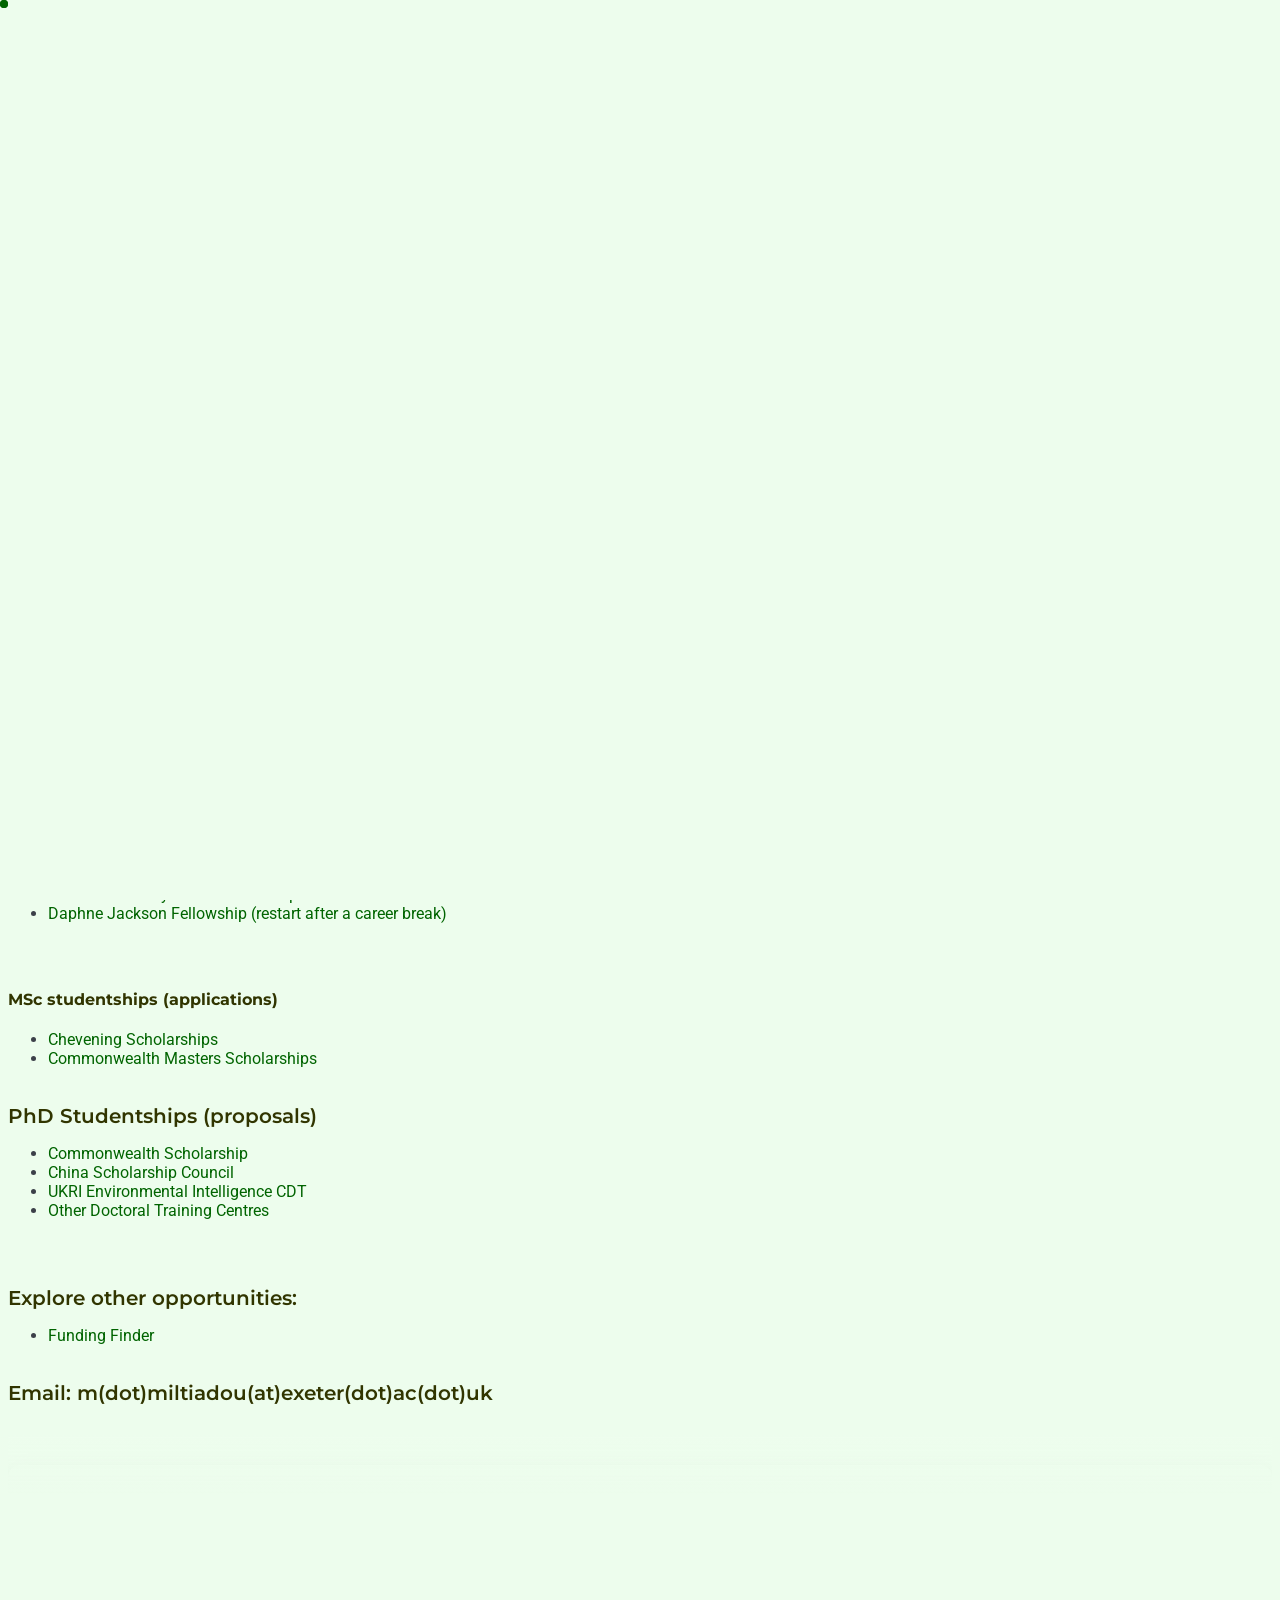
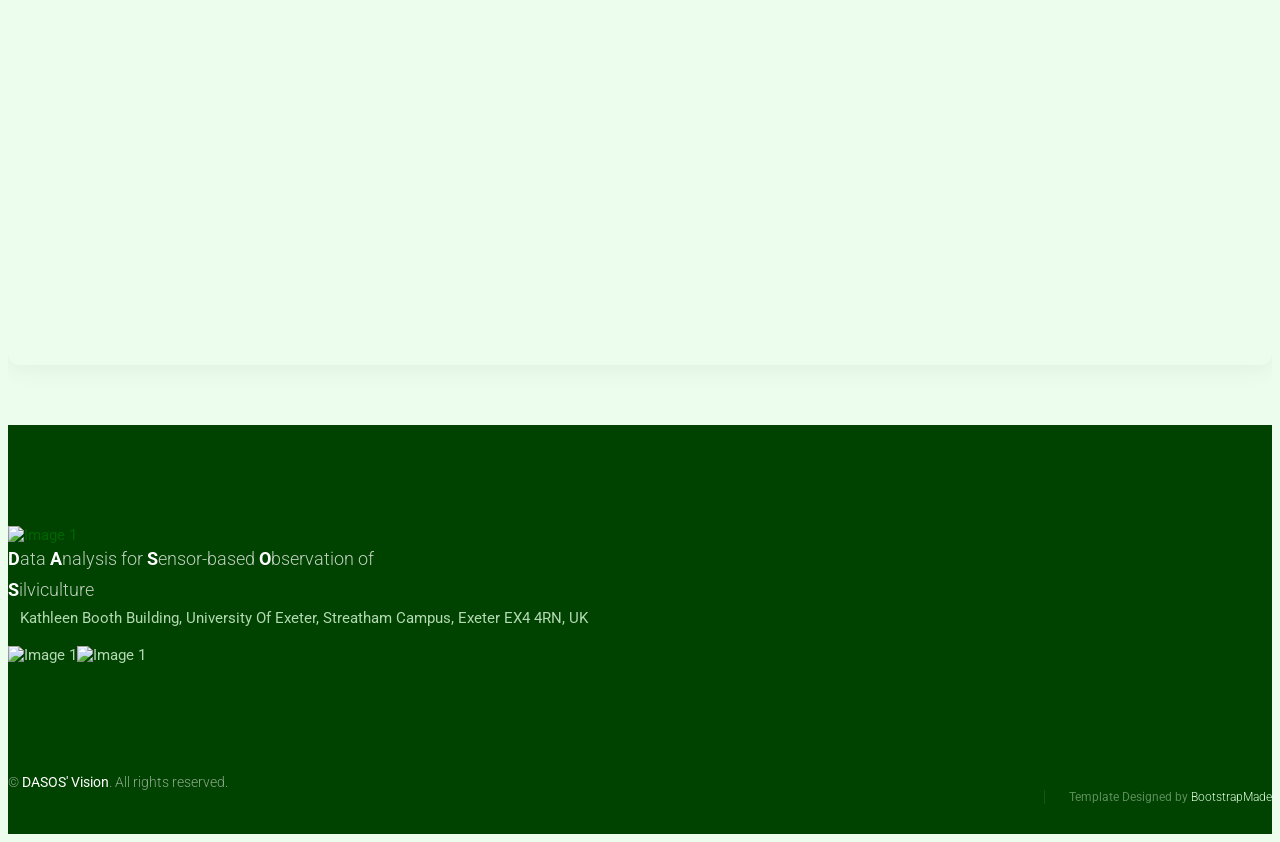
==== contact.html @ 77182d91 "updating github link" ====
<!DOCTYPE html>
<html lang="en">

<head>
    <meta charset="utf-8">
  <meta content="width=device-width, initial-scale=1.0" name="viewport">
  <title>Dr Miltiadou's R&D lab</title>
  <meta name="description" content="">
  <meta name="keywords" content="">

  <!-- Favicons -->
  <link href="assets/img/small_logo.jpg" rel="icon">
  <link href="assets/img/small_logo.jpg" rel="apple-touch-icon">

  <!-- Fonts -->
  <link href="https://fonts.googleapis.com" rel="preconnect">
  <link href="https://fonts.gstatic.com" rel="preconnect" crossorigin>
  <link href="https://fonts.googleapis.com/css2?family=Roboto:ital,wght@0,100;0,300;0,400;0,500;0,700;0,900;1,100;1,300;1,400;1,500;1,700;1,900&family=Montserrat:ital,wght@0,100;0,200;0,300;0,400;0,500;0,600;0,700;0,800;0,900;1,100;1,200;1,300;1,400;1,500;1,600;1,700;1,800;1,900&family=Lato:ital,wght@0,100;0,300;0,400;0,700;0,900;1,100;1,300;1,400;1,700;1,900&display=swap" rel="stylesheet">

  <!-- Vendor CSS Files -->
  <link href="assets/vendor/bootstrap/css/bootstrap.min.css" rel="stylesheet">
  <link href="assets/vendor/bootstrap-icons/bootstrap-icons.css" rel="stylesheet">
  <link href="assets/vendor/aos/aos.css" rel="stylesheet">
  <link href="assets/vendor/glightbox/css/glightbox.min.css" rel="stylesheet">
  <link href="assets/vendor/fontawesome-free/css/all.min.css" rel="stylesheet">
  <link href="assets/vendor/swiper/swiper-bundle.min.css" rel="stylesheet">

  <!-- Main CSS File -->
  <link href="assets/css/main.css" rel="stylesheet">

  <!-- =======================================================
  * Template Name: Clinic
  * Template URL: https://bootstrapmade.com/clinic-bootstrap-template/
  * Updated: Jul 23 2025 with Bootstrap v5.3.7
  * Author: BootstrapMade.com
  * License: https://bootstrapmade.com/license/
  ======================================================== -->
</head>

<body class="index-page">

  <header id="header" class="header fixed-top">

    <div class="topbar d-flex align-items-center dark-background">
      <div class="container d-flex justify-content-center justify-content-md-between">
        <div class="contact-info d-flex align-items-center">
          <i class="d-flex align-items-center"><a href="index.html">Dr Miltiadou's R&D lab at University of Exeter, UK</a></i>
        </div>
        <div class="social-links d-none d-md-flex align-items-center">
          <a href="https://experts.exeter.ac.uk/43484-milto-miltiadou/" class="website"><i class="bi bi-globe"></i></a>
          <a href="https://bsky.app/profile/drmiltiadou.bsky.social" class="bluesky"><i class="bi bi-bluesky"></i></a>
          <a href="https://github.com/MiltoMiltiadou/" class="github"><i class="bi bi-github"></i></a>
          <a href="https://www.linkedin.com/in/milto-miltiadou" class="linkedin"><i class="bi bi-linkedin"></i></a>
        </div>
      </div>
    </div><!-- End Top Bar -->

    

    <div class="branding d-flex align-items-cente">

      <div class="container position-relative d-flex align-items-center justify-content-between">
        <a href="index.html" class="logo d-flex align-items-center">
          <!-- Uncomment the line below if you also wish to use an image logo -->
          <img src="assets/img/DASOS_vision_alpha_logo.png" alt="">
          <h1 class="sitename"></h1>
        </a>

        <nav id="navmenu" class="navmenu">
          <ul>
            <li><a href="index.html" >Home</a></li>
            <li><a href="People1.html">People</a></li>
            <li class="dropdown"><a href="Projects.html" ><span>Projects</span> <i class="bi bi-chevron-down toggle-dropdown"></i></a>
              <ul>                
                <li><a href="Projects.html">All Projects</a></li>
                <li><a href="https://cordis.europa.eu/project/id/101206950">ForestFireAI</a></li>
                <li><a href="prGreenSight.html">GreenSight</a></li>
                <li><a href="prASTARTE.html">ASTARTE</a></li>
                <li><a href="prFOREST.html">FOREST</a></li>
                <li><a href="prEngD.html">EngD</a></li>
                <!-- <li class="dropdown"><a href="#"><span>Deep Dropdown</span> <i class="bi bi-chevron-down toggle-dropdown"></i></a>
                  <ul>
                    <li><a href="#">Deep Dropdown 1</a></li>
                    <li><a href="#">Deep Dropdown 2</a></li>
                    <li><a href="#">Deep Dropdown 3</a></li>
                    <li><a href="#">Deep Dropdown 4</a></li>
                    <li><a href="#">Deep Dropdown 5</a></li>
                  </ul>
                </li> --> <!-- For future past projects -->
              </ul>
            </li>            
            <li class="dropdown"><a href="Tools.html"><span>Tools</span> <i class="bi bi-chevron-down toggle-dropdown"></i></a>
                <ul>                
                    <li><a href="Tools.html#PlotToSat-brief">PlotToSat</a></li>
                    <li><a href="Tools.html#DASOS-brief">DASOS</a></li>
                </ul>
            <li><a href="Papers.html">Papers</a></li>
              <li class="dropdown" ><a href="News2026.html"><span>News</span> <i class="bi bi-chevron-down toggle-dropdown"></i></a>
                <ul>                
                    <li><a href="News2026.html">2026</a></li>
                    <li><a href="News2025.html">2025</a></li>
                </ul>
            <li><a href="contact.html" >Join</a></li>
          </ul>
          <i class="mobile-nav-toggle d-xl-none bi bi-list"></i>
        </nav>

      </div>

    </div>

  </header>

  <main class="main">

    <!-- Page Title -->
    <div class="page-title">

      <nav class="breadcrumbs">
        <div class="container">
          <ol>
            <li><a href="index.html">Home</a></li>
            <li class="current">Join</li>
          </ol>
        </div>
      </nav>
    </div><!-- End Page Title -->

    <!-- Contact Section -->
    <section id="contact" class="contact section" >
       <!-- Section Title -->
      <div class="container section-title" data-aos="fade-up">
        <h2>Join Us</h2>
        <p>Discover open positions and opportunities to co-develop PhD and Postdoc proposals with us. </p>
        <p>If you are a Postdoc interested in one of our PhD projects and seeking supervisory experience, please reach out. </p>
        <p>We are also eligible for EU Horizon Europe proposals, as well as UKRI (NERC & ESPRC). Reach out to discuss Collaborations.</p>
      </div><!-- End Section Title -->

      <div class="container" data-aos="fade-up" data-aos-delay="100">
        <div class="contact-info-item" data-aos="fade-up" data-aos-delay="100">
          <div class="info-content">
            
            <h3>We are hiring:</h3>         
            <p>🌿 PhD in Computer Science with Earth Observation for forest monitoring. Opportunity to be published in June, 2026. Start flexible, preferably by January, 2027. </p>
            <br>
            <p>🌿 Also check opportunities to co-develop projects bellow!  </p>
            <!--
            <p>Coming Soon! &#128513; - Check opportunities to co-develop projects bellow! </p>
            -->
            <br>
          </div>
        </div>

        <div class="row g-5">
          <div class="col-lg-5">
            <div class="contact-info-wrapper">
              

              <div class="contact-info-item" data-aos="fade-up" data-aos-delay="200">

                <div class="info-content">
                  <h3>Postdoctoral Fellowships (proposals)</h3>
										<ul class="alt">
											<li><a href="https://marie-sklodowska-curie-actions.ec.europa.eu/actions/postdoctoral-fellowships">MSCA Postdoctoral Fellowships</a></li>
											<li><a href="https://royalsociety.org/grants/newton-international/">Newton International Fellowships</a></li>
											<li><a href="https://www.leverhulme.ac.uk/early-career-fellowships">Leverhulme Early Career Fellowship</a></li>
                      
                      <li><a href="https://daphnejackson.org/apply/types-of-fellowship/research-fellowships/">
                        Daphne Jackson Fellowship (restart after a career break)
                          </a>
                      </li>
										
                    </ul>
                </div>
              </div>



              <div class="contact-info-item" data-aos="fade-up" data-aos-delay="300">
                <div class="info-content">
                  <h4>MSc studentships (applications)</h4>
										<ul class="alt">
											<li><a href="https://study-uk.britishcouncil.org/scholarships-funding/chevening-scholarships">Chevening Scholarships</a></li>
											<li><a href="https://cscuk.fcdo.gov.uk/scholarships/commonwealth-masters-scholarships/">Commonwealth Masters Scholarships</a></li>
										</ul>
                </div>
              </div>

              
          </div>

          
          
          
        </div>

        <div class="col-lg-5">
            <div class="contact-info-wrapper">
              <div class="contact-info-item" data-aos="fade-up" data-aos-delay="300">
                <div class="info-content">
                  <h3>PhD Studentships (proposals)</h3>
										<ul class="alt">
											<li><a href="https://cscuk.fcdo.gov.uk/about-us/scholarships/">Commonwealth Scholarship</a></li>
											<li><a href="https://www.chinesescholarshipcouncil.com/">China Scholarship Council</a></li>
											<li><a href="https://www.exeter.ac.uk/study/pg-research/funding/phdfunding/fundedcentres/eicdt/">UKRI Environmental Intelligence CDT</a></li>
											<li><a href="https://www.exeter.ac.uk/study/pg-research/funding/phdfunding/fundedcentres/">Other Doctoral Training Centres</a></li>
										</ul>
                </div>
              </div>

            <div class="contact-info-item" data-aos="fade-up" data-aos-delay="300">
                <div class="info-content">
                  <h3>Explore other opportunities:</h3>
										<ul class="alt">
											<li><a href="https://exeter.shinyapps.io/funding_finder/">Funding Finder</a></li>
										</ul>
                </div>
              </div>
            </div>
          </div>
        
          <div class="contact-info-item" data-aos="fade-up" data-aos-delay="30">
          <div class="info-content">
            <h3> Email: m(dot)miltiadou(at)exeter(dot)ac(dot)uk</h3>              
          </div>
        </div>

      </div>

      <div class="container-fluid map-container" data-aos="fade-up" data-aos-delay="200">
        <div class="map-overlay"></div>
        <iframe src="https://www.google.com/maps/embed?pb=!1m18!1m12!1m3!1d15577.620805004262!2d-3.5377970878556178!3d50.73460293339789!2m3!1f0!2f0!3f0!3m2!1i1024!2i768!4f13.1!3m3!1m2!1s0x486da4113c8130b1%3A0x7f3efd04b3287246!2sUniversity%20of%20Exeter!5e0!3m2!1sen!2suk!4v1759159544452!5m2!1sen!2suk" width="600" height="450" style="border:0;" allowfullscreen="" loading="lazy" referrerpolicy="no-referrer-when-downgrade"></iframe>
        </div>
      
    </section><!-- /Contact Section -->

  </main>

   <footer id="footer" class="footer-16 footer position-relative">

    <div class="container">

      <div class="footer-main" data-aos="fade-up" data-aos-delay="100">
        <div class="row align-items-start">

          <div class="col-lg-5">
            <div class="brand-section">
              <a href="index.html">
                 <img src="assets/img/DASOS_vision_alpha_logo.png" class="img-fluid mb-3" style="max-width: 350px;" alt="Image 1">
              </a>
              <p class="brand-description">
                <strong style="color: #ffffff;">D</strong>ata  
                <strong style="color: #ffffff;">A</strong>nalysis for  
                <strong style="color: #ffffff;">S</strong>ensor-based 
                <strong style="color: #ffffff;">O</strong>bservation of 
                <strong style="color: #ffffff;">S</strong>ilviculture 
              </p>
              <div class="contact-info mt-5">
                <div class="contact-item">
                  <i class="bi bi-geo-alt"></i>
                  <span>Kathleen Booth Building, University Of Exeter, Streatham Campus, Exeter EX4 4RN, UK </span>
                  
                </div>
                <div class="contact-item">
                  <img src="assets/img/uoe_logo_white-1.webp" class="img-fluid mb-3" style="max-width: 200px;" alt="Image 1">
                  <img src="assets/img/cei-logo-3.png" class="img-fluid mb-3" style="max-width: 200px;" alt="Image 1">
                </div>
                <!-- <div class="contact-item">
                  <i class="bi bi-telephone"></i>
                  <span>+1 (555) 987-6543</span>
                </div>
                <div class="contact-item">
                  <i class="bi bi-envelope"></i>
                  <span>hello@designstudio.com</span>
                </div> -->
              </div>
            </div>
          </div>

          

        </div>
      </div>

    </div>

    <div class="footer-bottom">
      <div class="container">
        <div class="bottom-content" data-aos="fade-up" data-aos-delay="300">
          <div class="row align-items-center">

            <div class="col-lg-6">
              <div class="copyright">
                <p>© <span class="sitename">DASOS' Vision</span>. All rights reserved.</p>
              </div>
            </div>

            <div class="col-lg-6">
              <div class="legal-links">
                
                <div class="credits">
                  <!-- All the links in the footer should remain intact. -->
                  <!-- You can delete the links only if you've purchased the pro version. -->
                  <!-- Licensing information: https://bootstrapmade.com/license/ -->
                  <!-- Purchase the pro version with working PHP/AJAX contact form: [buy-url] -->
                  Template Designed by <a href="https://bootstrapmade.com/">BootstrapMade</a>
                </div>
              </div>
            </div>

          </div>
        </div>
      </div>
    </div>

  </footer>

  <!-- Scroll Top -->
  <a href="#" id="scroll-top" class="scroll-top d-flex align-items-center justify-content-center"><i class="bi bi-arrow-up-short"></i></a>

  <!-- Preloader -->
  <div id="preloader"></div>

  <!-- Vendor JS Files -->
  <script src="assets/vendor/bootstrap/js/bootstrap.bundle.min.js"></script>
  <script src="assets/vendor/php-email-form/validate.js"></script>
  <script src="assets/vendor/aos/aos.js"></script>
  <script src="assets/vendor/glightbox/js/glightbox.min.js"></script>
  <script src="assets/vendor/purecounter/purecounter_vanilla.js"></script>
  <script src="assets/vendor/swiper/swiper-bundle.min.js"></script>

  <!-- Main JS File -->
  <script src="assets/js/main.js"></script>

</body>

</html>
---- assets/css/main.css ----
/**
* Template Name: Clinic
* Template URL: https://bootstrapmade.com/clinic-bootstrap-template/
* Updated: Jul 23 2025 with Bootstrap v5.3.7
* Author: BootstrapMade.com
* License: https://bootstrapmade.com/license/
*/

@charset "UTF-8";

/*--------------------------------------------------------------
# Font & Color Variables
# Help: https://bootstrapmade.com/color-system/
--------------------------------------------------------------*/
/* Fonts */
:root {
  --default-font: "Roboto",  system-ui, -apple-system, "Segoe UI", Roboto, "Helvetica Neue", Arial, "Noto Sans", "Liberation Sans", sans-serif, "Apple Color Emoji", "Segoe UI Emoji", "Segoe UI Symbol", "Noto Color Emoji";
  --heading-font: "Montserrat",  sans-serif;
  --nav-font: "Lato",  sans-serif;
}

/* Global Colors - The following color variables are used throughout the website. Updating them here will change the color scheme of the entire website */
:root { 
  --background-color: #edfded; /* Background color for the entire website, including individual sections */
  --default-color: #3c4049; /* Default color used for the majority of the text content across the entire website */
  --heading-color: #313500; /* Color for headings, subheadings and title throughout the website */
  --accent-color: #006400; /* Accent color that represents your brand on the website. It's used for buttons, links, and other elements that need to stand out */
  --surface-color: #ffffff; /* The surface color is used as a background of boxed elements within sections, such as cards, icon boxes, or other elements that require a visual separation from the global background. */
  --accent-color-light: hwb(120 2% 44%); /* Accent color that represents your brand on the website. It's used for buttons, links, and other elements that need to stand out */
  --contrast-color: #ffffff; /* Contrast color for text, ensuring readability against backgrounds of accent, heading, or default colors. */
  --project-border-color: #99cc8aa6;  
}

/* Nav Menu Colors - The following color variables are used specifically for the navigation menu. They are separate from the global colors to allow for more customization options */
:root {
  --nav-color: #e0ffdf;  /* The default color of the main navmenu links */
  --nav-hover-color: #00c700; /* Applied to main navmenu links when they are hovered over or active */
  --nav-mobile-background-color: #ffffff; /* Used as the background color for mobile navigation menu */
  --nav-dropdown-background-color: #ffffff; /* Used as the background color for dropdown items that appear when hovering over primary navigation items */
  --nav-dropdown-color: #3c4049; /* Used for navigation links of the dropdown items in the navigation menu. */
  --nav-dropdown-hover-color: #006400; /* Similar to --nav-hover-color, this color is applied to dropdown navigation links when they are hovered over. */
}

/* Color Presets - These classes override global colors when applied to any section or element, providing reuse of the sam color scheme. */

.light-background {
  --background-color: #f4f8ff;
  --surface-color: #ffffff;
}

.dark-background {
  --background-color: #021418;
  --default-color: #ffffff;
  --heading-color: #ffffff;
  --surface-color: #11262a;
  --contrast-color: #ffffff;
}

/* Smooth scroll */
:root {
  scroll-behavior: smooth;
}

/*--------------------------------------------------------------
# General Styling & Shared Classes
--------------------------------------------------------------*/
body {
  color: var(--default-color);
  background-color: var(--background-color);
  font-family: var(--default-font);
}

a {
  color: var(--accent-color);
  text-decoration: none;
  transition: 0.3s;
}

a:hover {
  color: color-mix(in srgb, var(--accent-color), transparent 25%);
  text-decoration: none;
}

h1,
h2,
h3,
h4,
h5,
h6 {
  color: var(--heading-color);
  font-family: var(--heading-font);
}

/* PHP Email Form Messages
------------------------------*/
.php-email-form .error-message {
  display: none;
  background: #df1529;
  color: #ffffff;
  text-align: left;
  padding: 15px;
  margin-bottom: 24px;
  font-weight: 600;
}

.php-email-form .sent-message {
  display: none;
  color: #ffffff;
  background: #059652;
  text-align: center;
  padding: 15px;
  margin-bottom: 24px;
  font-weight: 600;
}

.php-email-form .loading {
  display: none;
  background: var(--surface-color);
  text-align: center;
  padding: 15px;
  margin-bottom: 24px;
}

.php-email-form .loading:before {
  content: "";
  display: inline-block;
  border-radius: 50%;
  width: 24px;
  height: 24px;
  margin: 0 10px -6px 0;
  border: 3px solid var(--accent-color);
  border-top-color: var(--surface-color);
  animation: php-email-form-loading 1s linear infinite;
}

@keyframes php-email-form-loading {
  0% {
    transform: rotate(0deg);
  }

  100% {
    transform: rotate(360deg);
  }
}

/*--------------------------------------------------------------
# Global Header
--------------------------------------------------------------*/
.header {
  --background-color: #121c20;
  color: var(--default-color);
  transition: all 0.5s;
  z-index: 997;
  background-color: var(--background-color);
  box-shadow: 0px 0 18px rgb(0, 0, 0);
}

.header .topbar {
  background-color: var(--accent-color);
  height: 40px;
  padding: 0;
  font-size: 14px;
  transition: all 0.5s;
}

.header .topbar .contact-info i {
  font-style: normal;
  color: var(--contrast-color);
}

.header .topbar .contact-info i a,
.header .topbar .contact-info i span {
  padding-left: 5px;
  color: var(--contrast-color);
}

@media (max-width: 575px) {

  .header .topbar .contact-info i a,
  .header .topbar .contact-info i span {
    font-size: 13px;
  }
}

.header .topbar .contact-info i a {
  line-height: 0;
  transition: 0.3s;
}

.header .topbar .contact-info i a:hover {
  color: var(--contrast-color);
  text-decoration: underline;
}

.header .topbar .social-links a {
  color: color-mix(in srgb, var(--contrast-color), transparent 40%);
  line-height: 0;
  transition: 0.3s;
  margin-left: 20px;
}

.header .topbar .social-links a:hover {
  color: var(--contrast-color);
}

.header .branding {
  min-height: 60px;
  padding: 10px 0;
}

.header .logo {
  line-height: 1;
}

.header .logo img {
  max-height: 36px;
  margin-right: 8px;
}

.header .logo h1 {
  font-size: 30px;
  margin: 0;
  font-weight: 600;
  color: var(--heading-color);
}

.scrolled .header .topbar {
  height: 0;
  visibility: hidden;
  overflow: hidden;
}

/* Global Header on Scroll
------------------------------*/
.scrolled .header {
  --background-color: #121c20;
}

/*--------------------------------------------------------------
# Navigation Menu
--------------------------------------------------------------*/
/* Desktop Navigation */
@media (min-width: 1200px) {
  .navmenu {
    padding: 0;
  }

  .navmenu ul {
    margin: 0;
    padding: 0;
    display: flex;
    list-style: none;
    align-items: center;
  }

  .navmenu li {
    position: relative;
  }

  .navmenu>ul>li {
    white-space: nowrap;
    padding: 15px 14px;
  }

  .navmenu>ul>li:last-child {
    padding-right: 0;
  }

  .navmenu a,
  .navmenu a:focus {
    color: var(--nav-color);
    font-size: 15px;
    padding: 0 2px;
    font-family: var(--nav-font);
    font-weight: 500;
    display: flex;
    align-items: center;
    justify-content: space-between;
    white-space: nowrap;
    transition: 0.3s;
    position: relative;
  }

  .navmenu a i,
  .navmenu a:focus i {
    font-size: 12px;
    line-height: 0;
    margin-left: 5px;
    transition: 0.3s;
  }

  .navmenu>ul>li>a:before {
    content: "";
    position: absolute;
    width: 100%;
    height: 2px;
    bottom: -6px;
    left: 0;
    background-color: var(--accent-color);
    visibility: hidden;
    width: 0px;
    transition: all 0.3s ease-in-out 0s;
  }

  .navmenu a:hover:before,
  .navmenu li:hover>a:before,
  .navmenu .active:before {
    visibility: visible;
    width: 100%;
  }

  .navmenu li:hover>a,
  .navmenu .active,
  .navmenu .active:focus {
    color: var(--nav-hover-color);
  }

  .navmenu .dropdown ul {
    margin: 0;
    padding: 10px 0;
    background: var(--nav-dropdown-background-color);
    display: block;
    position: absolute;
    visibility: hidden;
    left: 14px;
    top: 130%;
    opacity: 0;
    transition: 0.3s;
    border-radius: 4px;
    z-index: 99;
    box-shadow: 0px 0px 30px rgba(0, 0, 0, 0.1);
  }

  .navmenu .dropdown ul li {
    min-width: 200px;
  }

  .navmenu .dropdown ul a {
    padding: 10px 20px;
    font-size: 15px;
    text-transform: none;
    color: var(--nav-dropdown-color);
  }

  .navmenu .dropdown ul a i {
    font-size: 12px;
  }

  .navmenu .dropdown ul a:hover,
  .navmenu .dropdown ul .active:hover,
  .navmenu .dropdown ul li:hover>a {
    color: var(--nav-dropdown-hover-color);
  }

  .navmenu .dropdown:hover>ul {
    opacity: 1;
    top: 100%;
    visibility: visible;
  }

  .navmenu .dropdown .dropdown ul {
    top: 0;
    left: -90%;
    visibility: hidden;
  }

  .navmenu .dropdown .dropdown:hover>ul {
    opacity: 1;
    top: 0;
    left: -100%;
    visibility: visible;
  }
}

/* Mobile Navigation */
@media (max-width: 1199px) {
  .mobile-nav-toggle {
    color: var(--nav-color);
    font-size: 28px;
    line-height: 0;
    margin-right: 10px;
    cursor: pointer;
    transition: color 0.3s;
  }

  .navmenu {
    padding: 0;
    z-index: 9997;
  }

  .navmenu ul {
    display: none;
    list-style: none;
    position: absolute;
    inset: 60px 20px 20px 20px;
    padding: 10px 0;
    margin: 0;
    border-radius: 6px;
    background-color: var(--nav-mobile-background-color);
    border: 1px solid color-mix(in srgb, var(--default-color), transparent 90%);
    box-shadow: none;
    overflow-y: auto;
    transition: 0.3s;
    z-index: 9998;
  }

  .navmenu a,
  .navmenu a:focus {
    color: var(--nav-dropdown-color);
    padding: 10px 20px;
    font-family: var(--nav-font);
    font-size: 17px;
    font-weight: 500;
    display: flex;
    align-items: center;
    justify-content: space-between;
    white-space: nowrap;
    transition: 0.3s;
  }

  .navmenu a i,
  .navmenu a:focus i {
    font-size: 12px;
    line-height: 0;
    margin-left: 5px;
    width: 30px;
    height: 30px;
    display: flex;
    align-items: center;
    justify-content: center;
    border-radius: 50%;
    transition: 0.3s;
    background-color: color-mix(in srgb, var(--accent-color), transparent 90%);
  }

  .navmenu a i:hover,
  .navmenu a:focus i:hover {
    background-color: var(--accent-color);
    color: var(--contrast-color);
  }

  .navmenu a:hover,
  .navmenu .active,
  .navmenu .active:focus {
    color: var(--nav-dropdown-hover-color);
  }

  .navmenu .active i,
  .navmenu .active:focus i {
    background-color: var(--accent-color);
    color: var(--contrast-color);
    transform: rotate(180deg);
  }

  .navmenu .dropdown ul {
    position: static;
    display: none;
    z-index: 99;
    padding: 10px 0;
    margin: 10px 20px;
    background-color: var(--nav-dropdown-background-color);
    transition: all 0.5s ease-in-out;
  }

  .navmenu .dropdown ul ul {
    background-color: rgba(33, 37, 41, 0.1);
  }

  .navmenu .dropdown>.dropdown-active {
    display: block;
    background-color: rgba(33, 37, 41, 0.03);
  }

  .mobile-nav-active {
    overflow: hidden;
  }

  .mobile-nav-active .mobile-nav-toggle {
    color: #fff;
    position: absolute;
    font-size: 32px;
    top: 15px;
    right: 15px;
    margin-right: 0;
    z-index: 9999;
  }

  .mobile-nav-active .navmenu {
    position: fixed;
    overflow: hidden;
    inset: 0;
    background: rgba(33, 37, 41, 0.8);
    transition: 0.3s;
  }

  .mobile-nav-active .navmenu>ul {
    display: block;
  }
}


/*--------------------------------------------------------------
# Global Footer
--------------------------------------------------------------*/
.footer-16 {
  background: #004200;
  color: var(--default-color);
  font-size: 15px;
  padding: 100px 0 0;
  border-top: 1px solid color-mix(in srgb, var(--default-color), transparent 92%);
}

.footer-16 .footer-main {
  margin-bottom: 80px;
}

.footer-16 .brand-section .logo {
  text-decoration: none;
}

.footer-16 .brand-section .logo .sitename {
  font-family: var(--heading-font);
  font-size: 32px;
  font-weight: 300;
  color: var(--nav-color);
  letter-spacing: -0.5px;
}

.footer-16 .brand-section .brand-description {
  font-size: 18px;
  line-height: 1.7;
  color: color-mix(in srgb, var(--contrast-color), transparent 25%);
  font-weight: 300;
  max-width: 380px;
  margin: 0;
}

.footer-16 .brand-section .contact-info .contact-item {
  display: flex;
  align-items: flex-start;
  margin-bottom: 16px;
  font-size: 15px;
  color: color-mix(in srgb, var(--nav-color), transparent 20%);
}

.footer-16 .brand-section .contact-info .contact-item i {
  font-size: 16px;
  color: var(--accent-color);
  margin-right: 12px;
  margin-top: 3px;
  flex-shrink: 0;
}

.footer-16 .brand-section .contact-info .contact-item span {
  line-height: 1.6;
}

.footer-16 .footer-nav-wrapper {
  padding-left: 60px;
}

@media (max-width: 991px) {
  .footer-16 .footer-nav-wrapper {
    padding-left: 0;
    margin-top: 50px;
  }
}

.footer-16 .nav-column {
  margin-bottom: 40px;
}

.footer-16 .nav-column h6 {
  font-family: var(--heading-font);
  font-size: 16px;
  font-weight: 400;
  color: var(--contrast-color);
  margin-bottom: 24px;
  letter-spacing: 0.3px;
}

.footer-16 .nav-column .footer-nav {
  display: flex;
  flex-direction: column;
  gap: 12px;
}

.footer-16 .nav-column .footer-nav a {
  color: color-mix(in srgb, var(--nav-color), transparent 30%);
  text-decoration: none;
  font-size: 15px;
  font-weight: 300;
  transition: all 0.3s ease;
  line-height: 1.4;
}

.footer-16 .nav-column .footer-nav a:hover {
  color: var(--accent-color);
  transform: translateX(4px);
}

.footer-16 .footer-social {
  padding: 50px 0;
  border-top: 1px solid color-mix(in srgb, var(--default-color), transparent 94%);
  border-bottom: 1px solid color-mix(in srgb, var(--default-color), transparent 94%);
}

.footer-16 .footer-social .newsletter-section h5 {
  font-family: var(--heading-font);
  font-size: 20px;
  font-weight: 300;
  color: var(--heading-color);
  margin-bottom: 12px;
  letter-spacing: -0.2px;
}

.footer-16 .footer-social .newsletter-section p {
  font-size: 16px;
  color: color-mix(in srgb, var(--default-color), transparent 35%);
  margin: 0;
  line-height: 1.6;
  max-width: 340px;
}

.footer-16 .footer-social .social-section {
  display: flex;
  justify-content: flex-end;
}

@media (max-width: 991px) {
  .footer-16 .footer-social .social-section {
    justify-content: flex-start;
    margin-top: 30px;
  }
}

.footer-16 .footer-social .social-links {
  display: flex;
  gap: 32px;
  align-items: center;
}

@media (max-width: 576px) {
  .footer-16 .footer-social .social-links {
    gap: 20px;
    flex-wrap: wrap;
  }
}

.footer-16 .footer-social .social-links .social-link {
  display: flex;
  align-items: center;
  gap: 8px;
  text-decoration: none;
  color: color-mix(in srgb, var(--default-color), transparent 40%);
  font-size: 14px;
  font-weight: 400;
  transition: all 0.3s ease;
}

.footer-16 .footer-social .social-links .social-link i {
  font-size: 18px;
  transition: all 0.3s ease;
}

.footer-16 .footer-social .social-links .social-link span {
  transition: all 0.3s ease;
}

.footer-16 .footer-social .social-links .social-link:hover {
  color: var(--accent-color);
  transform: translateY(-2px);
}

.footer-16 .footer-social .social-links .social-link:hover i {
  transform: scale(1.1);
}

.footer-16 .footer-bottom {
  padding: 30px 0;
}

.footer-16 .footer-bottom .copyright p {
  margin: 0;
  font-size: 14px;
  color: color-mix(in srgb, var(--contrast-color), transparent 45%);
  font-weight: 300;
}

.footer-16 .footer-bottom .copyright p .sitename {
  color: var(--contrast-color);
  font-weight: 400;
}

.footer-16 .footer-bottom .legal-links {
  display: flex;
  align-items: center;
  justify-content: flex-end;
  gap: 24px;
}

@media (max-width: 991px) {
  .footer-16 .footer-bottom .legal-links {
    justify-content: flex-start;
    margin-top: 20px;
    flex-wrap: wrap;
  }
}

.footer-16 .footer-bottom .legal-links a {
  font-size: 13px;
  color: color-mix(in srgb, var(--contrast-color), transparent 50%);
  text-decoration: none;
  font-weight: 300;
  transition: color 0.3s ease;
}

.footer-16 .footer-bottom .legal-links a:hover {
  color: var(--nav-color);
}

.footer-16 .footer-bottom .legal-links .credits {
  font-size: 12px;
  color: color-mix(in srgb, var(--nav-color), transparent 60%);
  margin-left: 8px;
  padding-left: 24px;
  border-left: 1px solid color-mix(in srgb, var(--nav-color), transparent 90%);
}

@media (max-width: 576px) {
  .footer-16 .footer-bottom .legal-links .credits {
    margin-left: 0;
    padding-left: 0;
    border-left: none;
    width: 100%;
    margin-top: 12px;
  }
}

.footer-16 .footer-bottom .legal-links .credits a {
  color: var(--nav-color);
  font-size: 12px;
}

.footer-16 .footer-bottom .legal-links .credits a:hover {
  text-decoration: underline;
}

@media (max-width: 768px) {
  .footer-16 {
    padding: 70px 0 0;
  }

  .footer-16 .brand-section {
    text-align: center;
    margin-bottom: 50px;
  }

  .footer-16 .brand-section .brand-description {
    max-width: none;
  }

  .footer-16 .brand-section .contact-info {
    text-align: left;
    display: inline-block;
  }

  .footer-16 .footer-nav-wrapper .nav-column {
    text-align: left;
  }

  .footer-16 .footer-nav-wrapper .nav-column h6 {
    margin-bottom: 16px;
  }

  .footer-16 .footer-nav-wrapper .nav-column .footer-nav {
    gap: 10px;
  }

  .footer-16 .footer-social {
    text-align: center;
  }

  .footer-16 .footer-social .newsletter-section p {
    max-width: none;
  }

  .footer-16 .footer-social .social-links {
    justify-content: center;
  }

  .footer-16 .footer-bottom {
    text-align: center;
  }

  .footer-16 .footer-bottom .legal-links {
    justify-content: center;
  }
}

/*--------------------------------------------------------------
# Preloader
--------------------------------------------------------------*/
#preloader {
  position: fixed;
  inset: 0;
  z-index: 9999;
  overflow: hidden;
  background-color: var(--background-color);
  transition: all 0.6s ease-out;
  width: 100%;
  height: 100vh;
}

#preloader:before,
#preloader:after {
  content: "";
  position: absolute;
  border: 4px solid var(--accent-color);
  border-radius: 50%;
  animation: animate-preloader 2s cubic-bezier(0, 0.2, 0.8, 1) infinite;
}

#preloader:after {
  animation-delay: -0.5s;
}

@keyframes animate-preloader {
  0% {
    width: 10px;
    height: 10px;
    top: calc(50% - 5px);
    left: calc(50% - 5px);
    opacity: 1;
  }

  100% {
    width: 72px;
    height: 72px;
    top: calc(50% - 36px);
    left: calc(50% - 36px);
    opacity: 0;
  }
}

/*--------------------------------------------------------------
# Scroll Top Button
--------------------------------------------------------------*/
.scroll-top {
  position: fixed;
  visibility: hidden;
  opacity: 0;
  right: 15px;
  bottom: -15px;
  z-index: 99999;
  background-color: var(--accent-color);
  width: 44px;
  height: 44px;
  border-radius: 50px;
  transition: all 0.4s;
}

.scroll-top i {
  font-size: 24px;
  color: var(--contrast-color);
  line-height: 0;
}

.scroll-top:hover {
  background-color: color-mix(in srgb, var(--accent-color), transparent 20%);
  color: var(--contrast-color);
}

.scroll-top.active {
  visibility: visible;
  opacity: 1;
  bottom: 15px;
}

/*--------------------------------------------------------------
# Disable aos animation delay on mobile devices
--------------------------------------------------------------*/
@media screen and (max-width: 768px) {
  [data-aos-delay] {
    transition-delay: 0 !important;
  }
}

/*--------------------------------------------------------------
# Global Page Titles & Breadcrumbs
--------------------------------------------------------------*/
.page-title {
  color: var(--default-color);
  background-color: var(--background-color);
  position: relative;
  padding-top: 100px;
}

.page-title .heading {
  padding: 80px 0;
}

.page-title .heading h1 {
  font-size: 38px;
  font-weight: 500;
}

.page-title nav {
  background-color: color-mix(in srgb, var(--default-color), transparent 96%);
  padding: 20px 0;
}

.page-title nav ol {
  display: flex;
  flex-wrap: wrap;
  list-style: none;
  padding: 0;
  margin: 0;
  font-size: 16px;
  font-weight: 400;
}

.page-title nav ol li+li {
  padding-left: 10px;
}

.page-title nav ol li+li::before {
  content: "/";
  display: inline-block;
  padding-right: 10px;
  color: color-mix(in srgb, var(--default-color), transparent 70%);
}

/*--------------------------------------------------------------
# Global Sections
--------------------------------------------------------------*/
section,
.section {
  color: var(--default-color);
  background-color: var(--background-color);
  padding: 60px 0;
  scroll-margin-top: 90px;
  overflow: clip;
}

@media (max-width: 1199px) {

  section,
  .section {
    scroll-margin-top: 66px;
  }
}

/*--------------------------------------------------------------
# Global Section Titles
--------------------------------------------------------------*/
.section-title {
  text-align: center;
  padding-bottom: 60px;
  position: relative;
}

.section-title h2 {
  font-size: 32px;
  font-weight: 500;
  margin-bottom: 20px;
  padding-bottom: 20px;
  position: relative;
}

.section-title h2:before {
  content: "";
  position: absolute;
  display: block;
  width: 160px;
  height: 1px;
  background: color-mix(in srgb, var(--default-color), transparent 60%);
  left: 0;
  right: 0;
  bottom: 1px;
  margin: auto;
}

.section-title h2::after {
  content: "";
  position: absolute;
  display: block;
  width: 60px;
  height: 3px;
  background: var(--accent-color);
  left: 0;
  right: 0;
  bottom: 0;
  margin: auto;
}

.section-title p {
  margin-bottom: 0;
}

/*--------------------------------------------------------------
# Hero Section
--------------------------------------------------------------*/
.hero {
  position: relative;
  min-height: 100vh;
  display: flex;
  align-items: center;
  background: linear-gradient(135deg, var(--surface-color) 0%, color-mix(in srgb, var(--accent-color), transparent 95%) 100%);
  overflow: hidden;
}

.hero::before {
  content: "";
  position: absolute;
  top: 0;
  left: 0;
  right: 0;
  bottom: 0;
  background: url("../img/bg/banner.jpg") center/cover;
  opacity: 0.1;
  z-index: 0;
}

.hero .container {
  position: relative;
  z-index: 1;
}

.hero .hero-content {
  padding: 2rem 0;
}

.hero .hero-content .trust-badges {
  display: flex;
  gap: 1.5rem;
  flex-wrap: wrap;
}

.hero .hero-content .trust-badges .badge-item {
  display: flex;
  align-items: center;
  gap: 0.5rem;
  padding: 0.5rem 1rem;
  background: color-mix(in srgb, var(--accent-color), transparent 90%);
  border-radius: 50px;
  color: var(--accent-color);
  font-size: 0.875rem;
  font-weight: 500;
}

.hero .hero-content .trust-badges .badge-item i {
  font-size: 1rem;
}

@media (max-width: 576px) {
  .hero .hero-content .trust-badges {
    gap: 0.75rem;
  }

  .hero .hero-content .trust-badges .badge-item {
    font-size: 0.75rem;
    padding: 0.4rem 0.8rem;
  }
}

.hero .hero-content h1 {
  font-size: 3.5rem;
  font-weight: 700;
  line-height: 1.2;
  margin: 1.5rem 0;
  color: var(--heading-color);
}

.hero .hero-content h1 .highlight {
  color: var(--accent-color);
  position: relative;
}

.hero .hero-content h1 .highlight::after {
  content: "";
  position: absolute;
  bottom: 0;
  left: 0;
  right: 0;
  height: 3px;
  background: var(--accent-color);
  border-radius: 2px;
}

@media (max-width: 992px) {
  .hero .hero-content h1 {
    font-size: 2.5rem;
  }
}

@media (max-width: 576px) {
  .hero .hero-content h1 {
    font-size: 2rem;
  }
}

.hero .hero-content .hero-description {
  font-size: 1.125rem;
  line-height: 1.7;
  color: color-mix(in srgb, var(--default-color), transparent 20%);
  margin-bottom: 2rem;
  max-width: 500px;
}

.hero .hero-content .hero-stats {
  display: flex;
  gap: 2rem;
}

.hero .hero-content .hero-stats .stat-item {
  text-align: left;
}

.hero .hero-content .hero-stats .stat-item h3 {
  font-size: 2rem;
  font-weight: 700;
  color: var(--accent-color);
  margin: 0;
  line-height: 1;
}

.hero .hero-content .hero-stats .stat-item p {
  color: color-mix(in srgb, var(--default-color), transparent 30%);
  margin: 0.25rem 0 0 0;
  font-size: 0.875rem;
  font-weight: 500;
}

@media (max-width: 576px) {
  .hero .hero-content .hero-stats {
    gap: 1rem;
  }

  .hero .hero-content .hero-stats .stat-item h3 {
    font-size: 1.5rem;
  }
}

.hero .hero-content .hero-actions {
  display: flex;
  gap: 1rem;
  align-items: center;
  margin-bottom: 2rem;
}

.hero .hero-content .hero-actions .btn {
  padding: 1rem 2rem;
  font-weight: 600;
  border-radius: 50px;
  text-decoration: none;
  display: inline-flex;
  align-items: center;
  transition: all 0.3s ease;
  border: 2px solid transparent;
}

.hero .hero-content .hero-actions .btn.btn-primary {
  background: var(--accent-color);
  color: var(--contrast-color);
}

.hero .hero-content .hero-actions .btn.btn-primary:hover {
  background: color-mix(in srgb, var(--accent-color), black 10%);
  transform: translateY(-2px);
}

.hero .hero-content .hero-actions .btn.btn-outline {
  color: var(--accent-color);
  border-color: var(--accent-color);
  background: transparent;
}

.hero .hero-content .hero-actions .btn.btn-outline:hover {
  background: var(--accent-color);
  color: var(--contrast-color);
}

@media (max-width: 576px) {
  .hero .hero-content .hero-actions {
    flex-direction: column;
    align-items: stretch;
  }

  .hero .hero-content .hero-actions .btn {
    text-align: center;
    justify-content: center;
  }
}

.hero .hero-content .emergency-contact {
  display: flex;
  align-items: center;
  gap: 1rem;
  padding: 1rem;
  background: color-mix(in srgb, var(--surface-color), transparent 50%);
  border: 1px solid color-mix(in srgb, var(--accent-color), transparent 80%);
  border-radius: 12px;
  backdrop-filter: blur(10px);
}

.hero .hero-content .emergency-contact .emergency-icon {
  width: 50px;
  height: 50px;
  background: var(--accent-color);
  color: var(--contrast-color);
  border-radius: 50%;
  display: flex;
  align-items: center;
  justify-content: center;
  font-size: 1.25rem;
}

.hero .hero-content .emergency-contact .emergency-info small {
  display: block;
  color: color-mix(in srgb, var(--default-color), transparent 40%);
  font-size: 0.75rem;
  margin-bottom: 0.25rem;
}

.hero .hero-content .emergency-contact .emergency-info strong {
  color: var(--heading-color);
  font-size: 1.125rem;
  font-weight: 600;
}

.hero .hero-visual {
  position: relative;
  height: 600px;
}

.hero .hero-visual .main-image {
  position: relative;
  height: 100%;
  border-radius: 20px;
  overflow: hidden;
  box-shadow: 0 20px 60px color-mix(in srgb, var(--default-color), transparent 85%);
}

.hero .hero-visual .main-image img {
  width: 100%;
  height: 100%;
  object-fit: cover;
}

.hero .hero-visual .main-image .floating-card {
  position: absolute;
  background: var(--surface-color);
  padding: 1.5rem;
  border-radius: 16px;
  box-shadow: 0 15px 40px color-mix(in srgb, var(--default-color), transparent 85%);
  backdrop-filter: blur(10px);
  border: 1px solid color-mix(in srgb, var(--default-color), transparent 90%);
}

.hero .hero-visual .main-image .floating-card.appointment-card {
  top: 20px;
  right: 20px;
  display: flex;
  align-items: center;
  gap: 1rem;
  min-width: 200px;
}

.hero .hero-visual .main-image .floating-card.appointment-card .card-icon {
  width: 50px;
  height: 50px;
  background: color-mix(in srgb, var(--accent-color), transparent 90%);
  color: var(--accent-color);
  border-radius: 12px;
  display: flex;
  align-items: center;
  justify-content: center;
  font-size: 1.25rem;
}

.hero .hero-visual .main-image .floating-card.appointment-card .card-content h6 {
  margin: 0 0 0.25rem 0;
  color: var(--heading-color);
  font-weight: 600;
  font-size: 0.875rem;
}

.hero .hero-visual .main-image .floating-card.appointment-card .card-content p {
  margin: 0 0 0.25rem 0;
  color: var(--default-color);
  font-weight: 600;
  font-size: 1rem;
}

.hero .hero-visual .main-image .floating-card.appointment-card .card-content small {
  color: color-mix(in srgb, var(--default-color), transparent 40%);
  font-size: 0.75rem;
}

.hero .hero-visual .main-image .floating-card.rating-card {
  bottom: 20px;
  left: 20px;
  text-align: center;
  min-width: 140px;
}

.hero .hero-visual .main-image .floating-card.rating-card .rating-stars {
  color: #ffc107;
  margin-bottom: 0.5rem;
}

.hero .hero-visual .main-image .floating-card.rating-card .rating-stars i {
  font-size: 1rem;
}

.hero .hero-visual .main-image .floating-card.rating-card h6 {
  margin: 0 0 0.25rem 0;
  color: var(--heading-color);
  font-weight: 700;
  font-size: 1.125rem;
}

.hero .hero-visual .main-image .floating-card.rating-card small {
  color: color-mix(in srgb, var(--default-color), transparent 40%);
  font-size: 0.75rem;
}

@media (max-width: 768px) {
  .hero .hero-visual .main-image .floating-card.appointment-card {
    right: 10px;
    top: 10px;
    padding: 1rem;
    min-width: 160px;
  }

  .hero .hero-visual .main-image .floating-card.rating-card {
    left: 10px;
    bottom: 10px;
    padding: 1rem;
    min-width: 120px;
  }
}

.hero .hero-visual .background-elements {
  position: absolute;
  top: 0;
  left: 0;
  right: 0;
  bottom: 0;
  z-index: -1;
}

.hero .hero-visual .background-elements .element {
  position: absolute;
  border-radius: 50%;
  background: var(--accent-color);
  opacity: 0.1;
}

.hero .hero-visual .background-elements .element.element-1 {
  width: 200px;
  height: 200px;
  top: -50px;
  left: -50px;
  animation: float1 6s ease-in-out infinite;
}

.hero .hero-visual .background-elements .element.element-2 {
  width: 150px;
  height: 150px;
  bottom: -30px;
  right: -30px;
  animation: float2 8s ease-in-out infinite;
}

.hero .hero-visual .background-elements .element.element-3 {
  width: 100px;
  height: 100px;
  top: 50%;
  left: -25px;
  transform: translateY(-50%);
  animation: float3 7s ease-in-out infinite;
}

@media (max-width: 992px) {
  .hero .hero-visual {
    height: 400px;
    margin-top: 2rem;
  }
}

@keyframes float1 {

  0%,
  100% {
    transform: translateY(0px) rotate(0deg);
  }

  50% {
    transform: translateY(-20px) rotate(180deg);
  }
}

@keyframes float2 {

  0%,
  100% {
    transform: translateY(0px) rotate(0deg);
  }

  50% {
    transform: translateY(-15px) rotate(-180deg);
  }
}

@keyframes float3 {

  0%,
  100% {
    transform: translateY(-50%) rotate(0deg);
  }

  50% {
    transform: translateY(-70%) rotate(180deg);
  }
}

/*--------------------------------------------------------------
# Home About Section
--------------------------------------------------------------*/
.home-about {
  padding: 100px 0;
  background-color: var(--surface-color);
}

.home-about .about-content .section-heading {
  font-size: 2.5rem;
  font-weight: 300;
  line-height: 1.3;
  margin-bottom: 1.5rem;
}

@media (max-width: 768px) {
  .home-about .about-content .section-heading {
    font-size: 2rem;
  }
}

.home-about .about-content .lead-text {
  font-size: 1.25rem;
  font-weight: 300;
  line-height: 1.7;
  color: color-mix(in srgb, var(--default-color), transparent 15%);
  margin-bottom: 1.5rem;
}

.home-about .about-content p {
  font-size: 1.1rem;
  line-height: 1.8;
  color: color-mix(in srgb, var(--default-color), transparent 20%);
  margin-bottom: 2.5rem;
}

.home-about .about-content .stats-grid {
  display: grid;
  grid-template-columns: repeat(3, 1fr);
  gap: 2rem;
  margin-bottom: 3rem;
}

@media (max-width: 576px) {
  .home-about .about-content .stats-grid {
    grid-template-columns: 1fr;
    gap: 1.5rem;
  }
}

.home-about .about-content .stats-grid .stat-item {
  text-align: center;
}

.home-about .about-content .stats-grid .stat-item .stat-number {
  font-size: 2.5rem;
  font-weight: 300;
  color: var(--accent-color);
  display: block;
  line-height: 1;
}

.home-about .about-content .stats-grid .stat-item .stat-number::after {
  content: "+";
  font-size: 1.5rem;
  margin-left: 2px;
}

.home-about .about-content .stats-grid .stat-item .stat-label {
  font-size: 0.95rem;
  color: color-mix(in srgb, var(--default-color), transparent 30%);
  margin-top: 0.5rem;
  font-weight: 400;
}

.home-about .about-content .cta-section {
  display: flex;
  align-items: center;
  gap: 2rem;
  flex-wrap: wrap;
}

.home-about .about-content .cta-section .btn-primary {
  background-color: var(--accent-color);
  color: var(--contrast-color);
  padding: 12px 30px;
  font-size: 1rem;
  font-weight: 400;
  text-decoration: none;
  border-radius: 6px;
  transition: all 0.3s ease;
}

.home-about .about-content .cta-section .btn-primary:hover {
  background-color: color-mix(in srgb, var(--accent-color), black 10%);
  transform: translateY(-2px);
  color: var(--contrast-color);
}

.home-about .about-content .cta-section .btn-secondary {
  color: var(--heading-color);
  text-decoration: none;
  font-weight: 500;
  display: flex;
  align-items: center;
  gap: 0.5rem;
  transition: all 0.3s ease;
}

.home-about .about-content .cta-section .btn-secondary i {
  font-size: 1.5rem;
  color: var(--accent-color);
}

.home-about .about-content .cta-section .btn-secondary:hover {
  color: var(--accent-color);
  transform: translateX(5px);
}

.home-about .about-visual {
  position: relative;
}

.home-about .about-visual .main-image {
  border-radius: 8px;
  overflow: hidden;
  box-shadow: 0 20px 60px color-mix(in srgb, var(--default-color), transparent 85%);
}

.home-about .about-visual .main-image img {
  width: 100%;
  height: auto;
  transition: transform 0.3s ease;
}

.home-about .about-visual .main-image:hover img {
  transform: scale(1.05);
}

.home-about .about-visual .floating-card {
  position: absolute;
  bottom: -30px;
  left: -30px;
  background-color: var(--surface-color);
  padding: 1.5rem;
  border-radius: 8px;
  box-shadow: 0 15px 40px color-mix(in srgb, var(--default-color), transparent 90%);
  border: 1px solid color-mix(in srgb, var(--default-color), transparent 92%);
}

@media (max-width: 768px) {
  .home-about .about-visual .floating-card {
    position: static;
    margin-top: 2rem;
    left: auto;
    bottom: auto;
  }
}

.home-about .about-visual .floating-card .card-content {
  display: flex;
  align-items: center;
  gap: 1rem;
}

.home-about .about-visual .floating-card .card-content .icon {
  background-color: color-mix(in srgb, var(--accent-color), transparent 90%);
  width: 50px;
  height: 50px;
  border-radius: 50%;
  display: flex;
  align-items: center;
  justify-content: center;
  flex-shrink: 0;
}

.home-about .about-visual .floating-card .card-content .icon i {
  color: var(--accent-color);
  font-size: 1.5rem;
}

.home-about .about-visual .floating-card .card-content .card-text h4 {
  font-size: 1rem;
  font-weight: 600;
  margin-bottom: 0.25rem;
  line-height: 1.2;
}

.home-about .about-visual .floating-card .card-content .card-text p {
  font-size: 0.875rem;
  color: color-mix(in srgb, var(--default-color), transparent 40%);
  margin: 0;
  line-height: 1.4;
}

.home-about .about-visual .experience-badge {
  position: absolute;
  top: 20px;
  right: -20px;
  background-color: var(--accent-color);
  color: var(--contrast-color);
  padding: 1.25rem;
  border-radius: 8px;
  text-align: center;
  box-shadow: 0 15px 40px color-mix(in srgb, var(--accent-color), transparent 70%);
}

@media (max-width: 768px) {
  .home-about .about-visual .experience-badge {
    position: static;
    margin-bottom: 2rem;
    right: auto;
    top: auto;
    display: inline-block;
  }
}

.home-about .about-visual .experience-badge .badge-content .years {
  display: block;
  font-size: 1.5rem;
  font-weight: 600;
  line-height: 1;
}

.home-about .about-visual .experience-badge .badge-content .text {
  display: block;
  font-size: 0.75rem;
  font-weight: 400;
  margin-top: 0.25rem;
  opacity: 0.9;
}

@media (max-width: 992px) {
  .home-about {
    padding: 80px 0;
  }

  .home-about .row {
    text-align: center;
  }

  .home-about .about-content .stats-grid {
    margin: 2rem 0;
  }
}

/*--------------------------------------------------------------
# Featured Departments Section
--------------------------------------------------------------*/


.featured-departments .specialty-card {
  background: var(--surface-color);
  border-radius: 20px;
  overflow: hidden;
  box-shadow: 0 8px 40px color-mix(in srgb, var(--default-color), transparent 92%);
  transition: all 0.4s ease;
  height: 100%;
  display: flex;
  flex-direction: column;
  border: 2px solid color-mix(in srgb, var(--project-border-color), transparent 0%);
}

.featured-departments .specialty-card:hover {
  transform: translateY(-8px);
  box-shadow: 0 20px 60px color-mix(in srgb, var(--default-color), transparent 85%);
}

.featured-departments .specialty-content {
  padding: 40px;
  flex: 1;
  display: flex;
  flex-direction: column;
}

.featured-departments .specialty-meta {
  margin-bottom: 15px;
}

.featured-departments .specialty-meta .specialty-label {
  display: inline-block;
  background: color-mix(in srgb, var(--accent-color), transparent 90%);
  color: var(--accent-color);
  font-size: 12px;
  font-weight: 600;
  text-transform: uppercase;
  letter-spacing: 0.5px;
  padding: 8px 16px;
  border-radius: 20px;
}

.featured-departments h3 {
  font-size: 28px;
  font-weight: 300;
  color: var(--heading-color);
  margin-bottom: 20px;
  line-height: 1.3;
}

.featured-departments .specialty-card p {
  color: color-mix(in srgb, var(--default-color), transparent 25%);
  font-size: 16px;
  line-height: 1.7;
  margin-bottom: 25px;
  flex: 1;
}

.featured-departments .specialty-features {
  display: flex;
  flex-direction: column;
  gap: 12px;
  margin-bottom: 30px;
}

.featured-departments .specialty-features span {
  display: flex;
  align-items: center;
  gap: 10px;
  font-size: 14px;
  color: color-mix(in srgb, var(--default-color), transparent 15%);
}

.featured-departments .specialty-features span i {
  color: var(--accent-color);
  font-size: 16px;
}

.featured-departments .specialty-link {
  display: inline-flex;
  align-items: center;
  gap: 10px;
  color: var(--accent-color);
  font-weight: 400;
  font-size: 16px;
  text-decoration: none;
  transition: all 0.3s ease;
}

.featured-departments .specialty-link:hover {
  color: color-mix(in srgb, var(--accent-color), transparent 20%);
  transform: translateX(5px);
}

.featured-departments .specialty-link i {
  transition: transform 0.3s ease;
}

.featured-departments .specialty-link:hover i {
  transform: translateX(3px);
}

.featured-departments .specialty-visual {
  height: 250px;
  position: relative;
  overflow: hidden;
}

.featured-departments .specialty-visual img {
  width: 100%;
  height: 100%;
  object-fit: cover;
  transition: transform 0.4s ease;
}

.featured-departments .specialty-visual .visual-overlay {
  position: absolute;
  top: 20px;
  right: 20px;
  width: 50px;
  height: 50px;
  background: color-mix(in srgb, var(--contrast-color), transparent 10%);
  border-radius: 50%;
  display: flex;
  align-items: center;
  justify-content: center;
  backdrop-filter: blur(10px);
}

.featured-departments .specialty-visual .visual-overlay i {
  color: var(--accent-color);
  font-size: 24px;
}

.featured-departments .specialty-card:hover .specialty-visual img {
  transform: scale(1.08);
}

.featured-departments .department-highlight {
  background: var(--surface-color);
  border-radius: 16px;
  padding: 40px 30px;
  height: 100%;
  text-align: center;
  border: 1px solid color-mix(in srgb, var(--default-color), transparent 92%);
  transition: all 0.3s ease;
}

.featured-departments .department-highlight:hover {
  border-color: color-mix(in srgb, var(--accent-color), transparent 70%);
  transform: translateY(-3px);
}

.featured-departments .highlight-icon {
  width: 80px;
  height: 80px;
  background: linear-gradient(135deg, var(--accent-color), color-mix(in srgb, var(--accent-color), #667eea 30%));
  border-radius: 50%;
  display: flex;
  align-items: center;
  justify-content: center;
  margin: 0 auto 25px;
}

.featured-departments .highlight-icon i {
  color: var(--contrast-color);
  font-size: 32px;
}

.featured-departments h4 {
  font-size: 22px;
  font-weight: 400;
  color: var(--heading-color);
  margin-bottom: 15px;
}

.featured-departments .department-highlight p {
  color: color-mix(in srgb, var(--default-color), transparent 25%);
  font-size: 15px;
  line-height: 1.6;
  margin-bottom: 25px;
}

.featured-departments .highlight-list {
  list-style: none;
  padding: 0;
  margin: 0 0 30px 0;
}

.featured-departments .highlight-list li {
  padding: 8px 0;
  color: color-mix(in srgb, var(--default-color), transparent 20%);
  font-size: 14px;
  position: relative;
}

.featured-departments .highlight-list li:before {
  content: "→";
  color: var(--accent-color);
  font-weight: bold;
  margin-right: 10px;
}

.featured-departments .highlight-cta {
  color: var(--accent-color);
  text-decoration: none;
  font-weight: 500;
  font-size: 14px;
  transition: all 0.3s ease;
  text-transform: uppercase;
  letter-spacing: 0.5px;
}

.featured-departments .highlight-cta:hover {
  color: color-mix(in srgb, var(--accent-color), transparent 20%);
}

.featured-departments .emergency-banner {
  background: linear-gradient(135deg, var(--accent-color-light), color-mix(in srgb, var(--accent-color-light), #03a20e 30%));
  border-radius: 20px;
  padding: 40px;
  margin-top: 60px;
  color: var(--contrast-color);
}

.featured-departments .emergency-banner h3 {
  color: var(--contrast-color);
  font-size: 28px;
  font-weight: 400;
  margin-bottom: 10px;
}

.featured-departments .emergency-banner p {
  color: color-mix(in srgb, var(--contrast-color), transparent 15%);
  font-size: 16px;
  line-height: 1.6;
  margin-bottom: 0;
}

.featured-departments .emergency-btn {
  display: inline-flex;
  align-items: center;
  gap: 12px;
  background: var(--contrast-color);
  color: var(--accent-color);
  padding: 16px 30px;
  border-radius: 50px;
  text-decoration: none;
  font-weight: 600;
  font-size: 16px;
  transition: all 0.3s ease;
}

.featured-departments .emergency-btn:hover {
  background: color-mix(in srgb, var(--contrast-color), transparent 10%);
  transform: translateY(-2px);
  color: var(--accent-color);
}

.featured-departments .emergency-btn i {
  font-size: 18px;
}

@media (max-width: 992px) {
  .featured-departments .specialty-card {
    flex-direction: column;
  }

  .featured-departments .specialty-visual {
    height: 200px;
    order: -1;
  }
}

@media (max-width: 768px) {
  .featured-departments .specialty-content {
    padding: 30px 25px;
  }

  .featured-departments h3 {
    font-size: 24px;
  }

  .featured-departments .department-highlight {
    padding: 30px 20px;
    text-align: center;
  }

  .featured-departments .highlight-icon {
    width: 60px;
    height: 60px;
    margin-bottom: 20px;
  }

  .featured-departments .highlight-icon i {
    font-size: 24px;
  }

  .featured-departments h4 {
    font-size: 20px;
  }

  .featured-departments .emergency-banner {
    padding: 30px 25px;
    text-align: center;
  }

  .featured-departments .emergency-banner h3 {
    font-size: 24px;
    margin-bottom: 15px;
  }

  .featured-departments .emergency-banner .emergency-btn {
    margin-top: 20px;
    padding: 14px 25px;
    font-size: 15px;
  }
}

/*--------------------------------------------------------------
# Featured Services Section
--------------------------------------------------------------*/
.featured-services {
  padding: 100px 0;
  background-color: var(--surface-color);

}

.featured-services .featured-service-main {
  height: 100%;
  display: flex;
  flex-direction: column;
}

.featured-services .service-image-wrapper {
  position: relative;
  height: 400px;
  overflow: hidden;
  border-radius: 8px;
}

.featured-services .service-image-wrapper img {
  width: 100%;
  height: 100%;
  object-fit: cover;
  transition: transform 0.5s ease;
}

.featured-services .service-image-wrapper:hover img {
  transform: scale(1.02);
}

.featured-services .service-overlay {
  position: absolute;
  top: 0;
  left: 0;
  right: 0;
  bottom: 0;
  background: linear-gradient(135deg, color-mix(in srgb, var(--accent-color), transparent 20%) 0%, transparent 70%);
  display: flex;
  align-items: flex-start;
  justify-content: flex-start;
  padding: 40px;
}

.featured-services .service-badge {
  background: var(--surface-color);
  padding: 16px 24px;
  border-radius: 50px;
  display: flex;
  align-items: center;
  gap: 12px;
  box-shadow: 0 8px 25px color-mix(in srgb, var(--default-color), transparent 90%);
}

.featured-services .service-badge i {
  font-size: 20px;
  color: var(--accent-color);
}

.featured-services .service-badge span {
  font-weight: 500;
  color: var(--heading-color);
  font-size: 14px;
}

.featured-services .service-details {
  padding: 40px 0 0 0;
}

.featured-services .service-details h2 {
  font-size: 32px;
  font-weight: 300;
  line-height: 1.3;
  margin-bottom: 24px;
  color: var(--heading-color);
}

.featured-services .service-details p {
  font-size: 16px;
  line-height: 1.7;
  color: color-mix(in srgb, var(--default-color), transparent 15%);
  margin-bottom: 32px;
}

.featured-services .main-cta {
  display: inline-flex;
  align-items: center;
  padding: 0;
  color: var(--accent-color);
  text-decoration: none;
  font-weight: 400;
  font-size: 16px;
  position: relative;
  transition: all 0.3s ease;
}

.featured-services .main-cta::after {
  content: "";
  position: absolute;
  bottom: -2px;
  left: 0;
  width: 100%;
  height: 1px;
  background: var(--accent-color);
  transition: transform 0.3s ease;
}

.featured-services .main-cta:hover {
  color: var(--heading-color);
}

.featured-services .main-cta:hover::after {
  transform: scaleX(1.1);
}

.featured-services .services-sidebar {
  height: 100%;
  display: flex;
  flex-direction: column;
  gap: 0;
  padding-left: 60px;
}

.featured-services .service-item {
  padding: 32px 0;
  border-bottom: 1px solid color-mix(in srgb, var(--default-color), transparent 92%);
  display: flex;
  gap: 20px;
  transition: all 0.3s ease;
}

.featured-services .service-item:last-child {
  border-bottom: none;
}

.featured-services .service-item:hover {
  transform: translateX(8px);
}

.featured-services .service-icon-wrapper {
  width: 50px;
  height: 50px;
  border-radius: 50%;
  background: color-mix(in srgb, var(--accent-color), transparent 92%);
  display: flex;
  align-items: center;
  justify-content: center;
  flex-shrink: 0;
  transition: all 0.3s ease;
}

.featured-services .service-icon-wrapper i {
  font-size: 20px;
  color: var(--accent-color);
  transition: all 0.3s ease;
}

.service-item:hover .featured-services .service-icon-wrapper {
  background: var(--accent-color);
  transform: scale(1.1);
}

.service-item:hover .featured-services .service-icon-wrapper i {
  color: var(--contrast-color);
}

.featured-services .service-info {
  flex: 1;
}

.featured-services .service-info h4 {
  font-size: 18px;
  font-weight: 400;
  margin-bottom: 8px;
  color: var(--heading-color);
  line-height: 1.4;
}

.featured-services .service-info p {
  font-size: 14px;
  line-height: 1.6;
  color: color-mix(in srgb, var(--default-color), transparent 30%);
  margin-bottom: 12px;
}

.featured-services .service-link {
  font-size: 13px;
  color: var(--accent-color);
  text-decoration: none;
  font-weight: 500;
  transition: all 0.3s ease;
}

.featured-services .service-link:hover {
  color: var(--heading-color);
}

.featured-services .specialties-grid {
  margin-top: 80px;
}

.featured-services .specialty-card {
  text-align: center;
  transition: transform 0.3s ease;
}

.featured-services .specialty-card:hover {
  transform: translateY(-5px);
}

.featured-services .specialty-card:hover .specialty-image img {
  transform: scale(1.05);
}

.featured-services .specialty-image {
  width: 120px;
  height: 120px;
  border-radius: 50%;
  overflow: hidden;
  margin: 0 auto 20px;
  position: relative;
}

.featured-services .specialty-image img {
  width: 100%;
  height: 100%;
  object-fit: cover;
  transition: transform 0.3s ease;
}

.featured-services .specialty-content h5 {
  font-size: 16px;
  font-weight: 400;
  color: var(--heading-color);
  margin-bottom: 8px;
}

.featured-services .specialty-content span {
  font-size: 13px;
  color: color-mix(in srgb, var(--default-color), transparent 40%);
  line-height: 1.5;
}

@media (max-width: 992px) {
  .featured-services .services-sidebar {
    padding-left: 0;
    margin-top: 40px;
  }

  .featured-services .service-details h2 {
    font-size: 28px;
  }
}

@media (max-width: 768px) {
  .featured-services {
    padding: 60px 0;
  }

  .featured-services .service-image-wrapper {
    height: 280px;
  }

  .featured-services .service-overlay {
    padding: 24px;
  }

  .featured-services .service-details {
    padding-top: 24px;
  }

  .featured-services .service-details h2 {
    font-size: 24px;
  }

  .featured-services .service-details p {
    font-size: 15px;
  }

  .featured-services .service-item {
    padding: 24px 0;
  }

  .featured-services .specialties-grid {
    margin-top: 50px;
  }

  .featured-services .specialty-image {
    width: 80px;
    height: 80px;
    margin-bottom: 16px;
  }

  .featured-services .specialty-content h5 {
    font-size: 14px;
  }

  .featured-services .specialty-content span {
    font-size: 12px;
  }
}

/*--------------------------------------------------------------
# Find A Doctor Section
--------------------------------------------------------------*/
.find-a-doctor .search-section {
  max-width: 100%;
  margin: 0 auto;
}

.find-a-doctor .search-section .search-title {
  font-size: 2.5rem;
  font-weight: 300;
  color: var(--heading-color);
  margin-bottom: 1rem;
  letter-spacing: -0.02em;
  line-height: 1.2;
}

.find-a-doctor .search-section .search-subtitle {
  font-size: 1.125rem;
  color: color-mix(in srgb, var(--default-color), transparent 20%);
  margin-bottom: 3rem;
  line-height: 1.6;
  font-weight: 300;
}

.find-a-doctor .search-section .search-form .search-input-group {
  display: flex;
  align-items: stretch;
  background: var(--surface-color);
  border-radius: 60px;
  padding: 8px;
  box-shadow: 0 20px 60px color-mix(in srgb, var(--default-color), transparent 94%);
  transition: all 0.4s ease;
}

.find-a-doctor .search-section .search-form .search-input-group:focus-within {
  box-shadow: 0 25px 80px color-mix(in srgb, var(--accent-color), transparent 90%);
}

.find-a-doctor .search-section .search-form .input-wrapper,
.find-a-doctor .search-section .search-form .select-wrapper {
  position: relative;
  flex: 1;
  display: flex;
  align-items: center;
}

.find-a-doctor .search-section .search-form .input-wrapper i,
.find-a-doctor .search-section .search-form .select-wrapper i {
  position: absolute;
  left: 20px;
  color: color-mix(in srgb, var(--default-color), transparent 40%);
  font-size: 1.1rem;
  z-index: 2;
}

.find-a-doctor .search-section .search-form .form-control,
.find-a-doctor .search-section .search-form .form-select {
  border: none;
  background: transparent;
  padding: 20px 20px 20px 50px;
  font-size: 1rem;
  color: var(--default-color);
  border-radius: 0;
}

.find-a-doctor .search-section .search-form .form-control:focus,
.find-a-doctor .search-section .search-form .form-select:focus {
  box-shadow: none;
  background: transparent;
}

.find-a-doctor .search-section .search-form .form-control::placeholder,
.find-a-doctor .search-section .search-form .form-select::placeholder {
  color: color-mix(in srgb, var(--default-color), transparent 50%);
  font-weight: 300;
}

.find-a-doctor .search-section .search-form .search-btn {
  background: var(--accent-color);
  color: var(--contrast-color);
  border: none;
  border-radius: 50px;
  padding: 18px 32px;
  font-weight: 500;
  font-size: 1rem;
  display: flex;
  align-items: center;
  gap: 8px;
  transition: all 0.3s ease;
  white-space: nowrap;
}

.find-a-doctor .search-section .search-form .search-btn:hover {
  background: color-mix(in srgb, var(--accent-color), black 10%);
  transform: translateY(-2px);
  box-shadow: 0 10px 25px color-mix(in srgb, var(--accent-color), transparent 70%);
}

.find-a-doctor .search-section .search-form .search-btn i {
  font-size: 1.1rem;
}

.find-a-doctor .doctors-grid {
  display: grid;
  grid-template-columns: repeat(auto-fit, minmax(350px, 1fr));
  gap: 2.5rem;
  margin-top: 4rem;
}

.find-a-doctor .doctor-profile {
  background: var(--surface-color);
  border-radius: 24px;
  padding: 2rem;
  transition: all 0.4s cubic-bezier(0.4, 0, 0.2, 1);
  border: 1px solid color-mix(in srgb, var(--default-color), transparent 95%);
}

.find-a-doctor .doctor-profile:hover {
  transform: translateY(-8px);
  box-shadow: 0 25px 60px color-mix(in srgb, var(--default-color), transparent 88%);
  border-color: color-mix(in srgb, var(--accent-color), transparent 80%);
}

.find-a-doctor .doctor-profile .profile-header {
  display: flex;
  align-items: flex-start;
  gap: 1.5rem;
  margin-bottom: 1.5rem;
}

.find-a-doctor .doctor-profile .profile-header .doctor-avatar {
  position: relative;
  flex-shrink: 0;
}

.find-a-doctor .doctor-profile .profile-header .doctor-avatar img {
  width: 80px;
  height: 80px;
  border-radius: 20px;
  object-fit: cover;
}

.find-a-doctor .doctor-profile .profile-header .doctor-avatar .status-indicator {
  position: absolute;
  bottom: -2px;
  right: -2px;
  width: 20px;
  height: 20px;
  border-radius: 50%;
  border: 3px solid var(--surface-color);
}

.find-a-doctor .doctor-profile .profile-header .doctor-avatar .status-indicator.available {
  background: #10b981;
}

.find-a-doctor .doctor-profile .profile-header .doctor-avatar .status-indicator.busy {
  background: #f59e0b;
}

.find-a-doctor .doctor-profile .profile-header .doctor-avatar .status-indicator.offline {
  background: color-mix(in srgb, var(--default-color), transparent 40%);
}

.find-a-doctor .doctor-profile .profile-header .doctor-details {
  flex: 1;
}

.find-a-doctor .doctor-profile .profile-header .doctor-details h4 {
  font-size: 1.375rem;
  font-weight: 500;
  color: var(--heading-color);
  margin-bottom: 0.5rem;
  line-height: 1.3;
}

.find-a-doctor .doctor-profile .profile-header .doctor-details .specialty-tag {
  display: inline-block;
  background: color-mix(in srgb, var(--accent-color), transparent 90%);
  color: var(--accent-color);
  font-size: 0.875rem;
  font-weight: 500;
  padding: 4px 12px;
  border-radius: 12px;
  margin-bottom: 0.75rem;
}

.find-a-doctor .doctor-profile .profile-header .doctor-details .experience-info {
  display: flex;
  align-items: center;
  gap: 0.5rem;
  color: color-mix(in srgb, var(--default-color), transparent 30%);
  font-size: 0.9rem;
}

.find-a-doctor .doctor-profile .profile-header .doctor-details .experience-info i {
  color: color-mix(in srgb, var(--accent-color), transparent 20%);
  font-size: 1rem;
}

.find-a-doctor .doctor-profile .rating-section {
  display: flex;
  align-items: center;
  gap: 1rem;
  margin-bottom: 1.5rem;
}

.find-a-doctor .doctor-profile .rating-section .stars {
  display: flex;
  gap: 2px;
}

.find-a-doctor .doctor-profile .rating-section .stars i {
  color: #fbbf24;
  font-size: 1rem;
}

.find-a-doctor .doctor-profile .rating-section .rating-score {
  font-weight: 600;
  font-size: 1.125rem;
  color: var(--heading-color);
}

.find-a-doctor .doctor-profile .rating-section .review-count {
  color: color-mix(in srgb, var(--default-color), transparent 40%);
  font-size: 0.875rem;
}

.find-a-doctor .doctor-profile .action-buttons {
  display: grid;
  grid-template-columns: 1fr 1fr;
  gap: 0.75rem;
}

.find-a-doctor .doctor-profile .action-buttons .btn-secondary,
.find-a-doctor .doctor-profile .action-buttons .btn-primary {
  padding: 12px 20px;
  border-radius: 12px;
  font-weight: 500;
  font-size: 0.9rem;
  text-align: center;
  text-decoration: none;
  transition: all 0.3s ease;
  border: 1px solid;
}

.find-a-doctor .doctor-profile .action-buttons .btn-secondary:hover,
.find-a-doctor .doctor-profile .action-buttons .btn-primary:hover {
  transform: translateY(-1px);
  text-decoration: none;
}

.find-a-doctor .doctor-profile .action-buttons .btn-secondary {
  background: transparent;
  color: var(--default-color);
  border-color: color-mix(in srgb, var(--default-color), transparent 80%);
}

.find-a-doctor .doctor-profile .action-buttons .btn-secondary:hover {
  background: color-mix(in srgb, var(--default-color), transparent 95%);
  color: var(--default-color);
  border-color: color-mix(in srgb, var(--default-color), transparent 70%);
}

.find-a-doctor .doctor-profile .action-buttons .btn-primary {
  background: var(--accent-color);
  color: var(--contrast-color);
  border-color: var(--accent-color);
}

.find-a-doctor .doctor-profile .action-buttons .btn-primary:hover {
  background: color-mix(in srgb, var(--accent-color), black 10%);
  border-color: color-mix(in srgb, var(--accent-color), black 10%);
  color: var(--contrast-color);
}

.find-a-doctor .btn-view-all {
  display: inline-flex;
  align-items: center;
  gap: 0.75rem;
  padding: 16px 32px;
  background: transparent;
  color: var(--accent-color);
  border: 2px solid var(--accent-color);
  border-radius: 50px;
  font-weight: 500;
  font-size: 1.1rem;
  text-decoration: none;
  transition: all 0.3s ease;
}

.find-a-doctor .btn-view-all:hover {
  background: var(--accent-color);
  color: var(--contrast-color);
  transform: translateY(-2px);
  text-decoration: none;
  box-shadow: 0 8px 25px color-mix(in srgb, var(--accent-color), transparent 70%);
}

.find-a-doctor .btn-view-all i {
  transition: transform 0.3s ease;
}

.find-a-doctor .btn-view-all:hover i {
  transform: translateX(4px);
}

@media (max-width: 768px) {
  .find-a-doctor .search-section .search-title {
    font-size: 2rem;
  }

  .find-a-doctor .search-section .search-subtitle {
    font-size: 1rem;
    margin-bottom: 2rem;
  }

  .find-a-doctor .search-section .search-input-group {
    flex-direction: column;
    gap: 1rem;
    padding: 1.5rem;
    border-radius: 24px;
  }

  .find-a-doctor .search-section .search-input-group .search-btn {
    border-radius: 16px;
    justify-content: center;
  }

  .find-a-doctor .search-section .search-input-group .form-control,
  .find-a-doctor .search-section .search-input-group .form-select {
    padding: 16px 20px;
  }

  .find-a-doctor .search-section .search-input-group .input-wrapper i,
  .find-a-doctor .search-section .search-input-group .select-wrapper i {
    display: none;
  }

  .find-a-doctor .doctors-grid {
    grid-template-columns: 1fr;
    gap: 1.5rem;
    margin-top: 2.5rem;
  }

  .find-a-doctor .doctor-profile {
    padding: 1.5rem;
  }

  .find-a-doctor .doctor-profile .profile-header {
    gap: 1rem;
  }

  .find-a-doctor .doctor-profile .profile-header .doctor-avatar img {
    width: 60px;
    height: 60px;
  }

  .find-a-doctor .doctor-profile .profile-header .doctor-details h4 {
    font-size: 1.25rem;
  }

  .find-a-doctor .doctor-profile .action-buttons {
    grid-template-columns: 1fr;
    gap: 0.5rem;
  }
}

@media (max-width: 576px) {
  .find-a-doctor .search-section .search-title {
    font-size: 1.75rem;
  }

  .find-a-doctor .doctor-profile {
    border-radius: 16px;
    padding: 1.25rem;
  }
}

/*--------------------------------------------------------------
# Call To Action Section
--------------------------------------------------------------*/
.call-to-action {
  padding: 120px 0 100px;
}

.call-to-action .hero-content {
  margin-bottom: 120px;
}

.call-to-action .hero-content .content-wrapper {
  padding-right: 40px;
}

@media (max-width: 992px) {
  .call-to-action .hero-content .content-wrapper {
    padding-right: 0;
    margin-bottom: 60px;
    text-align: center;
  }
}

.call-to-action .hero-content h1 {
  font-size: 3.5rem;
  font-weight: 300;
  line-height: 1.2;
  margin-bottom: 30px;
  color: var(--heading-color);
}

@media (max-width: 768px) {
  .call-to-action .hero-content h1 {
    font-size: 2.5rem;
  }
}

@media (max-width: 576px) {
  .call-to-action .hero-content h1 {
    font-size: 2rem;
  }
}

.call-to-action .hero-content p {
  font-size: 18px;
  line-height: 1.8;
  color: color-mix(in srgb, var(--default-color), transparent 25%);
  margin-bottom: 50px;
}

.call-to-action .hero-content .cta-wrapper {
  display: flex;
  flex-direction: column;
  gap: 20px;
}

@media (max-width: 992px) {
  .call-to-action .hero-content .cta-wrapper {
    align-items: center;
  }
}

.call-to-action .hero-content .cta-wrapper .primary-cta,
.call-to-action .hero-content .cta-wrapper .secondary-cta {
  display: inline-flex;
  align-items: center;
  text-decoration: none;
  font-weight: 400;
  font-size: 16px;
  transition: all 0.3s ease;
  width: fit-content;
}

.call-to-action .hero-content .cta-wrapper .primary-cta span,
.call-to-action .hero-content .cta-wrapper .secondary-cta span {
  margin-right: 8px;
}

.call-to-action .hero-content .cta-wrapper .primary-cta i,
.call-to-action .hero-content .cta-wrapper .secondary-cta i {
  font-size: 14px;
  transition: transform 0.3s ease;
}

.call-to-action .hero-content .cta-wrapper .primary-cta:hover i,
.call-to-action .hero-content .cta-wrapper .secondary-cta:hover i {
  transform: translateX(4px);
}

.call-to-action .hero-content .cta-wrapper .primary-cta {
  color: var(--accent-color);
  border-bottom: 1px solid var(--accent-color);
  padding-bottom: 2px;
}

.call-to-action .hero-content .cta-wrapper .primary-cta:hover {
  color: color-mix(in srgb, var(--accent-color), black 20%);
  border-color: color-mix(in srgb, var(--accent-color), black 20%);
}

.call-to-action .hero-content .cta-wrapper .secondary-cta {
  color: color-mix(in srgb, var(--default-color), transparent 40%);
}

.call-to-action .hero-content .cta-wrapper .secondary-cta:hover {
  color: var(--default-color);
}

.call-to-action .hero-content .image-container {
  position: relative;
}

.call-to-action .hero-content .image-container img {
  width: 100%;
  height: 500px;
  object-fit: cover;
  border-radius: 4px;
}

@media (max-width: 768px) {
  .call-to-action .hero-content .image-container img {
    height: 300px;
  }
}

.call-to-action .features-section {
  margin-bottom: 120px;
}

.call-to-action .features-section .feature-block {
  padding: 60px 40px;
  text-align: left;
  border-right: 1px solid color-mix(in srgb, var(--default-color), transparent 90%);
  height: 100%;
}

@media (max-width: 992px) {
  .call-to-action .features-section .feature-block {
    border-right: none;
    border-bottom: 1px solid color-mix(in srgb, var(--default-color), transparent 90%);
    text-align: center;
  }
}

.call-to-action .features-section .feature-block:last-child {
  border-right: none;
}

@media (max-width: 992px) {
  .call-to-action .features-section .feature-block:last-child {
    border-bottom: none;
  }
}

.call-to-action .features-section .feature-block .feature-icon {
  margin-bottom: 30px;
}

.call-to-action .features-section .feature-block .feature-icon i {
  font-size: 2.5rem;
  color: var(--accent-color);
}

.call-to-action .features-section .feature-block h3 {
  font-size: 1.4rem;
  font-weight: 400;
  margin-bottom: 20px;
  color: var(--heading-color);
}

.call-to-action .features-section .feature-block p {
  font-size: 15px;
  line-height: 1.7;
  color: color-mix(in srgb, var(--default-color), transparent 30%);
  margin-bottom: 0;
}

.call-to-action .contact-block {
  background-color: color-mix(in srgb, var(--accent-color), transparent 95%);
  padding: 60px 40px;
  border-radius: 4px;
}

.call-to-action .contact-block .contact-content h2 {
  font-size: 2rem;
  font-weight: 300;
  margin-bottom: 20px;
  color: var(--heading-color);
}

@media (max-width: 768px) {
  .call-to-action .contact-block .contact-content h2 {
    font-size: 1.6rem;
  }
}

.call-to-action .contact-block .contact-content p {
  font-size: 16px;
  line-height: 1.7;
  color: color-mix(in srgb, var(--default-color), transparent 25%);
  margin-bottom: 0;
}

@media (max-width: 992px) {
  .call-to-action .contact-block .contact-content p {
    margin-bottom: 30px;
  }
}

.call-to-action .contact-block .contact-actions {
  display: flex;
  flex-direction: column;
  align-items: flex-end;
  gap: 15px;
}

@media (max-width: 992px) {
  .call-to-action .contact-block .contact-actions {
    align-items: center;
  }
}

.call-to-action .contact-block .contact-actions .emergency-call {
  display: inline-flex;
  align-items: center;
  background-color: var(--accent-color);
  color: var(--contrast-color);
  padding: 15px 25px;
  border-radius: 4px;
  text-decoration: none;
  font-weight: 500;
  font-size: 16px;
  transition: all 0.3s ease;
}

.call-to-action .contact-block .contact-actions .emergency-call i {
  margin-right: 10px;
  font-size: 16px;
}

.call-to-action .contact-block .contact-actions .emergency-call:hover {
  background-color: color-mix(in srgb, var(--accent-color), black 15%);
  transform: translateY(-2px);
}

.call-to-action .contact-block .contact-actions .contact-link {
  color: color-mix(in srgb, var(--default-color), transparent 40%);
  text-decoration: none;
  font-size: 14px;
  transition: color 0.3s ease;
}

.call-to-action .contact-block .contact-actions .contact-link:hover {
  color: var(--default-color);
}

@media (max-width: 992px) {
  .call-to-action .contact-block {
    text-align: center;
  }
}

/*--------------------------------------------------------------
# About Section
--------------------------------------------------------------*/
.about {
  padding: 100px 0;
}

.about .about-content h2 {
  font-size: 2.8rem;
  font-weight: 300;
  margin-bottom: 2rem;
  line-height: 1.3;
}

.about .about-content p.lead {
  font-size: 1.25rem;
  font-weight: 300;
  color: color-mix(in srgb, var(--default-color), transparent 20%);
  margin-bottom: 2rem;
  line-height: 1.7;
}

.about .about-content p {
  font-size: 1.1rem;
  line-height: 1.8;
  margin-bottom: 3rem;
  color: color-mix(in srgb, var(--default-color), transparent 15%);
}

.about .stats-grid {
  display: grid;
  grid-template-columns: repeat(3, 1fr);
  gap: 2rem;
  margin-top: 2rem;
}

@media (max-width: 576px) {
  .about .stats-grid {
    grid-template-columns: 1fr;
    gap: 1.5rem;
  }
}

.about .stats-grid .stat-item {
  text-align: center;
  padding: 1.5rem;
  border-radius: 8px;
  background: color-mix(in srgb, var(--accent-color), transparent 95%);
  transition: transform 0.3s ease;
}

.about .stats-grid .stat-item:hover {
  transform: translateY(-5px);
}

.about .stats-grid .stat-item .stat-number {
  display: block;
  font-size: 2.5rem;
  font-weight: 300;
  color: var(--accent-color);
  margin-bottom: 0.5rem;
}

.about .stats-grid .stat-item .stat-label {
  font-size: 0.9rem;
  color: color-mix(in srgb, var(--default-color), transparent 30%);
  font-weight: 500;
}

.about .image-wrapper {
  position: relative;
}

.about .image-wrapper .main-image {
  border-radius: 12px;
  box-shadow: 0 20px 60px color-mix(in srgb, var(--default-color), transparent 85%);
}

.about .image-wrapper .floating-image {
  position: absolute;
  bottom: -30px;
  right: -30px;
  width: 200px;
  height: 200px;
  border-radius: 50%;
  overflow: hidden;
  border: 8px solid var(--surface-color);
  box-shadow: 0 15px 40px color-mix(in srgb, var(--default-color), transparent 80%);
}

@media (max-width: 768px) {
  .about .image-wrapper .floating-image {
    width: 150px;
    height: 150px;
    bottom: -20px;
    right: -20px;
    border-width: 6px;
  }
}

.about .image-wrapper .floating-image img {
  width: 100%;
  height: 100%;
  object-fit: cover;
}

.about .values-section {
  margin-top: 120px;
}

.about .values-section h3 {
  font-size: 2.2rem;
  font-weight: 300;
  margin-bottom: 1rem;
}

.about .values-section .section-description {
  font-size: 1.1rem;
  color: color-mix(in srgb, var(--default-color), transparent 30%);
  margin-bottom: 4rem;
  max-width: 600px;
  margin-left: auto;
  margin-right: auto;
  line-height: 1.7;
}

.about .values-section .value-item {
  text-align: center;
  padding: 2rem 1rem;
  transition: transform 0.3s ease;
}

.about .values-section .value-item:hover {
  transform: translateY(-5px);
}

.about .values-section .value-item .value-icon {
  width: 80px;
  height: 80px;
  border-radius: 50%;
  background: color-mix(in srgb, var(--accent-color), transparent 90%);
  display: flex;
  align-items: center;
  justify-content: center;
  margin: 0 auto 1.5rem;
  transition: all 0.3s ease;
}

.about .values-section .value-item .value-icon i {
  font-size: 2rem;
  color: var(--accent-color);
}

.about .values-section .value-item h4 {
  font-size: 1.3rem;
  font-weight: 400;
  margin-bottom: 1rem;
}

.about .values-section .value-item p {
  font-size: 1rem;
  line-height: 1.7;
  color: color-mix(in srgb, var(--default-color), transparent 25%);
  margin: 0;
}

.about .values-section .value-item:hover .value-icon {
  background: var(--accent-color);
  transform: scale(1.1);
}

.about .values-section .value-item:hover .value-icon i {
  color: var(--contrast-color);
}

.about .certifications-section {
  margin-top: 80px;
  padding: 4rem 0;
  background: color-mix(in srgb, var(--accent-color), transparent 98%);
  border-radius: 16px;
}

.about .certifications-section h3 {
  font-size: 2rem;
  font-weight: 300;
  margin-bottom: 1rem;
}

.about .certifications-section .section-description {
  font-size: 1.1rem;
  color: color-mix(in srgb, var(--default-color), transparent 30%);
  margin-bottom: 3rem;
  max-width: 500px;
  margin-left: auto;
  margin-right: auto;
  line-height: 1.7;
}

.about .certifications-section .certification-item {
  padding: 1.5rem;
  background: var(--surface-color);
  border-radius: 12px;
  text-align: center;
  transition: all 0.3s ease;
  height: 120px;
  display: flex;
  align-items: center;
  justify-content: center;
  margin-bottom: 2rem;
}

.about .certifications-section .certification-item:hover {
  transform: translateY(-5px);
  box-shadow: 0 10px 30px color-mix(in srgb, var(--default-color), transparent 85%);
}

.about .certifications-section .certification-item img {
  max-height: 60px;
  max-width: 100%;
  opacity: 0.7;
  transition: opacity 0.3s ease;
  filter: grayscale(100%);
}

.about .certifications-section .certification-item:hover img {
  opacity: 1;
  filter: grayscale(0%);
}

@media (max-width: 992px) {
  .about {
    padding: 80px 0;
  }

  .about .about-content {
    margin-bottom: 3rem;
  }

  .about .about-content h2 {
    font-size: 2.4rem;
  }

  .about .values-section {
    margin-top: 80px;
  }

  .about .image-wrapper .floating-image {
    position: relative;
    bottom: auto;
    right: auto;
    margin: 2rem auto 0;
    display: block;
  }
}

@media (max-width: 768px) {
  .about .about-content h2 {
    font-size: 2rem;
  }

  .about .stats-grid .stat-item .stat-number {
    font-size: 2rem;
  }

  .about .values-section .value-item {
    margin-bottom: 2rem;
  }

  .about .certifications-section {
    margin-top: 60px;
    padding: 3rem 1rem;
  }
}

/*--------------------------------------------------------------
# Departments Tabs Section
--------------------------------------------------------------*/
.departments-tabs .section-label {
  color: var(--accent-color);
  font-size: 14px;
  font-weight: 600;
  letter-spacing: 3px;
  text-transform: uppercase;
  margin-bottom: 0;
  display: block;
}

.departments-tabs .medical-specialties {
  margin-top: 3rem;
}

.departments-tabs .specialty-navigation {
  margin-bottom: 2rem;
}

.departments-tabs .specialty-navigation .nav-pills {
  flex-wrap: wrap;
  gap: 0;
  justify-content: center;
}

@media (max-width: 768px) {
  .departments-tabs .specialty-navigation .nav-pills {
    flex-direction: column;
    gap: 0.5rem;
  }
}

.departments-tabs .specialty-navigation .department-tab {
  background-color: color-mix(in srgb, var(--default-color), transparent 95%);
  border: none;
  border-radius: 0;
  color: var(--default-color);
  font-size: 1.2rem;
  font-weight: 600;
  padding: 2rem 1.5rem;
  position: relative;
  transition: all 0.3s ease;
  flex: 1;
  text-align: center;
}

@media (max-width: 992px) {
  .departments-tabs .specialty-navigation .department-tab {
    font-size: 1rem;
    padding: 1.5rem 1rem;
  }
}

@media (max-width: 768px) {
  .departments-tabs .specialty-navigation .department-tab {
    width: 100%;
    margin-bottom: 0;
  }
}

.departments-tabs .specialty-navigation .department-tab:hover {
  background-color: color-mix(in srgb, var(--accent-color), transparent 10%);
  color: var(--contrast-color);
  transform: translateY(-2px);
}

.departments-tabs .specialty-navigation .department-tab.active {
  background-color: var(--accent-color);
  color: var(--contrast-color);
}

.departments-tabs .specialty-navigation .department-tab.active::after {
  content: "";
  position: absolute;
  bottom: -12px;
  left: 50%;
  transform: translateX(-50%);
  width: 0;
  height: 0;
  border-left: 12px solid transparent;
  border-right: 12px solid transparent;
  border-top: 12px solid var(--accent-color);
}

@media (max-width: 768px) {
  .departments-tabs .specialty-navigation .department-tab.active::after {
    display: none;
  }
}

.departments-tabs .department-content {
  background-color: var(--surface-color);
  border-radius: 12px;
  box-shadow: 0 10px 30px color-mix(in srgb, var(--default-color), transparent 90%);
  padding: 3rem;
  margin-top: 1.5rem;
}

@media (max-width: 768px) {
  .departments-tabs .department-content {
    padding: 2rem 1.5rem;
  }
}

.departments-tabs .department-layout {
  align-items: stretch;
}

.departments-tabs .department-image {
  height: 100%;
  border-radius: 8px;
  overflow: hidden;
}

.departments-tabs .department-image img {
  height: 100%;
  object-fit: cover;
  transition: transform 0.3s ease;
}

.departments-tabs .department-image img:hover {
  transform: scale(1.05);
}

@media (max-width: 992px) {
  .departments-tabs .department-image {
    height: 300px;
    margin-bottom: 2rem;
  }
}

.departments-tabs .department-info {
  height: 100%;
  display: flex;
  flex-direction: column;
  justify-content: center;
}

@media (max-width: 992px) {
  .departments-tabs .department-info {
    height: auto;
  }
}

.departments-tabs .department-title {
  color: var(--heading-color);
  font-size: 2.2rem;
  font-weight: 700;
  margin-bottom: 1.5rem;
}

@media (max-width: 768px) {
  .departments-tabs .department-title {
    font-size: 1.8rem;
  }
}

.departments-tabs .department-description {
  color: color-mix(in srgb, var(--default-color), transparent 20%);
  font-size: 1.1rem;
  line-height: 1.6;
  margin-bottom: 2rem;
}

.departments-tabs .service-item {
  display: flex;
  align-items: flex-start;
  margin-bottom: 2rem;
  padding: 1rem;
  border-radius: 8px;
  transition: all 0.3s ease;
}

.departments-tabs .service-item:hover {
  background-color: color-mix(in srgb, var(--accent-color), transparent 95%);
  transform: translateY(-2px);
}

.departments-tabs .service-icon {
  background-color: var(--accent-color);
  border-radius: 50%;
  width: 60px;
  height: 60px;
  display: flex;
  align-items: center;
  justify-content: center;
  margin-right: 1rem;
  flex-shrink: 0;
}

.departments-tabs .service-icon i {
  color: var(--contrast-color);
  font-size: 1.5rem;
}

.departments-tabs .service-content {
  flex: 1;
}

.departments-tabs .service-content h4 {
  color: var(--heading-color);
  font-size: 1.1rem;
  font-weight: 600;
  margin-bottom: 0.5rem;
  text-transform: uppercase;
}

.departments-tabs .service-content p {
  color: color-mix(in srgb, var(--default-color), transparent 30%);
  font-size: 0.95rem;
  line-height: 1.5;
  margin-bottom: 0;
}

.departments-tabs .tab-pane {
  opacity: 0;
  transform: translateY(20px);
  transition: all 0.3s ease;
}

.departments-tabs .tab-pane.show.active {
  opacity: 1;
  transform: translateY(0);
}

/*--------------------------------------------------------------
# Departments Section
--------------------------------------------------------------*/
.departments .department-card {
  position: relative;
  background-color: var(--surface-color);
  border-radius: 8px;
  /* border: 2px solid #99cc8aa6;  */
  border: 2px solid var(--project-border-color);
  overflow: hidden;
  transition: all 0.4s ease;
  height: 100%;
  display: flex;
  flex-direction: column;
}

.departments .department-card:hover {
  transform: translateY(-8px);
  box-shadow: 0 15px 40px rgba(0, 0, 0, 0.08);
}

.departments .department-card:hover .department-image img {
  transform: scale(1.05);
}

.departments .department-card:hover .department-icon {
  transform: scale(1.1);
  color: var(--contrast-color);
  background: linear-gradient(135deg, var(--accent-color), color-mix(in srgb, var(--accent-color), var(--heading-color) 20%));
}

.departments .department-card:hover .learn-more {
  color: var(--accent-color);
}

.departments .department-card:hover .learn-more i {
  transform: translateX(5px);
}

.departments .department-icon {
  position: absolute;
  top: 20px;
  right: 20px;
  width: 60px;
  height: 60px;
  background-color: color-mix(in srgb, var(--accent-color), transparent 85%);
  border-radius: 12px;
  display: flex;
  align-items: center;
  justify-content: center;
  color: var(--accent-color);
  font-size: 24px;
  transition: all 0.4s ease;
  z-index: 2;
}

.departments .department-image {
  position: relative;
  height: 240px;
  overflow: hidden;
}

.departments .department-image img {
  width: 100%;
  height: 100%;
  object-fit: cover;
  transition: transform 0.4s ease;
}

.departments .department-content {
  padding: 30px 25px 25px;
  flex: 1;
  display: flex;
  flex-direction: column;
}

.departments .department-content h3 {
  font-size: 22px;
  font-weight: 300;
  margin-bottom: 15px;
  color: var(--heading-color);
  font-family: var(--heading-font);
  line-height: 1.3;
}

.departments .department-content p {
  color: color-mix(in srgb, var(--default-color), transparent 20%);
  font-size: 15px;
  line-height: 1.7;
  margin-bottom: 20px;
  flex: 1;
}

.departments .department-content .learn-more {
  display: inline-flex;
  align-items: center;
  gap: 8px;
  color: var(--heading-color);
  text-decoration: none;
  font-size: 14px;
  font-weight: 500;
  transition: all 0.3s ease;
  margin-top: auto;
}

.departments .department-content .learn-more span {
  font-family: var(--heading-font);
}

.departments .department-content .learn-more i {
  font-size: 12px;
  transition: transform 0.3s ease;
}

@media (max-width: 768px) {
  .departments .department-card {
    margin-bottom: 20px;
  }

  .departments .department-image {
    height: 200px;
  }

  .departments .department-content {
    padding: 25px 20px 20px;
  }

  .departments .department-content h3 {
    font-size: 20px;
  }

  .departments .department-content p {
    font-size: 14px;
  }

  .departments .department-icon {
    width: 50px;
    height: 50px;
    top: 15px;
    right: 15px;
    font-size: 20px;
  }
}

/*--------------------------------------------------------------
# Department Details Section
--------------------------------------------------------------*/
.department-details .department-hero {
  padding: 2rem 0;
}

.department-details .department-hero .badge-wrap {
  margin-bottom: 1.5rem;
}

.department-details .department-hero .badge-wrap .specialty-badge {
  display: inline-block;
  padding: 0.5rem 1rem;
  background-color: color-mix(in srgb, var(--accent-color), transparent 90%);
  color: var(--accent-color);
  font-size: 0.875rem;
  font-weight: 500;
  border-radius: 20px;
  text-transform: uppercase;
  letter-spacing: 0.5px;
}

.department-details .department-hero .department-title {
  font-size: 3.5rem;
  font-weight: 300;
  line-height: 1.1;
  color: var(--heading-color);
  margin-bottom: 1.5rem;
  letter-spacing: -0.02em;
}

.department-details .department-hero .department-intro {
  font-size: 1.125rem;
  line-height: 1.7;
  color: color-mix(in srgb, var(--default-color), transparent 25%);
  margin-bottom: 3rem;
  max-width: 90%;
}

.department-details .department-hero .key-highlights {
  display: flex;
  gap: 2.5rem;
  margin-bottom: 3rem;
  flex-wrap: wrap;
}

.department-details .department-hero .key-highlights .highlight-item {
  display: flex;
  flex-direction: column;
  align-items: flex-start;
}

.department-details .department-hero .key-highlights .highlight-item .highlight-number {
  font-size: 2.25rem;
  font-weight: 300;
  color: var(--accent-color);
  line-height: 1;
  margin-bottom: 0.25rem;
}

.department-details .department-hero .key-highlights .highlight-item .highlight-text {
  font-size: 0.875rem;
  color: color-mix(in srgb, var(--default-color), transparent 40%);
  text-transform: uppercase;
  letter-spacing: 0.5px;
  font-weight: 500;
}

.department-details .department-hero .action-group {
  display: flex;
  gap: 2rem;
  align-items: center;
  flex-wrap: wrap;
}

.department-details .department-hero .action-group .btn-primary {
  background-color: var(--accent-color);
  color: var(--contrast-color);
  padding: 1rem 2.5rem;
  border-radius: 0;
  font-weight: 400;
  font-size: 1rem;
  text-decoration: none;
  transition: all 0.3s ease;
  border: 1px solid var(--accent-color);
}

.department-details .department-hero .action-group .btn-primary:hover {
  background-color: color-mix(in srgb, var(--accent-color), black 15%);
  transform: translateX(5px);
}

.department-details .department-hero .action-group .btn-secondary {
  display: flex;
  align-items: center;
  gap: 0.75rem;
  color: var(--default-color);
  text-decoration: none;
  font-weight: 400;
  font-size: 1rem;
  transition: all 0.3s ease;
}

.department-details .department-hero .action-group .btn-secondary i {
  transition: transform 0.3s ease;
}

.department-details .department-hero .action-group .btn-secondary:hover {
  color: var(--accent-color);
}

.department-details .department-hero .action-group .btn-secondary:hover i {
  transform: translateX(3px);
}

@media (max-width: 768px) {
  .department-details .department-hero .department-title {
    font-size: 2.5rem;
  }

  .department-details .department-hero .key-highlights {
    gap: 1.5rem;
  }

  .department-details .department-hero .action-group {
    flex-direction: column;
    align-items: flex-start;
    gap: 1.5rem;
  }
}

.department-details .department-visual .image-container {
  position: relative;
  height: 100%;
  min-height: 500px;
}

.department-details .department-visual .image-container .primary-image {
  width: 100%;
  height: 100%;
  object-fit: cover;
  border-radius: 0;
}

.department-details .department-visual .image-container .floating-card {
  position: absolute;
  bottom: 2rem;
  left: 2rem;
  background-color: var(--surface-color);
  padding: 1.5rem;
  border-radius: 12px;
  box-shadow: 0 20px 40px rgba(0, 0, 0, 0.1);
  max-width: 280px;
}

.department-details .department-visual .image-container .floating-card .card-icon {
  width: 50px;
  height: 50px;
  background-color: var(--accent-color);
  border-radius: 8px;
  display: flex;
  align-items: center;
  justify-content: center;
  margin-bottom: 1rem;
}

.department-details .department-visual .image-container .floating-card .card-icon i {
  font-size: 1.5rem;
  color: var(--contrast-color);
}

.department-details .department-visual .image-container .floating-card .card-content h4 {
  font-size: 1.125rem;
  font-weight: 600;
  color: var(--heading-color);
  margin-bottom: 0.5rem;
}

.department-details .department-visual .image-container .floating-card .card-content p {
  font-size: 0.875rem;
  color: color-mix(in srgb, var(--default-color), transparent 30%);
  margin-bottom: 0;
  line-height: 1.5;
}

@media (max-width: 991px) {
  .department-details .department-visual {
    margin-top: 3rem;
  }

  .department-details .department-visual .image-container {
    min-height: 400px;
  }

  .department-details .department-visual .image-container .floating-card {
    bottom: 1rem;
    left: 1rem;
    max-width: 250px;
  }
}

.department-details .services-overview {
  margin-top: 8rem;
  margin-bottom: 6rem;
}

.department-details .services-overview .overview-header {
  text-align: center;
  margin-bottom: 4rem;
}

.department-details .services-overview .overview-header h3 {
  font-size: 2.5rem;
  font-weight: 300;
  color: var(--heading-color);
  margin-bottom: 1.5rem;
  letter-spacing: -0.01em;
}

.department-details .services-overview .overview-header p {
  font-size: 1.125rem;
  line-height: 1.7;
  color: color-mix(in srgb, var(--default-color), transparent 25%);
  max-width: 600px;
  margin: 0 auto;
}

.department-details .services-overview .services-grid .service-item {
  text-align: left;
  padding: 2rem 0;
  border-bottom: 1px solid color-mix(in srgb, var(--default-color), transparent 90%);
  transition: all 0.3s ease;
}

.department-details .services-overview .services-grid .service-item:hover {
  padding-left: 1rem;
}

.department-details .services-overview .services-grid .service-item:hover .service-icon {
  background-color: var(--accent-color);
}

.department-details .services-overview .services-grid .service-item:hover .service-icon i {
  color: var(--contrast-color);
}

.department-details .services-overview .services-grid .service-item .service-icon {
  width: 60px;
  height: 60px;
  background-color: color-mix(in srgb, var(--accent-color), transparent 90%);
  border-radius: 8px;
  display: flex;
  align-items: center;
  justify-content: center;
  margin-bottom: 1.5rem;
  transition: all 0.3s ease;
}

.department-details .services-overview .services-grid .service-item .service-icon i {
  font-size: 1.5rem;
  color: var(--accent-color);
  transition: color 0.3s ease;
}

.department-details .services-overview .services-grid .service-item h4 {
  font-size: 1.25rem;
  font-weight: 500;
  color: var(--heading-color);
  margin-bottom: 1rem;
}

.department-details .services-overview .services-grid .service-item p {
  color: color-mix(in srgb, var(--default-color), transparent 30%);
  line-height: 1.6;
  margin-bottom: 0;
}

.department-details .expert-care-section {
  margin-top: 6rem;
}

.department-details .expert-care-section .expert-image img {
  width: 100%;
  height: auto;
  border-radius: 0;
}

.department-details .expert-care-section .expert-content {
  padding-left: 3rem;
}

.department-details .expert-care-section .expert-content h3 {
  font-size: 2.25rem;
  font-weight: 300;
  color: var(--heading-color);
  margin-bottom: 1.5rem;
  letter-spacing: -0.01em;
}

.department-details .expert-care-section .expert-content .lead {
  font-size: 1.125rem;
  line-height: 1.7;
  color: color-mix(in srgb, var(--default-color), transparent 20%);
  margin-bottom: 2.5rem;
}

.department-details .expert-care-section .expert-content .expertise-list {
  margin-bottom: 3rem;
}

.department-details .expert-care-section .expert-content .expertise-list .expertise-item {
  display: flex;
  align-items: center;
  gap: 1rem;
  margin-bottom: 1rem;
}

.department-details .expert-care-section .expert-content .expertise-list .expertise-item i {
  color: var(--accent-color);
  font-size: 1.125rem;
  flex-shrink: 0;
}

.department-details .expert-care-section .expert-content .expertise-list .expertise-item span {
  color: color-mix(in srgb, var(--default-color), transparent 15%);
  line-height: 1.6;
}

.department-details .expert-care-section .expert-content .contact-info .contact-item {
  display: flex;
  align-items: center;
  gap: 1rem;
  margin-bottom: 1.5rem;
}

.department-details .expert-care-section .expert-content .contact-info .contact-item i {
  width: 40px;
  height: 40px;
  background-color: color-mix(in srgb, var(--accent-color), transparent 90%);
  color: var(--accent-color);
  border-radius: 8px;
  display: flex;
  align-items: center;
  justify-content: center;
  flex-shrink: 0;
}

.department-details .expert-care-section .expert-content .contact-info .contact-item div {
  display: flex;
  flex-direction: column;
}

.department-details .expert-care-section .expert-content .contact-info .contact-item div .contact-label {
  font-size: 0.875rem;
  color: color-mix(in srgb, var(--default-color), transparent 40%);
  margin-bottom: 0.25rem;
}

.department-details .expert-care-section .expert-content .contact-info .contact-item div .contact-value {
  font-weight: 500;
  color: var(--default-color);
}

@media (max-width: 991px) {
  .department-details .expert-care-section .expert-content {
    padding-left: 0;
    margin-top: 3rem;
  }
}

@media (max-width: 768px) {
  .department-details .expert-care-section .expert-content h3 {
    font-size: 1.875rem;
  }
}

/*--------------------------------------------------------------
# Services Section
--------------------------------------------------------------*/
.services {
  padding: 80px 0;
}

.services .service-item {
  background: var(--surface-color);
  border-radius: 15px;
  overflow: hidden;
  box-shadow: 0 5px 30px rgba(0, 0, 0, 0.1);
  transition: all 0.3s ease;
  height: 100%;
  display: flex;
  flex-direction: column;
}

.services .service-item:hover {
  transform: translateY(-10px);
  box-shadow: 0 15px 40px rgba(0, 0, 0, 0.15);
}

.services .service-image {
  position: relative;
  height: 250px;
  overflow: hidden;
}

.services .service-image img {
  width: 100%;
  height: 100%;
  object-fit: cover;
  transition: transform 0.3s ease;
}

.services .service-image .service-overlay {
  position: absolute;
  top: 0;
  left: 0;
  right: 0;
  bottom: 0;
  background: linear-gradient(45deg, var(--accent-color), color-mix(in srgb, var(--accent-color), transparent 20%));
  opacity: 0;
  display: flex;
  align-items: center;
  justify-content: center;
  transition: opacity 0.3s ease;
}

.services .service-image .service-overlay i {
  font-size: 3rem;
  color: var(--contrast-color);
  transform: scale(0.7);
  transition: transform 0.3s ease;
}

.services .service-image:hover img {
  transform: scale(1.05);
}

.services .service-image:hover .service-overlay {
  opacity: 0.9;
}

.services .service-image:hover .service-overlay i {
  transform: scale(1);
}

.services .service-content {
  padding: 30px 25px;
  flex: 1;
  display: flex;
  flex-direction: column;
}

.services .service-content h3 {
  color: var(--heading-color);
  font-size: 1.5rem;
  font-weight: 600;
  margin-bottom: 15px;
  line-height: 1.3;
}

.services .service-content p {
  color: color-mix(in srgb, var(--default-color), transparent 20%);
  font-size: 0.95rem;
  line-height: 1.6;
  margin-bottom: 20px;
  flex: 1;
}

.services .service-content .service-features {
  display: flex;
  flex-wrap: wrap;
  gap: 15px;
  margin-bottom: 25px;
}

.services .service-content .service-features .feature-item {
  display: flex;
  align-items: center;
  font-size: 0.85rem;
  color: var(--default-color);
}

.services .service-content .service-features .feature-item i {
  color: var(--accent-color);
  font-size: 0.75rem;
  margin-right: 8px;
}

.services .service-content .service-btn {
  display: inline-flex;
  align-items: center;
  justify-content: space-between;
  width: 100%;
  padding: 15px 20px;
  background: color-mix(in srgb, var(--accent-color), transparent 5%);
  color: var(--contrast-color);
  text-decoration: none;
  border-radius: 8px;
  font-weight: 500;
  transition: all 0.3s ease;
  margin-top: auto;
}

.services .service-content .service-btn i {
  font-size: 0.9rem;
  transition: transform 0.3s ease;
}

.services .service-content .service-btn:hover {
  background: var(--accent-color);
  color: var(--contrast-color);
}

.services .service-content .service-btn:hover i {
  transform: translateX(5px);
}

@media (max-width: 768px) {
  .services {
    padding: 60px 0;
  }

  .services .service-image {
    height: 200px;
  }

  .services .service-content {
    padding: 25px 20px;
  }

  .services .service-content h3 {
    font-size: 1.3rem;
  }

  .services .service-content p {
    font-size: 0.9rem;
  }

  .services .service-content .service-features .feature-item {
    font-size: 0.8rem;
  }
}

@media (max-width: 576px) {
  .services .service-features {
    flex-direction: column;
    gap: 10px;
  }

  .services .service-features .feature-item {
    justify-content: flex-start;
  }
}

/*--------------------------------------------------------------
# Service Details 2 Section
--------------------------------------------------------------*/
.service-details-2 .service-header .service-category span {
  display: inline-block;
  background: linear-gradient(135deg, var(--accent-color), color-mix(in srgb, var(--accent-color), transparent 20%));
  color: var(--contrast-color);
  padding: 8px 20px;
  border-radius: 50px;
  font-size: 14px;
  font-weight: 600;
  text-transform: uppercase;
  letter-spacing: 0.5px;
  margin-bottom: 2rem;
}

.service-details-2 .service-header h2 {
  font-size: 3rem;
  margin-bottom: 1.5rem;
  font-weight: 700;
  line-height: 1.15;
}

@media (max-width: 768px) {
  .service-details-2 .service-header h2 {
    font-size: 2.2rem;
  }
}

.service-details-2 .service-header .lead {
  font-size: 1.25rem;
  color: color-mix(in srgb, var(--default-color), transparent 25%);
  font-weight: 400;
  line-height: 1.5;
}

.service-details-2 .service-details .detail-item {
  display: flex;
  align-items: flex-start;
  gap: 1.5rem;
  margin-bottom: 2.5rem;
}

.service-details-2 .service-details .detail-item .icon-wrapper {
  width: 60px;
  height: 60px;
  background: linear-gradient(135deg, var(--accent-color), color-mix(in srgb, var(--accent-color), black 15%));
  border-radius: 16px;
  display: flex;
  align-items: center;
  justify-content: center;
  flex-shrink: 0;
  box-shadow: 0 8px 25px color-mix(in srgb, var(--accent-color), transparent 70%);
}

.service-details-2 .service-details .detail-item .icon-wrapper i {
  font-size: 1.5rem;
  color: var(--contrast-color);
}

.service-details-2 .service-details .detail-item .content h4 {
  font-size: 1.3rem;
  margin-bottom: 0.8rem;
  font-weight: 600;
  color: var(--heading-color);
}

.service-details-2 .service-details .detail-item .content p {
  color: color-mix(in srgb, var(--default-color), transparent 20%);
  line-height: 1.6;
  margin: 0;
}

.service-details-2 .service-visual {
  position: relative;
  border-radius: 20px;
  overflow: hidden;
}

.service-details-2 .service-visual img {
  border-radius: 20px;
  box-shadow: 0 15px 40px rgba(0, 0, 0, 0.15);
}

.service-details-2 .service-visual .visual-overlay {
  position: absolute;
  bottom: 20px;
  left: 20px;
  right: 20px;
}

.service-details-2 .service-visual .stats-card {
  background: rgba(255, 255, 255, 0.95);
  backdrop-filter: blur(10px);
  border-radius: 16px;
  padding: 1.5rem;
  display: flex;
  justify-content: space-around;
  box-shadow: 0 10px 30px rgba(0, 0, 0, 0.1);
}

.service-details-2 .service-visual .stats-card .stat {
  text-align: center;
}

.service-details-2 .service-visual .stats-card .stat .number {
  display: block;
  font-size: 1.8rem;
  font-weight: 700;
  color: var(--accent-color);
  line-height: 1;
}

.service-details-2 .service-visual .stats-card .stat .label {
  display: block;
  font-size: 0.9rem;
  color: color-mix(in srgb, var(--default-color), transparent 30%);
  font-weight: 500;
  margin-top: 0.3rem;
}

.service-details-2 .service-overview {
  background: var(--surface-color);
  padding: 3rem;
  border-radius: 20px;
  box-shadow: 0 10px 40px rgba(0, 0, 0, 0.05);
}

.service-details-2 .service-overview h3 {
  font-size: 2rem;
  margin-bottom: 1.5rem;
  font-weight: 600;
}

@media (max-width: 768px) {
  .service-details-2 .service-overview h3 {
    font-size: 1.6rem;
  }
}

.service-details-2 .service-overview p {
  font-size: 1.1rem;
  line-height: 1.7;
  color: color-mix(in srgb, var(--default-color), transparent 15%);
  margin-bottom: 2rem;
}

.service-details-2 .service-overview .features-grid {
  display: grid;
  grid-template-columns: repeat(2, 1fr);
  gap: 1rem;
}

@media (max-width: 576px) {
  .service-details-2 .service-overview .features-grid {
    grid-template-columns: 1fr;
  }
}

.service-details-2 .service-overview .features-grid .feature {
  display: flex;
  align-items: center;
  gap: 0.8rem;
  padding: 0.8rem;
  background: color-mix(in srgb, var(--accent-color), transparent 95%);
  border-radius: 12px;
}

.service-details-2 .service-overview .features-grid .feature i {
  color: var(--accent-color);
  font-size: 1.2rem;
}

.service-details-2 .service-overview .features-grid .feature span {
  font-weight: 500;
  color: var(--heading-color);
}

.service-details-2 .service-overview .treatment-areas {
  background: color-mix(in srgb, var(--default-color), transparent 97%);
  padding: 2rem;
  border-radius: 16px;
}

.service-details-2 .service-overview .treatment-areas h4 {
  font-size: 1.3rem;
  margin-bottom: 1.5rem;
  color: var(--heading-color);
  font-weight: 600;
}

.service-details-2 .service-overview .treatment-areas .condition-tags {
  display: flex;
  flex-wrap: wrap;
  gap: 0.8rem;
}

.service-details-2 .service-overview .treatment-areas .condition-tags .tag {
  background: var(--surface-color);
  color: color-mix(in srgb, var(--default-color), transparent 10%);
  padding: 0.6rem 1.2rem;
  border-radius: 25px;
  font-size: 0.9rem;
  font-weight: 500;
  border: 1px solid color-mix(in srgb, var(--default-color), transparent 90%);
  transition: all 0.3s ease;
}

.service-details-2 .service-overview .treatment-areas .condition-tags .tag:hover {
  background: var(--accent-color);
  color: var(--contrast-color);
  border-color: var(--accent-color);
  transform: translateY(-2px);
}

@media (max-width: 992px) {
  .service-details-2 .service-overview {
    padding: 2rem;
  }

  .service-details-2 .service-overview .treatment-areas {
    margin-top: 2rem;
  }
}

.service-details-2 .action-card {
  background: var(--surface-color);
  padding: 2rem;
  border-radius: 20px;
  text-align: center;
  height: 100%;
  border: 2px solid color-mix(in srgb, var(--accent-color), transparent 40%);
  transition: all 0.3s ease;
  box-shadow: 0 8px 30px rgba(0, 0, 0, 0.08);
}

.service-details-2 .action-card.primary {
  border-color: var(--accent-color);
  background: linear-gradient(135deg, var(--surface-color), color-mix(in srgb, var(--accent-color), transparent 97%));
}

.service-details-2 .action-card.primary .card-header i {
  color: var(--accent-color);
}

.service-details-2 .action-card.primary .btn-action {
  background: var(--accent-color);
  color: var(--contrast-color);
}

.service-details-2 .action-card .btn-action {
  background: var(--accent-color);
  color: var(--contrast-color);
}

.service-details-2 .action-card.primary .btn-action:hover {
  background: color-mix(in srgb, var(--accent-color), black 10%);
  transform: translateY(-3px);
}

.service-details-2 .action-card.secondary {
  border-color: color-mix(in srgb, var(--heading-color), transparent 70%);
}

.service-details-2 .action-card.secondary .card-header i {
  color: var(--heading-color);
}

.service-details-2 .action-card.secondary .btn-action {
  background: transparent;
  color: var(--default-color);
  border: 2px solid color-mix(in srgb, var(--default-color), transparent 50%);
}

.service-details-2 .action-card.secondary .btn-action:hover {
  color: var(--accent-color);
  border-color: var(--accent-color);
  transform: translateY(-3px);
}

.service-details-2 .action-card.tertiary {
  border-color: color-mix(in srgb, var(--default-color), transparent 80%);
}

.service-details-2 .action-card.tertiary .card-header i {
  color: color-mix(in srgb, var(--default-color), transparent 20%);
}

.service-details-2 .action-card.tertiary .btn-action {
  background: transparent;
  color: var(--default-color);
  border: 2px solid color-mix(in srgb, var(--default-color), transparent 50%);
}

.service-details-2 .action-card.tertiary .btn-action:hover {
  color: var(--accent-color);
  border-color: var(--accent-color);
  transform: translateY(-3px);
}

.service-details-2 .action-card:hover {
  transform: translateY(-5px);
  box-shadow: 0 20px 50px rgba(0, 0, 0, 0.15);
}

.service-details-2 .action-card .card-header {
  margin-bottom: 1rem;
}

.service-details-2 .action-card .card-header i {
  font-size: 2.5rem;
  margin-bottom: 1rem;
  display: block;
}

.service-details-2 .action-card .card-header h4 {
  font-size: 1.3rem;
  font-weight: 600;
  margin: 0;
}

.service-details-2 .action-card p {
  color: color-mix(in srgb, var(--default-color), transparent 25%);
  margin-bottom: 2rem;
  line-height: 1.5;
}

.service-details-2 .action-card .card-footer .btn-action {
  display: inline-block;
  padding: 12px 28px;
  border-radius: 30px;
  text-decoration: none;
  font-weight: 600;
  transition: all 0.3s ease;
  margin-bottom: 1rem;
  width: 100%;
}

.service-details-2 .action-card .card-footer .availability {
  display: block;
  font-size: 0.85rem;
  color: color-mix(in srgb, var(--default-color), transparent 40%);
  font-weight: 500;
}

@media (max-width: 768px) {
  .service-details-2 .service-header {
    margin-bottom: 3rem;
  }

  .service-details-2 .service-header .service-category span {
    margin-bottom: 1rem;
  }

  .service-details-2 .service-details {
    margin-bottom: 3rem;
  }

  .service-details-2 .service-details .detail-item {
    margin-bottom: 2rem;
  }

  .service-details-2 .visual-overlay {
    position: static !important;
    margin-top: 1rem;
  }

  .service-details-2 .visual-overlay .stats-card {
    background: var(--surface-color);
    backdrop-filter: none;
  }
}

/*--------------------------------------------------------------
# Doctors Section
--------------------------------------------------------------*/
.doctors .doctor-card {
  background: var(--surface-color);
  border-radius: 15px;
  padding: 25px;
  text-align: center;
  height: 100%;
  transition: all 0.3s ease;
  box-shadow: 0 5px 20px color-mix(in srgb, var(--default-color), transparent 90%);
}

.doctors .doctor-card:hover {
  transform: translateY(-10px);
  box-shadow: 0 15px 40px color-mix(in srgb, var(--default-color), transparent 80%);
}

.doctors .doctor-card:hover .doctor-overlay {
  opacity: 1;
}

.doctors .doctor-image {
  position: relative;
  margin-bottom: 25px;
  overflow: hidden;
  border-radius: 50%;
  width: 150px;
  height: 150px;
  margin: 0 auto 25px;
}

.doctors .doctor-image img {
  width: 100%;
  height: 100%;
  object-fit: cover;
  border-radius: 50%;
}

.doctors .doctor-overlay {
  position: absolute;
  top: 0;
  left: 0;
  width: 100%;
  height: 100%;
  background: color-mix(in srgb, var(--accent-color), transparent 20%);
  border-radius: 50%;
  display: flex;
  align-items: center;
  justify-content: center;
  opacity: 0;
  transition: all 0.3s ease;
}

.doctors .doctor-overlay .social-links {
  display: flex;
  gap: 10px;
}

.doctors .doctor-overlay .social-links a {
  width: 35px;
  height: 35px;
  background: var(--contrast-color);
  color: var(--accent-color);
  border-radius: 50%;
  display: flex;
  align-items: center;
  justify-content: center;
  text-decoration: none;
  transition: all 0.3s ease;
}

.doctors .doctor-overlay .social-links a:hover {
  background: var(--accent-color);
  color: var(--contrast-color);
}

.doctors .doctor-overlay .social-links a i {
  font-size: 16px;
}

.doctors .doctor-content h4 {
  font-size: 22px;
  font-weight: 700;
  margin-bottom: 8px;
  color: var(--heading-color);
}

.doctors .doctor-content .specialty {
  color: var(--accent-color);
  font-weight: 600;
  font-size: 16px;
  margin-bottom: 15px;
  display: block;
}

.doctors .doctor-content p {
  font-size: 14px;
  line-height: 1.6;
  margin-bottom: 20px;
  color: color-mix(in srgb, var(--default-color), transparent 20%);
}

.doctors .doctor-meta {
  margin-bottom: 20px;
}

.doctors .doctor-meta .experience,
.doctors .doctor-meta .department {
  display: flex;
  align-items: center;
  justify-content: center;
  gap: 8px;
  font-size: 13px;
  color: color-mix(in srgb, var(--default-color), transparent 30%);
  margin-bottom: 8px;
}

.doctors .doctor-meta .experience i,
.doctors .doctor-meta .department i {
  color: var(--accent-color);
  font-size: 14px;
}

.doctors .doctor-meta .department {
  margin-bottom: 0;
}

.doctors .btn-appointment {
  background: var(--accent-color);
  color: var(--contrast-color);
  padding: 12px 30px;
  border-radius: 25px;
  text-decoration: none;
  font-weight: 600;
  font-size: 14px;
  transition: all 0.3s ease;
  display: inline-block;
}

.doctors .btn-appointment:hover {
  background: color-mix(in srgb, var(--accent-color) 90%, black 15%);
  color: var(--contrast-color);
  transform: translateY(-2px);
}

@media (max-width: 768px) {
  .doctors .doctor-card {
    padding: 20px;
  }

  .doctors .doctor-image {
    width: 120px;
    height: 120px;
  }

  .doctors .doctor-content h4 {
    font-size: 20px;
  }

  .doctors .doctor-content .specialty {
    font-size: 14px;
  }

  .doctors .doctor-content p {
    font-size: 13px;
  }

  .doctors .btn-appointment {
    padding: 10px 25px;
    font-size: 13px;
  }
}

/*--------------------------------------------------------------
# Appointmnet Section
--------------------------------------------------------------*/
.appointmnet .booking-wrapper {
  background-color: var(--surface-color);
  border-radius: 15px;
  padding: 60px 40px;
  box-shadow: 0 5px 25px color-mix(in srgb, var(--default-color), transparent 90%);
}

.appointmnet .booking-header {
  margin-bottom: 50px;
}

.appointmnet .booking-header h2 {
  font-size: 2.5rem;
  font-weight: 700;
  margin-bottom: 20px;
  color: var(--heading-color);
}

.appointmnet .booking-header p {
  font-size: 1.1rem;
  color: color-mix(in srgb, var(--default-color), transparent 20%);
  max-width: 600px;
  margin: 0 auto;
}

.appointmnet .booking-steps {
  display: flex;
  justify-content: center;
  gap: 30px;
  margin-bottom: 50px;
  padding: 30px 0;
}

.appointmnet .booking-steps .step {
  text-align: center;
  flex: 1;
  max-width: 200px;
  position: relative;
}

.appointmnet .booking-steps .step:not(:last-child)::after {
  content: "";
  position: absolute;
  top: 30px;
  right: -15px;
  width: 30px;
  height: 2px;
  background-color: var(--accent-color);
  z-index: 1;
}

.appointmnet .booking-steps .step .step-icon {
  width: 60px;
  height: 60px;
  background-color: var(--accent-color);
  border-radius: 50%;
  display: flex;
  align-items: center;
  justify-content: center;
  margin: 0 auto 15px;
  position: relative;
  z-index: 2;
}

.appointmnet .booking-steps .step .step-icon i {
  font-size: 24px;
  color: var(--contrast-color);
}

.appointmnet .booking-steps .step .step-content h4 {
  font-size: 1.1rem;
  font-weight: 600;
  margin-bottom: 8px;
  color: var(--heading-color);
}

.appointmnet .booking-steps .step .step-content p {
  font-size: 0.9rem;
  color: color-mix(in srgb, var(--default-color), transparent 30%);
  margin: 0;
}

@media (max-width: 768px) {
  .appointmnet .booking-steps {
    flex-direction: column;
    gap: 20px;
  }

  .appointmnet .booking-steps .step {
    max-width: none;
  }

  .appointmnet .booking-steps .step:not(:last-child)::after {
    display: none;
  }
}

.appointmnet .appointment-form .php-email-form input[type=text],
.appointmnet .appointment-form .php-email-form input[type=email],
.appointmnet .appointment-form .php-email-form input[type=tel],
.appointmnet .appointment-form .php-email-form input[type=date],
.appointmnet .appointment-form .php-email-form select,
.appointmnet .appointment-form .php-email-form textarea {
  color: var(--default-color);
  background-color: transparent;
  font-size: 14px;
  border: 2px solid color-mix(in srgb, var(--default-color), transparent 80%);
  border-radius: 8px;
  padding: 15px;
  transition: all 0.3s ease;
}

.appointmnet .appointment-form .php-email-form input[type=text]:focus,
.appointmnet .appointment-form .php-email-form input[type=email]:focus,
.appointmnet .appointment-form .php-email-form input[type=tel]:focus,
.appointmnet .appointment-form .php-email-form input[type=date]:focus,
.appointmnet .appointment-form .php-email-form select:focus,
.appointmnet .appointment-form .php-email-form textarea:focus {
  border-color: var(--accent-color);
  box-shadow: 0 0 0 0.2rem color-mix(in srgb, var(--accent-color), transparent 80%);
  outline: none;
}

.appointmnet .appointment-form .php-email-form input[type=text]::placeholder,
.appointmnet .appointment-form .php-email-form input[type=email]::placeholder,
.appointmnet .appointment-form .php-email-form input[type=tel]::placeholder,
.appointmnet .appointment-form .php-email-form input[type=date]::placeholder,
.appointmnet .appointment-form .php-email-form select::placeholder,
.appointmnet .appointment-form .php-email-form textarea::placeholder {
  color: color-mix(in srgb, var(--default-color), transparent 70%);
}

.appointmnet .appointment-form .php-email-form .form-select {
  background-image: url("data:image/svg+xml,%3csvg xmlns='http://www.w3.org/2000/svg' viewBox='0 0 16 16'%3e%3cpath fill='none' stroke='%23343a40' stroke-linecap='round' stroke-linejoin='round' stroke-width='2' d='M2 5l6 6 6-6'/%3e%3c/svg%3e");
}

.appointmnet .appointment-form .php-email-form .btn-book {
  background-color: var(--accent-color);
  color: var(--contrast-color);
  padding: 15px 40px;
  border: none;
  border-radius: 8px;
  font-size: 1.1rem;
  font-weight: 600;
  text-transform: uppercase;
  letter-spacing: 0.5px;
  transition: all 0.3s ease;
  width: 100%;
  cursor: pointer;
}

.appointmnet .appointment-form .php-email-form .btn-book:hover {
  background-color: color-mix(in srgb, var(--accent-color), black 10%);
  transform: translateY(-2px);
}

.appointmnet .appointment-form .php-email-form .btn-book:active {
  transform: translateY(0);
}

.appointmnet .emergency-info {
  margin-top: 30px;
  padding: 20px;
  background-color: color-mix(in srgb, var(--accent-color), transparent 90%);
  border-radius: 8px;
  text-align: center;
}

.appointmnet .emergency-info p {
  margin: 0;
  color: var(--heading-color);
  font-size: 0.9rem;
}

.appointmnet .emergency-info p i {
  color: #dc3545;
  margin-right: 8px;
}

.appointmnet .emergency-info p strong {
  color: #dc3545;
  font-weight: 700;
}

@media (max-width: 768px) {
  .appointmnet .booking-wrapper {
    padding: 40px 25px;
  }

  .appointmnet .booking-header h2 {
    font-size: 2rem;
  }
}

/*--------------------------------------------------------------
# Featured Testimonials Section
--------------------------------------------------------------*/
.featured-testimonials .testimonial-item {
  background-color: color-mix(in srgb, var(--default-color), transparent 96%);
  padding: 24px;
  border-radius: 8px;
  transition: all 0.3s;
}

.featured-testimonials .testimonial-item .stars {
  margin-bottom: 16px;
  color: #f7b50d;
}

.featured-testimonials .testimonial-item .stars i {
  font-size: 18px;
  margin: 0 2px;
}

.featured-testimonials .testimonial-item p {
  font-size: 15px;
  font-style: italic;
  margin: 0 0 20px 0;
}

.featured-testimonials .testimonial-item .profile {
  display: flex;
  align-items: center;
  gap: 16px;
}

.featured-testimonials .testimonial-item .profile .testimonial-img {
  width: 48px;
  height: 48px;
  border-radius: 50%;
  object-fit: cover;
}

.featured-testimonials .testimonial-item .profile .info h4 {
  font-size: 16px;
  font-weight: 600;
  margin: 0 0 4px 0;
}

.featured-testimonials .testimonial-item .profile .info h4 i {
  font-size: 14px;
  color: var(--accent-color);
  margin-left: 4px;
}

.featured-testimonials .testimonial-item .profile .info span {
  font-size: 14px;
  color: color-mix(in srgb, var(--default-color), transparent 30%);
}

.featured-testimonials .swiper-wrapper {
  height: auto !important;
}

.featured-testimonials .swiper-pagination {
  margin-top: 30px;
  position: relative;
}

.featured-testimonials .swiper-pagination .swiper-pagination-bullet {
  width: 8px;
  height: 8px;
  background-color: color-mix(in srgb, var(--default-color), transparent 70%);
  opacity: 1;
}

.featured-testimonials .swiper-pagination .swiper-pagination-bullet.swiper-pagination-bullet-active {
  background-color: var(--accent-color);
  width: 20px;
  border-radius: 4px;
}

@media (max-width: 1199.98px) {
  .featured-testimonials .testimonial-item {
    margin: 0;
  }
}

/*--------------------------------------------------------------
# Testimonials Section
--------------------------------------------------------------*/
.testimonials .testimonial-item {
  background-color: var(--surface-color);
  border-radius: 12px;
  padding: 30px;
  margin-bottom: 20px;
  box-shadow: 0 5px 20px rgba(0, 0, 0, 0.05);
  height: 100%;
  transition: transform 0.3s ease, box-shadow 0.3s ease;
}

.testimonials .testimonial-item:hover {
  transform: translateY(-5px);
  box-shadow: 0 8px 25px rgba(0, 0, 0, 0.08);
}

.testimonials .testimonial-item .stars {
  margin-bottom: 15px;
  color: #FFD700;
}

.testimonials .testimonial-item .stars i {
  margin-right: 2px;
}

.testimonials .testimonial-item p {
  font-size: 16px;
  line-height: 1.6;
  margin-bottom: 25px;
  color: var(--default-color);
}

.testimonials .testimonial-item .testimonial-footer {
  display: flex;
  justify-content: space-between;
  align-items: center;
}

.testimonials .testimonial-item .testimonial-footer .testimonial-author {
  display: flex;
  align-items: center;
}

.testimonials .testimonial-item .testimonial-footer .testimonial-author img {
  width: 50px;
  height: 50px;
  border-radius: 50%;
  object-fit: cover;
  margin-right: 15px;
  border: 3px solid color-mix(in srgb, var(--accent-color), transparent 80%);
}

.testimonials .testimonial-item .testimonial-footer .testimonial-author div h5 {
  margin: 0 0 5px;
  font-size: 18px;
  font-weight: 600;
  color: var(--heading-color);
}

.testimonials .testimonial-item .testimonial-footer .testimonial-author div span {
  font-size: 14px;
  color: color-mix(in srgb, var(--default-color), transparent 30%);
}

.testimonials .testimonial-item .testimonial-footer .quote-icon {
  font-size: 36px;
  color: color-mix(in srgb, var(--accent-color), transparent 70%);
  line-height: 1;
}

.testimonials .testimonial-item .testimonial-footer .quote-icon i {
  transform: scaleX(-1);
}

@media (max-width: 768px) {
  .testimonials .testimonial-item {
    padding: 25px 20px;
  }

  .testimonials .testimonial-item p {
    font-size: 15px;
    margin-bottom: 20px;
  }

  .testimonials .testimonial-item .testimonial-footer .testimonial-author img {
    width: 45px;
    height: 45px;
  }

  .testimonials .testimonial-item .testimonial-footer .testimonial-author div h5 {
    font-size: 16px;
  }

  .testimonials .testimonial-item .testimonial-footer .testimonial-author div span {
    font-size: 13px;
  }

  .testimonials .testimonial-item .testimonial-footer .quote-icon {
    font-size: 30px;
  }
}

@media (max-width: 576px) {
  .testimonials .testimonial-item {
    padding: 20px 15px;
  }

  .testimonials .testimonial-item .testimonial-footer .testimonial-author img {
    width: 40px;
    height: 40px;
    margin-right: 10px;
  }
}

/*--------------------------------------------------------------
# Gallery Section
--------------------------------------------------------------*/
.gallery .gallery-item {
  position: relative;
  overflow: hidden;
  border-radius: 10px;
}

.gallery .gallery-item img {
  transition: 0.3s;
}

.gallery .gallery-links {
  position: absolute;
  inset: 0;
  opacity: 0;
  transition: all ease-in-out 0.3s;
  background: rgba(0, 0, 0, 0.6);
  z-index: 3;
}

.gallery .gallery-links .preview-link,
.gallery .gallery-links .details-link {
  font-size: 20px;
  color: rgba(255, 255, 255, 0.5);
  transition: 0.3s;
  line-height: 1.2;
  margin: 30px 8px 0 8px;
}

.gallery .gallery-links .preview-link:hover,
.gallery .gallery-links .details-link:hover {
  color: #ffffff;
}

.gallery .gallery-links .details-link {
  font-size: 30px;
  line-height: 0;
}

.gallery .gallery-item:hover .gallery-links {
  opacity: 1;
}

.gallery .gallery-item:hover .preview-link,
.gallery .gallery-item:hover .details-link {
  margin-top: 0;
}

.gallery .gallery-item:hover img {
  transform: scale(1.1);
}

.glightbox-clean .gslide-description {
  background: #272727;
}

.glightbox-clean .gslide-title {
  color: rgba(255, 255, 255, 0.8);
  margin: 0;
}

/*--------------------------------------------------------------
# Faq Section
--------------------------------------------------------------*/
.faq .faq-item {
  margin-bottom: 0;
  border-bottom: 1px solid color-mix(in srgb, var(--default-color), transparent 90%);
  transition: all 0.4s cubic-bezier(0.25, 0.46, 0.45, 0.94);
}

.faq .faq-item:last-child {
  border-bottom: none;
}

.faq .faq-item.faq-active .faq-header .faq-number {
  color: var(--accent-color);
  font-weight: 500;
}

.faq .faq-item.faq-active .faq-header h4 {
  color: var(--accent-color);
}

.faq .faq-item.faq-active .faq-header .faq-toggle {
  color: var(--accent-color);
  transform: rotate(0deg);
}

.faq .faq-item.faq-active .faq-header .faq-toggle i.bi-plus {
  opacity: 0;
  transform: rotate(90deg);
}

.faq .faq-item.faq-active .faq-header .faq-toggle i.bi-dash {
  opacity: 1;
  transform: rotate(0deg);
}

.faq .faq-item.faq-active .faq-content {
  grid-template-rows: 1fr;
  visibility: visible;
  opacity: 1;
}

.faq .faq-item:not(.faq-active) .faq-header .faq-toggle i.bi-plus {
  opacity: 1;
  transform: rotate(0deg);
}

.faq .faq-item:not(.faq-active) .faq-header .faq-toggle i.bi-dash {
  opacity: 0;
  transform: rotate(-90deg);
}

.faq .faq-item .faq-header {
  display: flex;
  align-items: center;
  padding: 40px 0;
  cursor: pointer;
  gap: 0;
  transition: all 0.3s ease;
}

.faq .faq-item .faq-header:hover .faq-number {
  transform: scale(1.1);
}

.faq .faq-item .faq-header:hover .faq-toggle {
  transform: scale(1.1);
}

.faq .faq-item .faq-header .faq-number {
  flex-shrink: 0;
  width: 80px;
  font-family: var(--heading-font);
  font-size: 1.1rem;
  font-weight: 300;
  color: color-mix(in srgb, var(--default-color), transparent 50%);
  transition: all 0.3s ease;
  letter-spacing: -0.02em;
}

.faq .faq-item .faq-header h4 {
  flex: 1;
  margin: 0;
  font-family: var(--heading-font);
  font-size: 1.25rem;
  font-weight: 300;
  color: var(--heading-color);
  transition: all 0.3s ease;
  line-height: 1.5;
  letter-spacing: -0.01em;
  margin-right: 20px;
}

.faq .faq-item .faq-header .faq-toggle {
  flex-shrink: 0;
  width: 24px;
  height: 24px;
  display: flex;
  align-items: center;
  justify-content: center;
  color: color-mix(in srgb, var(--default-color), transparent 40%);
  font-size: 18px;
  transition: all 0.3s ease;
  position: relative;
}

.faq .faq-item .faq-header .faq-toggle i {
  position: absolute;
  transition: all 0.3s cubic-bezier(0.25, 0.46, 0.45, 0.94);
}

.faq .faq-item .faq-content {
  display: grid;
  grid-template-rows: 0fr;
  transition: 0.4s cubic-bezier(0.25, 0.46, 0.45, 0.94);
  visibility: hidden;
  opacity: 0;
}

.faq .faq-item .faq-content .content-inner {
  padding: 0 80px 40px 80px;
  overflow: hidden;
}

.faq .faq-item .faq-content .content-inner p {
  margin: 0;
  color: color-mix(in srgb, var(--default-color), transparent 25%);
  line-height: 1.8;
  font-size: 1rem;
  font-weight: 300;
}

@media (max-width: 768px) {
  .faq .faq-item .faq-header {
    padding: 30px 0;
  }

  .faq .faq-item .faq-header .faq-number {
    width: 60px;
    font-size: 1rem;
  }

  .faq .faq-item .faq-header h4 {
    font-size: 1.1rem;
    margin-right: 15px;
  }

  .faq .faq-item .faq-header .faq-toggle {
    width: 20px;
    height: 20px;
    font-size: 16px;
  }

  .faq .faq-item .faq-content .content-inner {
    padding: 0 60px 30px 60px;
  }

  .faq .faq-item .faq-content .content-inner p {
    font-size: 0.95rem;
  }
}

@media (max-width: 576px) {
  .faq .faq-item .faq-header {
    padding: 25px 0;
  }

  .faq .faq-item .faq-header .faq-number {
    width: 50px;
    font-size: 0.9rem;
  }

  .faq .faq-item .faq-header h4 {
    font-size: 1rem;
    margin-right: 10px;
  }

  .faq .faq-item .faq-content .content-inner {
    padding: 0 50px 25px 50px;
  }

  .faq .faq-item .faq-content .content-inner p {
    font-size: 0.9rem;
  }
}

/*--------------------------------------------------------------
# Contact Section
--------------------------------------------------------------*/
.contact .contact-info-wrapper {
  display: flex;
  flex-direction: column;
  gap: 30px;
}

.contact .contact-info-item {
  display: flex;
  gap: 20px;
  align-items: flex-start;
}

.contact .contact-info-item .info-icon {
  flex-shrink: 0;
  width: 60px;
  height: 60px;
  border-radius: 50%;
  background-color: color-mix(in srgb, var(--accent-color), transparent 90%);
  display: flex;
  align-items: center;
  justify-content: center;
}

.contact .contact-info-item .info-icon i {
  font-size: 24px;
  color: var(--accent-color);
}

.contact .contact-info-item .info-content h3 {
  font-size: 20px;
  font-weight: 600;
  margin-bottom: 10px;
}

.contact .contact-info-item .info-content p {
  margin-bottom: 5px;
  color: color-mix(in srgb, var(--default-color), transparent 20%);
  line-height: 1.7;
}

.contact .contact-info-item .info-content p:last-child {
  margin-bottom: 0;
}

.contact .contact-form-card {
  background-color: var(--surface-color);
  border-radius: 12px;
  padding: 40px;
  box-shadow: 0 5px 25px rgba(0, 0, 0, 0.03);
}

.contact .contact-form-card h2 {
  font-size: 28px;
  font-weight: 600;
  margin-bottom: 10px;
}

.contact .contact-form-card p {
  color: color-mix(in srgb, var(--default-color), transparent 20%);
  line-height: 1.7;
  margin-bottom: 30px;
}

.contact .contact-form-card .form-control {
  border-radius: 8px;
  border: 1px solid color-mix(in srgb, var(--default-color), transparent 80%);
  padding: 15px 20px;
  height: calc(3.5rem + 2px);
  background-color: var(--surface-color);
  color: var(--default-color);
  margin-bottom: 20px;
}

.contact .contact-form-card .form-control:focus {
  border-color: var(--accent-color);
  box-shadow: 0 0 0 0.25rem color-mix(in srgb, var(--accent-color), transparent 90%);
}

.contact .contact-form-card .form-control::placeholder {
  color: color-mix(in srgb, var(--default-color), transparent 40%);
}

.contact .contact-form-card textarea.form-control {
  min-height: 150px;
  margin-bottom: 25px;
}

.contact .btn-submit {
  background-color: var(--accent-color);
  color: var(--contrast-color);
  border: none;
  padding: 15px 30px;
  font-size: 16px;
  font-weight: 500;
  border-radius: 8px;
  transition: all 0.3s ease;
  width: 100%;
}

.contact .btn-submit:hover {
  background-color: color-mix(in srgb, var(--accent-color), transparent 15%);
  transform: translateY(-3px);
  box-shadow: 0 10px 20px rgba(0, 0, 0, 0.05);
}

.contact .map-container {
  position: relative;
  margin-top: 50px;
  padding: 0;
}

.contact .map-container .map-overlay {
  position: absolute;
  top: -30px;
  left: 0;
  right: 0;
  height: 60px;
  background: linear-gradient(to bottom, var(--background-color), transparent);
  z-index: 10;
}

.contact .map-container iframe {
  display: block;
  width: 100%;
  height: 500px;
  border: 0;
  border-radius: 12px;
  box-shadow: 0 5px 25px rgba(0, 0, 0, 0.05);
}

@media (max-width: 992px) {
  .contact .contact-form-card {
    padding: 30px;
  }

  .contact .map-container {
    margin-top: 40px;
  }

  .contact .map-container .map-overlay {
    top: -25px;
    height: 50px;
  }

  .contact .map-container iframe {
    height: 450px;
  }
}

@media (max-width: 768px) {
  .contact .contact-info-wrapper {
    gap: 25px;
  }

  .contact .contact-info-item {
    gap: 15px;
  }

  .contact .contact-info-item .info-icon {
    width: 50px;
    height: 50px;
  }

  .contact .contact-form-card {
    padding: 25px;
  }

  .contact .contact-form-card h2 {
    font-size: 24px;
  }

  .contact .map-container {
    margin-top: 30px;
  }

  .contact .map-container .map-overlay {
    top: -20px;
    height: 40px;
  }

  .contact .map-container iframe {
    height: 400px;
  }
}

@media (max-width: 576px) {
  .contact .contact-form-card {
    padding: 20px;
  }

  .contact .map-container {
    margin-top: 25px;
  }

  .contact .map-container .map-overlay {
    top: -15px;
    height: 30px;
  }

  .contact .map-container iframe {
    height: 350px;
    border-radius: 8px;
  }
}

/*--------------------------------------------------------------
# Terms Of Service Section
--------------------------------------------------------------*/
.terms-of-service .tos-header {
  margin-bottom: 60px;
}

.terms-of-service .tos-header .last-updated {
  display: inline-block;
  padding: 8px 20px;
  background-color: color-mix(in srgb, var(--accent-color), transparent 90%);
  border-radius: 30px;
  color: var(--accent-color);
  font-size: 0.95rem;
  margin-bottom: 20px;
}

.terms-of-service .tos-header h2 {
  font-size: 2.5rem;
  margin-bottom: 15px;
}

.terms-of-service .tos-header p {
  color: color-mix(in srgb, var(--default-color), transparent 30%);
  font-size: 1.1rem;
  max-width: 700px;
  margin: 0 auto;
}

.terms-of-service .tos-content .content-section {
  margin-bottom: 50px;
  scroll-margin-top: 100px;
}

.terms-of-service .tos-content .content-section:last-child {
  margin-bottom: 0;
}

.terms-of-service .tos-content .content-section h3 {
  font-size: 1.8rem;
  margin-bottom: 20px;
  color: var(--heading-color);
}

.terms-of-service .tos-content .content-section p {
  color: color-mix(in srgb, var(--default-color), transparent 20%);
  line-height: 1.7;
  margin-bottom: 20px;
}

.terms-of-service .tos-content .content-section p:last-child {
  margin-bottom: 0;
}

.terms-of-service .tos-content .content-section .info-box {
  display: flex;
  align-items: flex-start;
  gap: 15px;
  padding: 20px;
  background-color: color-mix(in srgb, var(--accent-color), transparent 95%);
  border-radius: 15px;
  margin-top: 20px;
}

.terms-of-service .tos-content .content-section .info-box i {
  font-size: 1.5rem;
  color: var(--accent-color);
  flex-shrink: 0;
}

.terms-of-service .tos-content .content-section .info-box p {
  margin: 0;
  font-size: 0.95rem;
}

.terms-of-service .tos-content .content-section .list-items {
  list-style: none;
  padding: 0;
  margin: 20px 0;
}

.terms-of-service .tos-content .content-section .list-items li {
  position: relative;
  padding-left: 25px;
  margin-bottom: 12px;
  color: color-mix(in srgb, var(--default-color), transparent 20%);
}

.terms-of-service .tos-content .content-section .list-items li:last-child {
  margin-bottom: 0;
}

.terms-of-service .tos-content .content-section .list-items li::before {
  content: "";
  position: absolute;
  left: 0;
  top: 10px;
  width: 6px;
  height: 6px;
  border-radius: 50%;
  background-color: var(--accent-color);
}

.terms-of-service .tos-content .content-section .alert-box {
  display: flex;
  gap: 20px;
  padding: 25px;
  background-color: var(--surface-color);
  border-radius: 15px;
  border-left: 4px solid var(--accent-color);
  margin-top: 20px;
}

.terms-of-service .tos-content .content-section .alert-box i {
  font-size: 2rem;
  color: var(--accent-color);
  flex-shrink: 0;
}

.terms-of-service .tos-content .content-section .alert-box .alert-content h5 {
  font-size: 1.1rem;
  margin-bottom: 8px;
}

.terms-of-service .tos-content .content-section .alert-box .alert-content p {
  margin: 0;
  font-size: 0.95rem;
}

.terms-of-service .tos-content .content-section .prohibited-list {
  display: grid;
  grid-template-columns: repeat(2, 1fr);
  gap: 20px;
  margin-top: 20px;
}

@media (max-width: 576px) {
  .terms-of-service .tos-content .content-section .prohibited-list {
    grid-template-columns: 1fr;
  }
}

.terms-of-service .tos-content .content-section .prohibited-list .prohibited-item {
  display: flex;
  align-items: center;
  gap: 12px;
  padding: 15px;
  background-color: var(--surface-color);
  border-radius: 12px;
}

.terms-of-service .tos-content .content-section .prohibited-list .prohibited-item i {
  color: #dc3545;
  font-size: 1.2rem;
}

.terms-of-service .tos-content .content-section .prohibited-list .prohibited-item span {
  font-size: 0.95rem;
  color: color-mix(in srgb, var(--default-color), transparent 20%);
}

.terms-of-service .tos-content .content-section .disclaimer-box {
  background-color: var(--surface-color);
  padding: 25px;
  border-radius: 15px;
  margin-top: 20px;
}

.terms-of-service .tos-content .content-section .disclaimer-box p {
  margin-bottom: 15px;
  font-weight: 500;
}

.terms-of-service .tos-content .content-section .disclaimer-box ul {
  list-style: none;
  padding: 0;
  margin: 0;
}

.terms-of-service .tos-content .content-section .disclaimer-box ul li {
  position: relative;
  padding-left: 25px;
  margin-bottom: 12px;
  color: color-mix(in srgb, var(--default-color), transparent 20%);
  font-size: 0.95rem;
}

.terms-of-service .tos-content .content-section .disclaimer-box ul li:last-child {
  margin-bottom: 0;
}

.terms-of-service .tos-content .content-section .disclaimer-box ul li::before {
  content: "•";
  position: absolute;
  left: 8px;
  color: var(--accent-color);
}

.terms-of-service .tos-content .content-section .notice-box {
  display: flex;
  align-items: center;
  gap: 15px;
  padding: 20px;
  background-color: color-mix(in srgb, var(--accent-color), transparent 95%);
  border-radius: 15px;
  margin-top: 20px;
}

.terms-of-service .tos-content .content-section .notice-box i {
  font-size: 1.5rem;
  color: var(--accent-color);
  flex-shrink: 0;
}

.terms-of-service .tos-content .content-section .notice-box p {
  margin: 0;
  font-size: 0.95rem;
}

.terms-of-service .tos-contact {
  margin-top: 60px;
}

.terms-of-service .tos-contact .contact-box {
  background: linear-gradient(135deg, color-mix(in srgb, var(--accent-color), transparent 95%) 0%, color-mix(in srgb, var(--accent-color), transparent 98%) 100%);
  border-radius: 20px;
  padding: 40px;
  display: flex;
  align-items: center;
  gap: 30px;
}

@media (max-width: 576px) {
  .terms-of-service .tos-contact .contact-box {
    flex-direction: column;
    text-align: center;
  }
}

.terms-of-service .tos-contact .contact-box .contact-icon {
  width: 60px;
  height: 60px;
  background-color: var(--accent-color);
  border-radius: 15px;
  display: flex;
  align-items: center;
  justify-content: center;
  flex-shrink: 0;
}

.terms-of-service .tos-contact .contact-box .contact-icon i {
  font-size: 1.8rem;
  color: var(--contrast-color);
}

.terms-of-service .tos-contact .contact-box .contact-content {
  flex: 1;
}

.terms-of-service .tos-contact .contact-box .contact-content h4 {
  font-size: 1.4rem;
  margin-bottom: 8px;
}

.terms-of-service .tos-contact .contact-box .contact-content p {
  color: color-mix(in srgb, var(--default-color), transparent 30%);
  margin-bottom: 15px;
}

.terms-of-service .tos-contact .contact-box .contact-content .contact-link {
  display: inline-flex;
  align-items: center;
  gap: 8px;
  padding: 12px 25px;
  background-color: var(--accent-color);
  color: var(--contrast-color);
  border-radius: 30px;
  text-decoration: none;
  font-weight: 500;
  transition: all 0.3s;
}

.terms-of-service .tos-contact .contact-box .contact-content .contact-link:hover {
  transform: translateY(-2px);
  box-shadow: 0 5px 15px rgba(0, 0, 0, 0.1);
}

@media print {
  .terms-of-service .tos-contact {
    display: none;
  }

  .terms-of-service .content-section {
    page-break-inside: avoid;
  }
}

/*--------------------------------------------------------------
# Privacy Section
--------------------------------------------------------------*/
.privacy {
  font-size: 1rem;
  line-height: 1.7;
}

.privacy .privacy-header {
  margin-bottom: 60px;
  text-align: center;
  border-bottom: 1px solid color-mix(in srgb, var(--default-color), transparent 90%);
  padding-bottom: 40px;
}

.privacy .privacy-header .header-content {
  max-width: 800px;
  margin: 0 auto;
}

.privacy .privacy-header .header-content .last-updated {
  font-size: 0.95rem;
  color: color-mix(in srgb, var(--default-color), transparent 40%);
  margin-bottom: 20px;
}

.privacy .privacy-header .header-content h1 {
  font-size: 2.8rem;
  color: var(--heading-color);
  margin-bottom: 20px;
  font-weight: 600;
}

.privacy .privacy-header .header-content .intro-text {
  font-size: 1.2rem;
  color: color-mix(in srgb, var(--default-color), transparent 20%);
  line-height: 1.6;
}

.privacy .privacy-content {
  max-width: 800px;
  margin: 0 auto 60px;
}

.privacy .privacy-content .content-section {
  margin-bottom: 50px;
}

.privacy .privacy-content .content-section:last-child {
  margin-bottom: 0;
}

.privacy .privacy-content .content-section h2 {
  font-size: 1.8rem;
  color: var(--heading-color);
  margin-bottom: 25px;
  font-weight: 600;
}

.privacy .privacy-content .content-section h3 {
  font-size: 1.4rem;
  color: var(--heading-color);
  margin: 30px 0 20px;
  font-weight: 500;
}

.privacy .privacy-content .content-section p {
  margin-bottom: 20px;
}

.privacy .privacy-content .content-section p:last-child {
  margin-bottom: 0;
}

.privacy .privacy-content .content-section ul {
  list-style: none;
  padding: 0;
  margin: 0 0 20px;
}

.privacy .privacy-content .content-section ul li {
  position: relative;
  padding-left: 25px;
  margin-bottom: 12px;
}

.privacy .privacy-content .content-section ul li:last-child {
  margin-bottom: 0;
}

.privacy .privacy-content .content-section ul li::before {
  content: "•";
  position: absolute;
  left: 8px;
  color: var(--accent-color);
}

.privacy .privacy-contact {
  max-width: 800px;
  margin: 0 auto;
  padding-top: 40px;
  border-top: 1px solid color-mix(in srgb, var(--default-color), transparent 90%);
}

.privacy .privacy-contact h2 {
  font-size: 1.8rem;
  color: var(--heading-color);
  margin-bottom: 20px;
  font-weight: 600;
}

.privacy .privacy-contact p {
  margin-bottom: 20px;
}

.privacy .privacy-contact .contact-details {
  background-color: var(--surface-color);
  padding: 25px;
  border-radius: 10px;
}

.privacy .privacy-contact .contact-details p {
  margin-bottom: 10px;
}

.privacy .privacy-contact .contact-details p:last-child {
  margin-bottom: 0;
}

.privacy .privacy-contact .contact-details p strong {
  color: var(--heading-color);
  font-weight: 600;
}

@media print {
  .privacy {
    font-size: 12pt;
    line-height: 1.5;
  }

  .privacy .privacy-header {
    text-align: left;
    border-bottom: 1pt solid #000;
    padding-bottom: 20pt;
    margin-bottom: 30pt;
  }

  .privacy h1 {
    font-size: 24pt;
  }

  .privacy h2 {
    font-size: 18pt;
    page-break-after: avoid;
  }

  .privacy h3 {
    font-size: 14pt;
    page-break-after: avoid;
  }

  .privacy p,
  .privacy ul {
    page-break-inside: avoid;
  }

  .privacy .contact-details {
    border: 1pt solid #000;
    padding: 15pt;
  }
}

@media (max-width: 767px) {
  .privacy .privacy-header {
    margin-bottom: 40px;
    padding-bottom: 30px;
  }

  .privacy .privacy-header .header-content h1 {
    font-size: 2.2rem;
  }

  .privacy .privacy-header .header-content .intro-text {
    font-size: 1.1rem;
  }

  .privacy .privacy-content .content-section {
    margin-bottom: 40px;
  }

  .privacy .privacy-content .content-section h2 {
    font-size: 1.6rem;
  }

  .privacy .privacy-content .content-section h3 {
    font-size: 1.3rem;
  }
}

/*--------------------------------------------------------------
# Error 404 Section
--------------------------------------------------------------*/
.error-404 {
  padding: 120px 0;
  min-height: 100vh;
  display: flex;
  align-items: center;
  background: linear-gradient(135deg, var(--surface-color) 0%, color-mix(in srgb, var(--accent-color), transparent 97%) 100%);
}

.error-404 .error-number {
  font-size: clamp(120px, 20vw, 280px);
  font-weight: 300;
  color: color-mix(in srgb, var(--heading-color), transparent 15%);
  line-height: 0.8;
  margin-bottom: 40px;
  font-family: var(--heading-font);
  letter-spacing: -0.02em;
}

.error-404 .error-title {
  font-size: clamp(32px, 5vw, 48px);
  font-weight: 300;
  color: var(--heading-color);
  margin-bottom: 32px;
  letter-spacing: -0.01em;
}

.error-404 .error-description {
  font-size: 18px;
  line-height: 1.7;
  color: color-mix(in srgb, var(--default-color), transparent 20%);
  margin-bottom: 48px;
  max-width: 600px;
  margin-left: auto;
  margin-right: auto;
}

.error-404 .error-actions {
  display: flex;
  flex-direction: column;
  gap: 16px;
  align-items: center;
  margin-bottom: 80px;
}

@media (min-width: 576px) {
  .error-404 .error-actions {
    flex-direction: row;
    justify-content: center;
    gap: 24px;
  }
}

.error-404 .error-actions .btn-primary {
  display: inline-flex;
  align-items: center;
  gap: 12px;
  padding: 16px 32px;
  background-color: var(--accent-color);
  color: var(--contrast-color);
  border-radius: 8px;
  text-decoration: none;
  font-weight: 400;
  font-size: 16px;
  transition: all 0.3s ease;
  border: 2px solid var(--accent-color);
}

.error-404 .error-actions .btn-primary:hover {
  background-color: transparent;
  color: var(--accent-color);
  transform: translateY(-2px);
}

.error-404 .error-actions .btn-primary i {
  font-size: 18px;
}

.error-404 .error-actions .btn-secondary {
  display: inline-flex;
  align-items: center;
  gap: 12px;
  padding: 16px 32px;
  background-color: transparent;
  color: var(--heading-color);
  border-radius: 8px;
  text-decoration: none;
  font-weight: 400;
  font-size: 16px;
  transition: all 0.3s ease;
  border: 2px solid color-mix(in srgb, var(--default-color), transparent 80%);
}

.error-404 .error-actions .btn-secondary:hover {
  border-color: var(--accent-color);
  color: var(--accent-color);
  transform: translateY(-2px);
}

.error-404 .error-actions .btn-secondary i {
  font-size: 18px;
}

.error-404 .helpful-links {
  text-align: center;
}

.error-404 .helpful-links h3 {
  font-size: 24px;
  font-weight: 300;
  color: var(--heading-color);
  margin-bottom: 40px;
}

.error-404 .helpful-links .links-grid {
  display: grid;
  grid-template-columns: repeat(auto-fit, minmax(200px, 1fr));
  gap: 20px;
  max-width: 800px;
  margin: 0 auto;
}

@media (min-width: 768px) {
  .error-404 .helpful-links .links-grid {
    grid-template-columns: repeat(3, 1fr);
  }
}

.error-404 .helpful-links .link-item {
  display: flex;
  flex-direction: column;
  align-items: center;
  gap: 12px;
  padding: 32px 20px;
  background-color: var(--surface-color);
  border-radius: 8px;
  text-decoration: none;
  color: var(--default-color);
  transition: all 0.3s ease;
  border: 1px solid color-mix(in srgb, var(--default-color), transparent 90%);
}

.error-404 .helpful-links .link-item:hover {
  transform: translateY(-4px);
  box-shadow: 0 8px 30px color-mix(in srgb, var(--default-color), transparent 90%);
  color: var(--accent-color);
  border-color: color-mix(in srgb, var(--accent-color), transparent 70%);
}

.error-404 .helpful-links .link-item i {
  font-size: 24px;
  color: var(--accent-color);
  transition: all 0.3s ease;
}

.error-404 .helpful-links .link-item span {
  font-size: 16px;
  font-weight: 400;
}

.error-404 .helpful-links .link-item:hover i {
  transform: scale(1.1);
}

@media (max-width: 768px) {
  .error-404 {
    padding: 80px 0;
  }

  .error-404 .error-actions {
    margin-bottom: 60px;
  }

  .error-404 .helpful-links .links-grid {
    grid-template-columns: repeat(2, 1fr);
  }
}

@media (max-width: 576px) {
  .error-404 .helpful-links .links-grid {
    grid-template-columns: 1fr;
  }
}

/*--------------------------------------------------------------
# Starter Section Section
--------------------------------------------------------------*/
.starter-section {
  padding-top: 60px;
  padding-bottom: 60px;
  /* Add your styles here */
}


.dropdownNews {
  position: relative;
}

.dropdownNews-menu {
  display: none;
  position: absolute;
  background: white;
  list-style: none;
  padding: 5px 0;
  margin: 0;
  border: 1px solid #ccc;
  min-width: 120px;
}

.dropdownNews-menu li {
  padding: 5px 10px;
}

.dropdownNews-menu li a {
  text-decoration: none;
  color: black;
}

.dropdownNews-menu li:hover {
  background: #f0f0f0;
}

/* Show dropdown on hover */
.dropdownNews:hover .dropdownNews-menu {
  display: block;
}


.dropdownNews-menu li::before {
  content: "" !important;
  display: none !important;
}
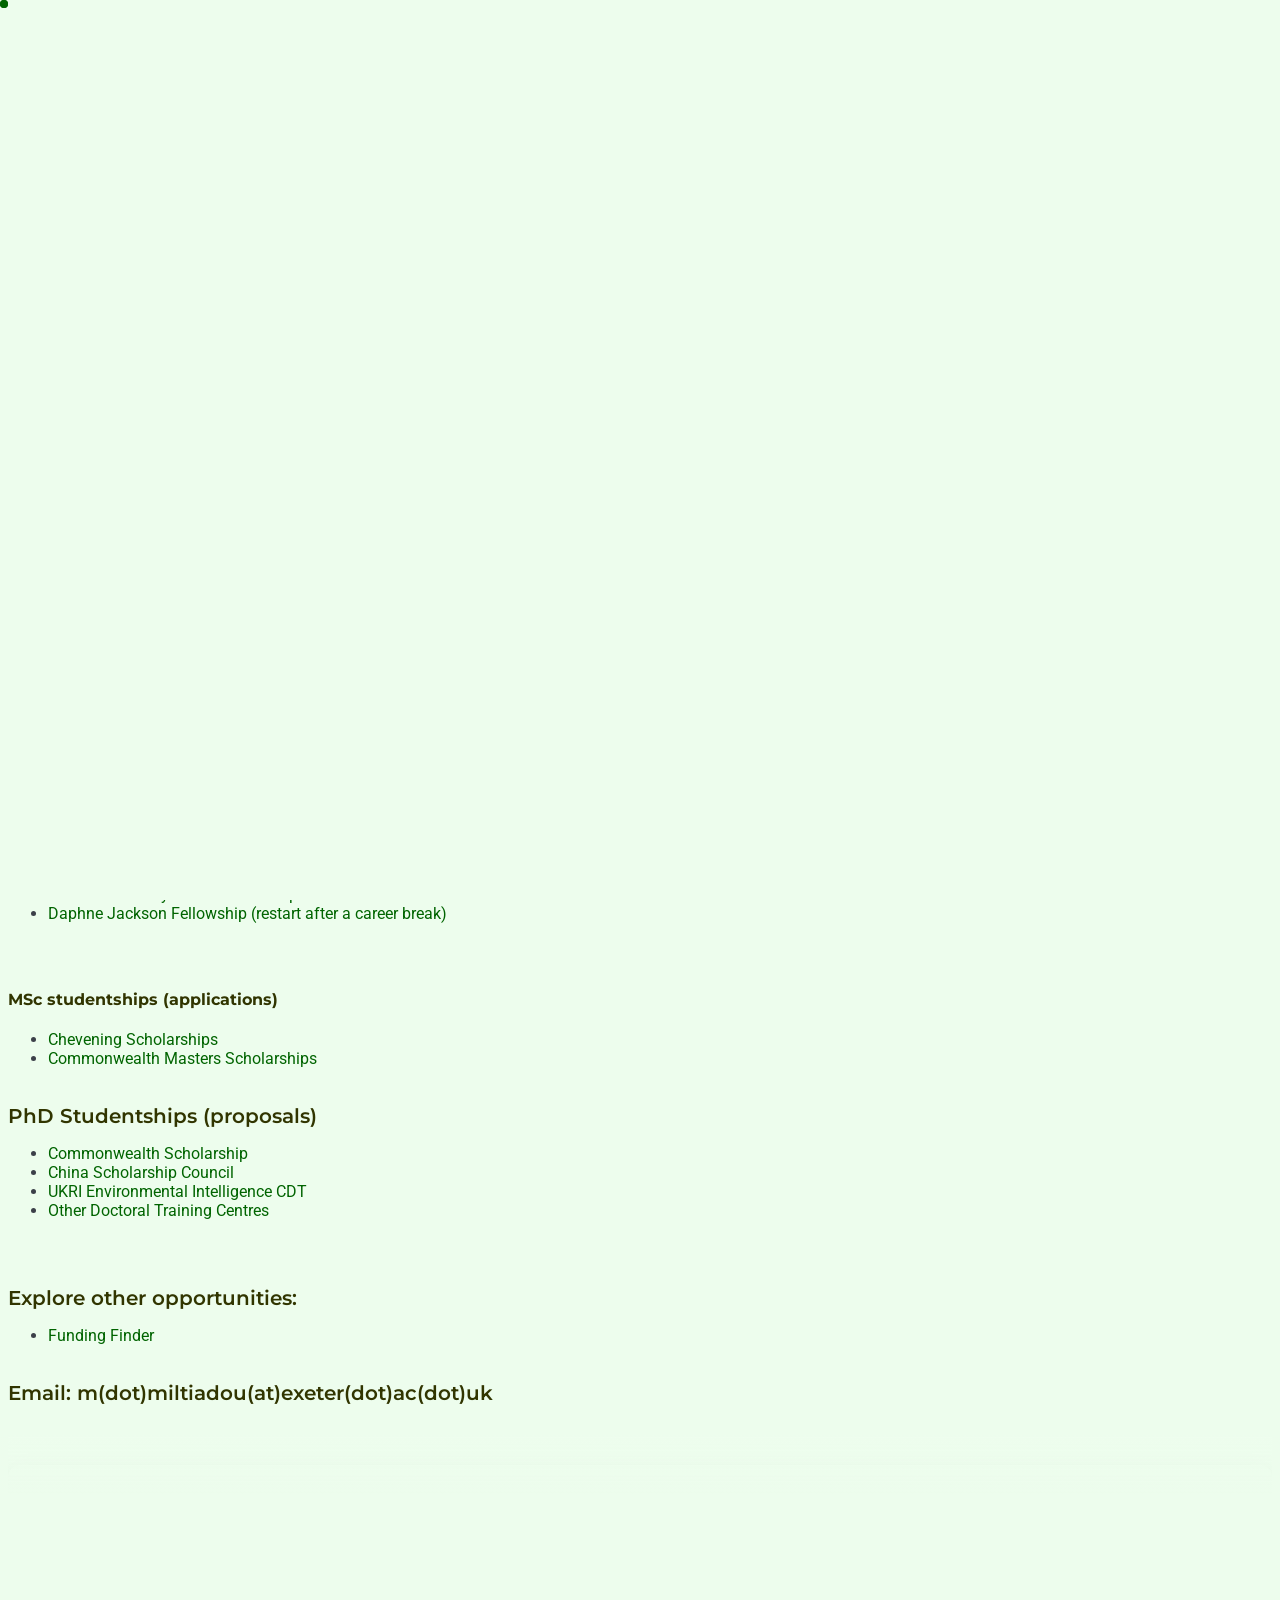
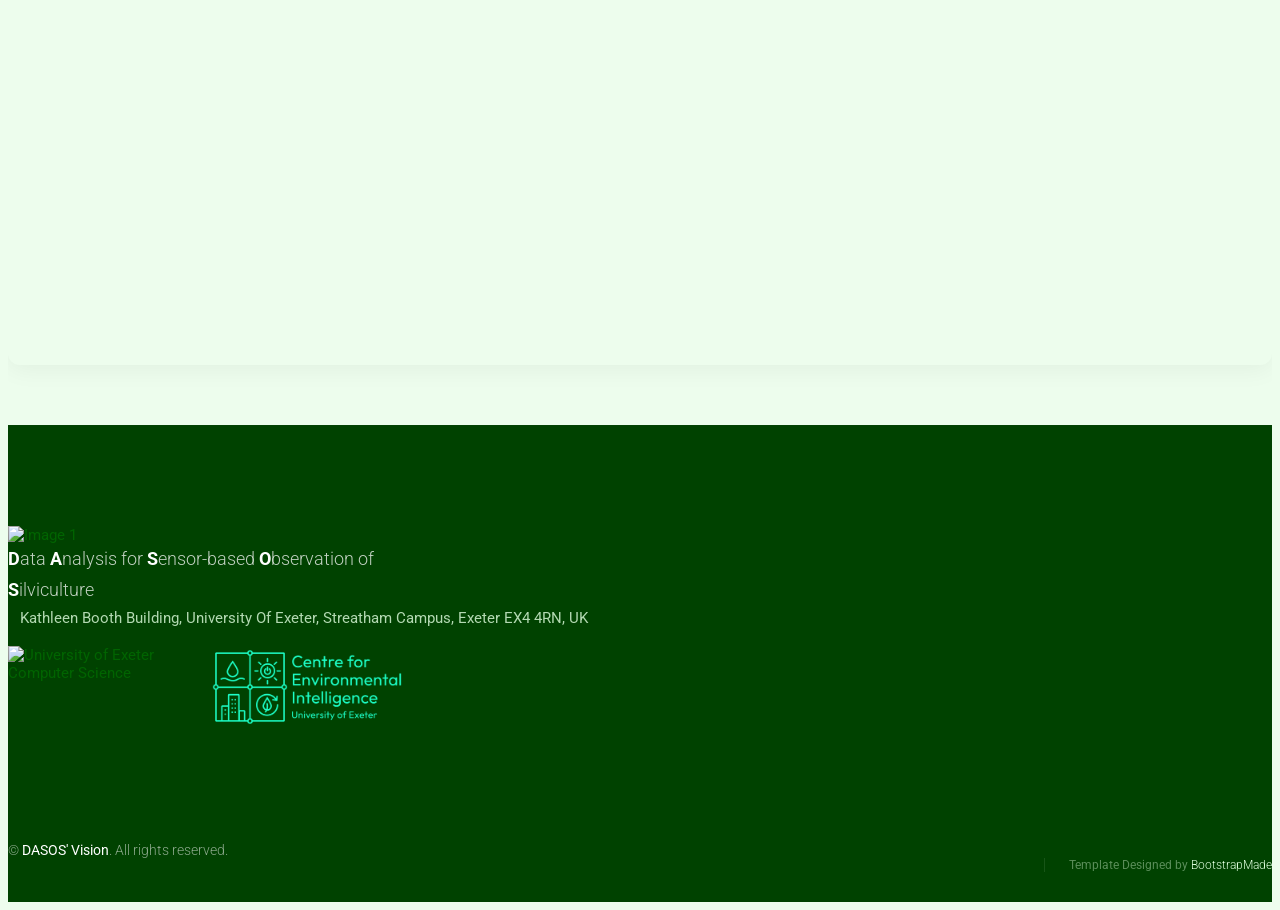
==== commit dee8d704: "Updating news and logos/links" ====
--- a/contact.html
+++ b/contact.html
@@ -261,9 +261,24 @@
                   <span>Kathleen Booth Building, University Of Exeter, Streatham Campus, Exeter EX4 4RN, UK </span>
                   
                 </div>
-                <div class="contact-item">
-                  <img src="assets/img/uoe_logo_white-1.webp" class="img-fluid mb-3" style="max-width: 200px;" alt="Image 1">
-                  <img src="assets/img/cei-logo-3.png" class="img-fluid mb-3" style="max-width: 200px;" alt="Image 1">
+                <div class="contact-item">              
+                  <a href="https://computerscience.exeter.ac.uk/"
+                    target="_blank"
+                    rel="noopener noreferrer">
+                    <img src="assets/img/uoe_logo_white-1.webp"
+                        class="img-fluid mb-3"
+                        style="max-width: 200px;"
+                        alt="University of Exeter Computer Science">
+                  </a>
+
+                  <a href="https://environmentalintelligence.org.uk/"
+                    target="_blank"
+                    rel="noopener noreferrer">
+                    <img src="assets/img/cei-logo-3.png"
+                        class="img-fluid mb-3"
+                        style="max-width: 200px;"
+                        alt="Centre for Environmental Intelligence Logo">
+                  </a>                  
                 </div>
                 <!-- <div class="contact-item">
                   <i class="bi bi-telephone"></i>
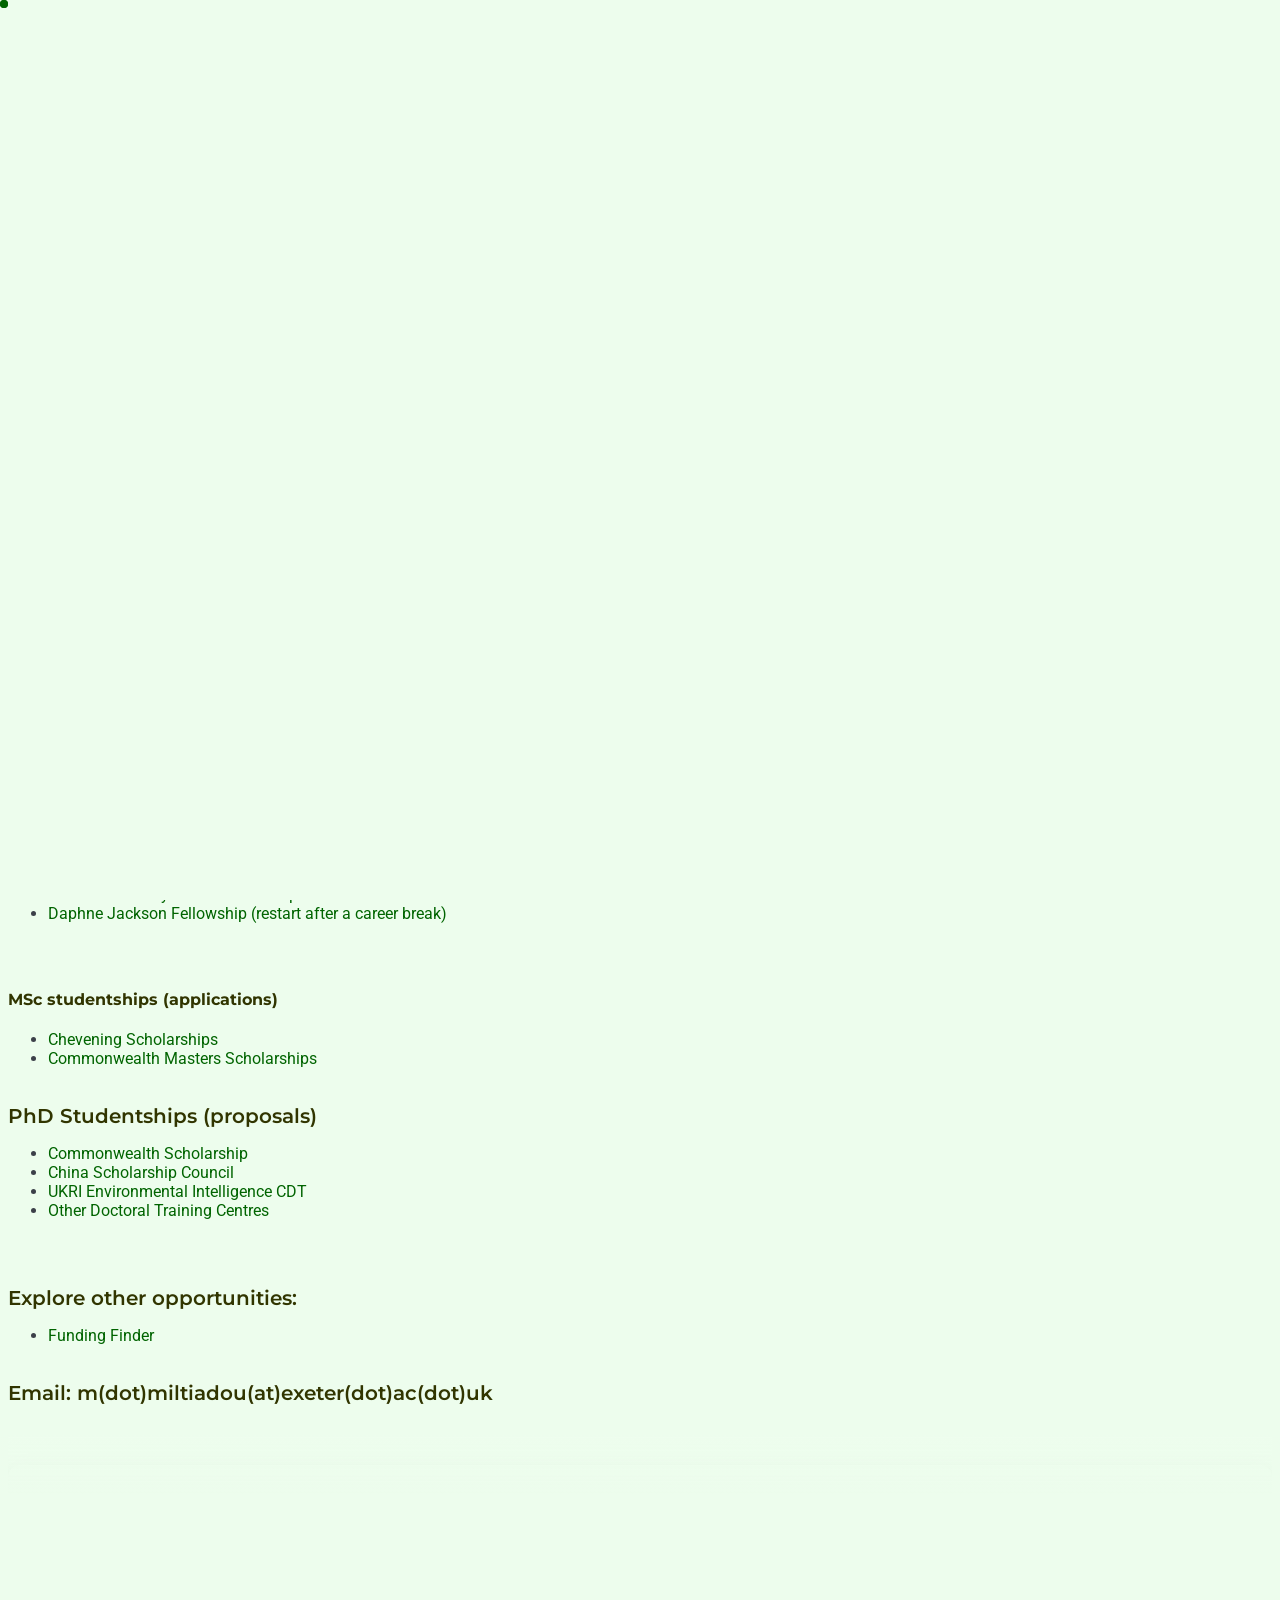
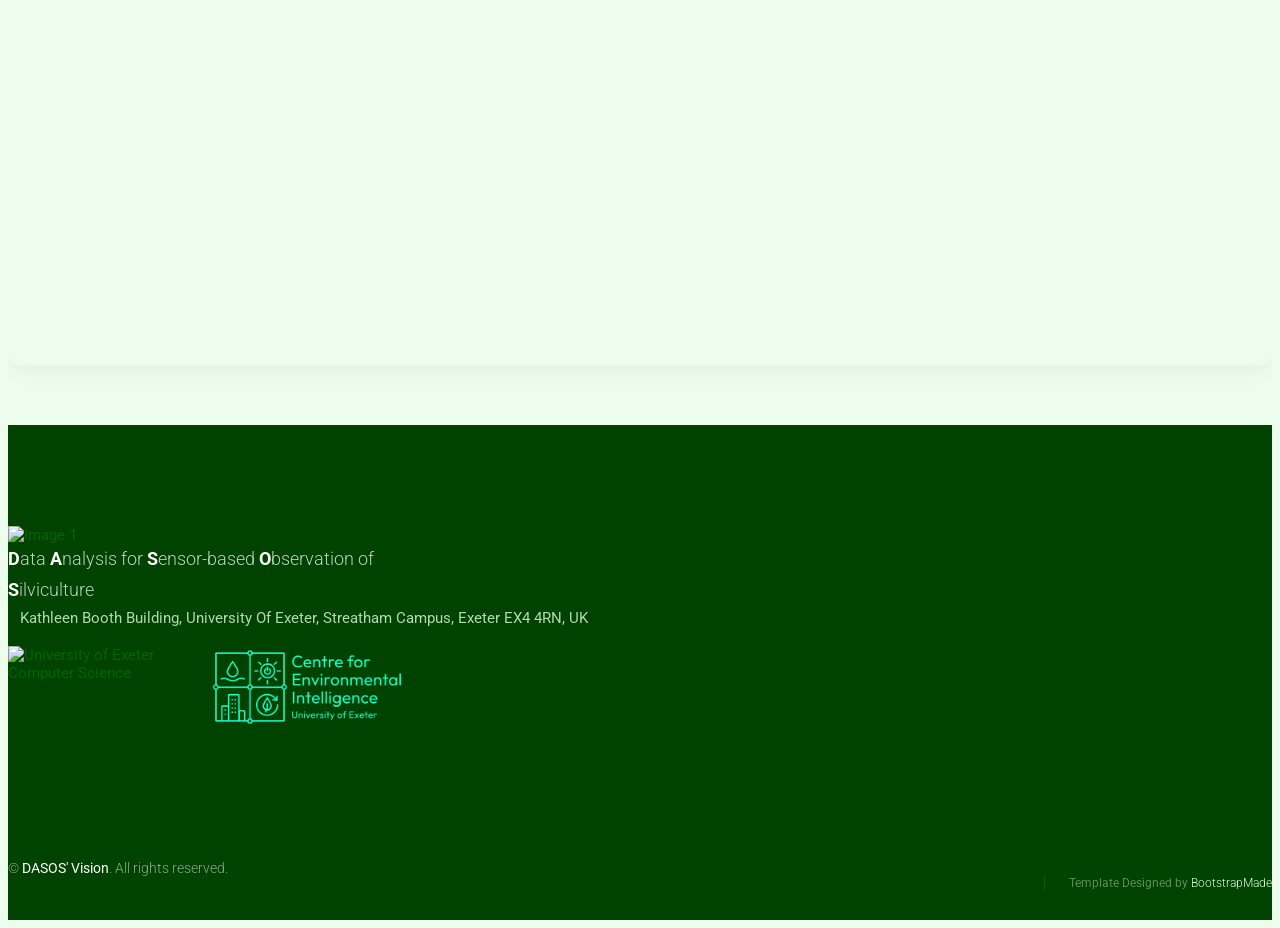
==== commit ce7a25d2: "adding advert" ====
--- a/contact.html
+++ b/contact.html
@@ -141,7 +141,7 @@
           <div class="info-content">
             
             <h3>We are hiring:</h3>         
-            <p>🌿 PhD in Computer Science with Earth Observation for forest monitoring. Opportunity to be published in June, 2026. Start flexible, preferably by January, 2027. </p>
+            <p>🌿 PhD in Computer Science with Earth Observation for forest monitoring. Submission deadline: August 17th. <a href="https://www.exeter.ac.uk/study/funding/award/?id=5898" target="_blank">More info</a></p>
             <br>
             <p>🌿 Also check opportunities to co-develop projects bellow!  </p>
             <!--
@@ -240,8 +240,8 @@
 
     <div class="container">
 
-      <div class="footer-main" data-aos="fade-up" data-aos-delay="100">
-        <div class="row align-items-start">
+      <div class="footer-main" data-aos="fade-up" data-aos-delay="100" style="margin-bottom: 0;">
+        <div class="row align-items-start" >
 
           <div class="col-lg-5">
             <div class="brand-section">
@@ -261,7 +261,7 @@
                   <span>Kathleen Booth Building, University Of Exeter, Streatham Campus, Exeter EX4 4RN, UK </span>
                   
                 </div>
-                <div class="contact-item">              
+                <div class="contact-item margin-bottom: 0;">              
                   <a href="https://computerscience.exeter.ac.uk/"
                     target="_blank"
                     rel="noopener noreferrer">
@@ -279,6 +279,12 @@
                         style="max-width: 200px;"
                         alt="Centre for Environmental Intelligence Logo">
                   </a>                  
+                </div>
+                <div class="contact-item">    
+                  <p style="color: transparent; "> 
+                    Milto Miltiadou - DASOS' Vision - DASOS Vision Exeter
+                    <br> Centre for Environmental Intelligence
+                  </p>
                 </div>
                 <!-- <div class="contact-item">
                   <i class="bi bi-telephone"></i>
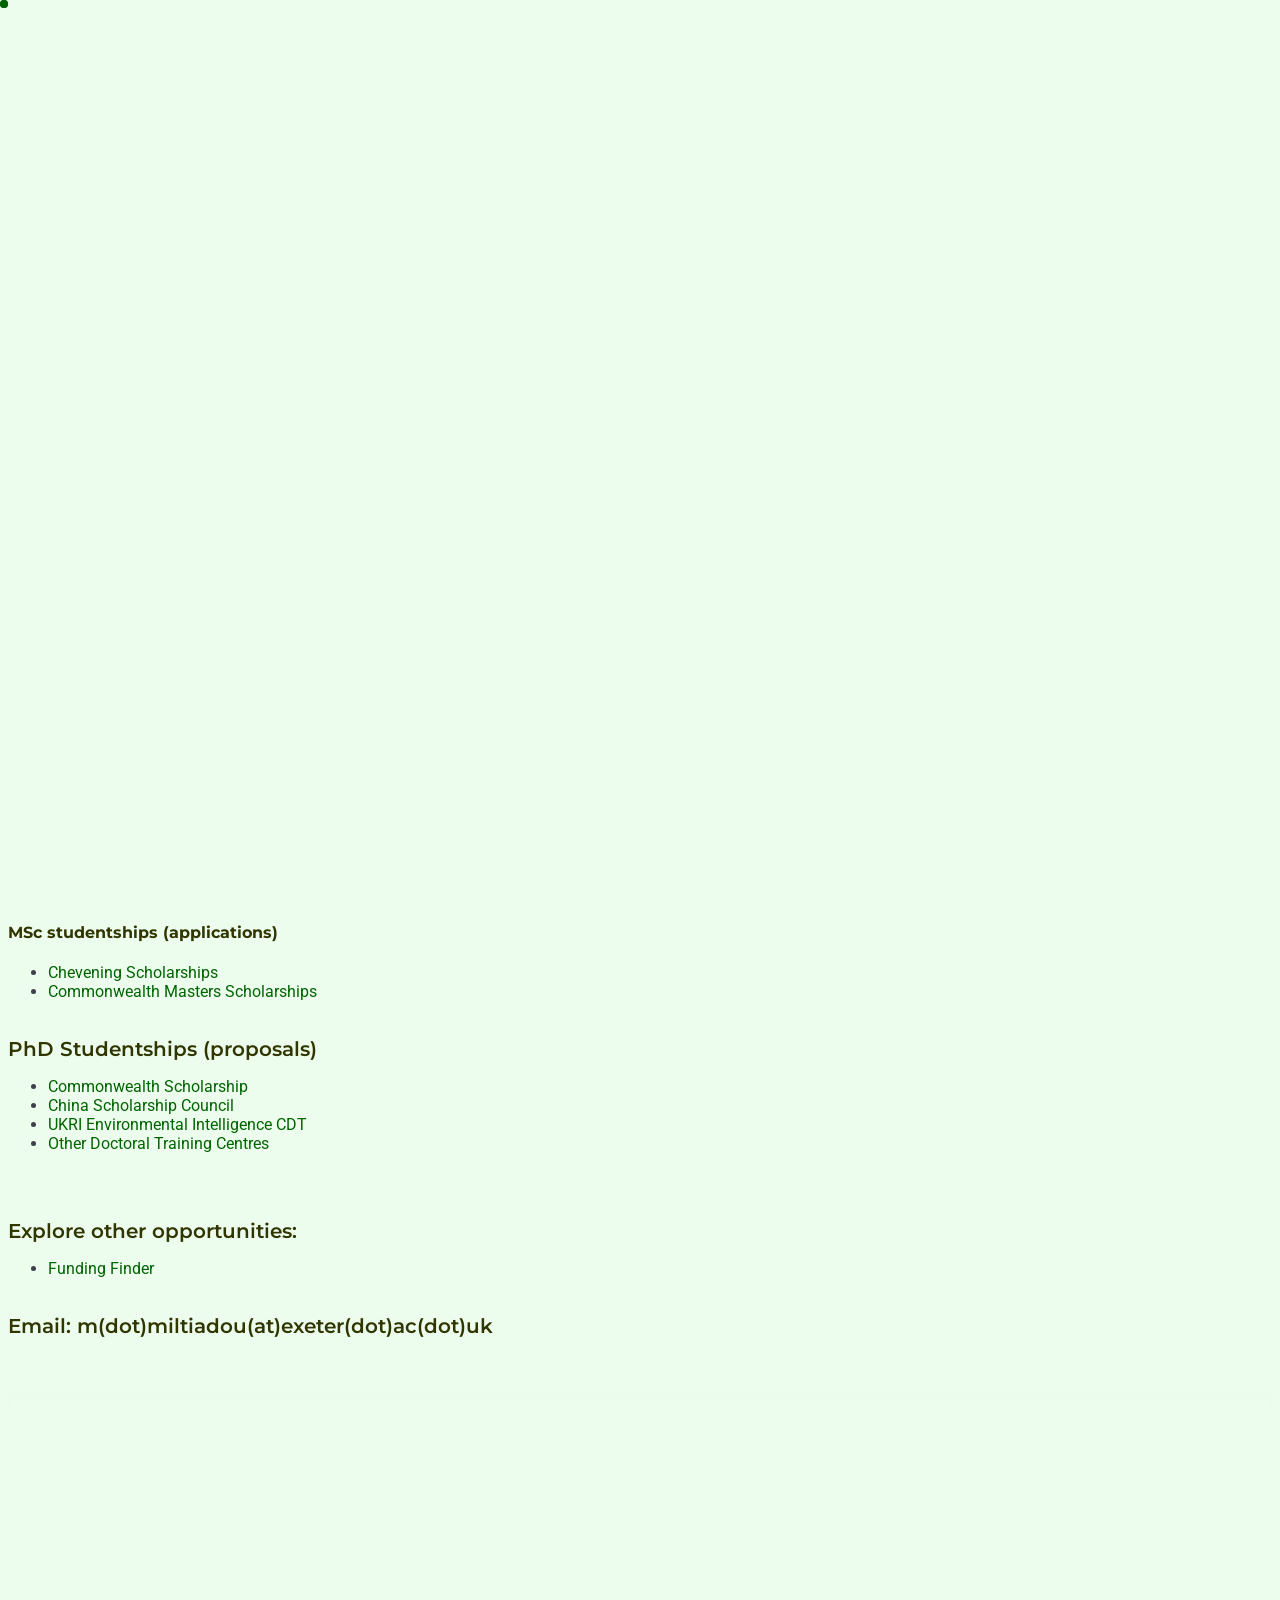
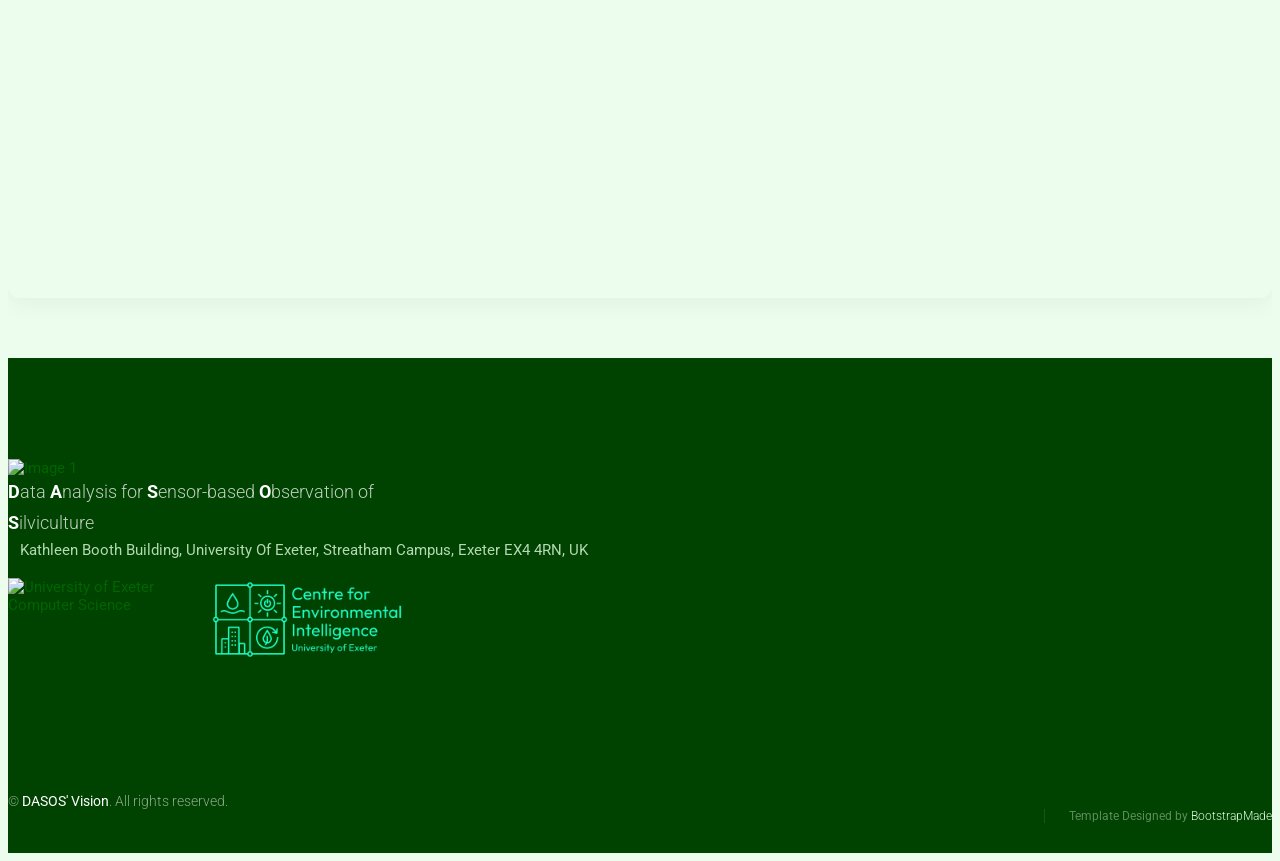
==== commit 0ffe8697: "updating logo, removing expired add and updating PlotToSat likes and downloads" ====
--- a/contact.html
+++ b/contact.html
@@ -4,13 +4,13 @@
 <head>
     <meta charset="utf-8">
   <meta content="width=device-width, initial-scale=1.0" name="viewport">
-  <title>Dr Miltiadou's R&D lab</title>
+  <title>DASOS' Vision</title>
   <meta name="description" content="">
   <meta name="keywords" content="">
 
   <!-- Favicons -->
-  <link href="assets/img/small_logo.jpg" rel="icon">
-  <link href="assets/img/small_logo.jpg" rel="apple-touch-icon">
+  <link href="assets/img/Small_Logo_.png" rel="icon">
+  <link href="assets/img/Small_Logo_.png" rel="apple-touch-icon">
 
   <!-- Fonts -->
   <link href="https://fonts.googleapis.com" rel="preconnect">
@@ -141,12 +141,13 @@
           <div class="info-content">
             
             <h3>We are hiring:</h3>         
+            <!--
             <p>🌿 PhD in Computer Science with Earth Observation for forest monitoring. Submission deadline: August 17th. <a href="https://www.exeter.ac.uk/study/funding/award/?id=5898" target="_blank">More info</a></p>
             <br>
             <p>🌿 Also check opportunities to co-develop projects bellow!  </p>
-            <!--
-            <p>Coming Soon! &#128513; - Check opportunities to co-develop projects bellow! </p>
             -->
+            <p>🌿 Coming Soon! Please check the following opportunities for co-developing projects! </p>
+            
             <br>
           </div>
         </div>
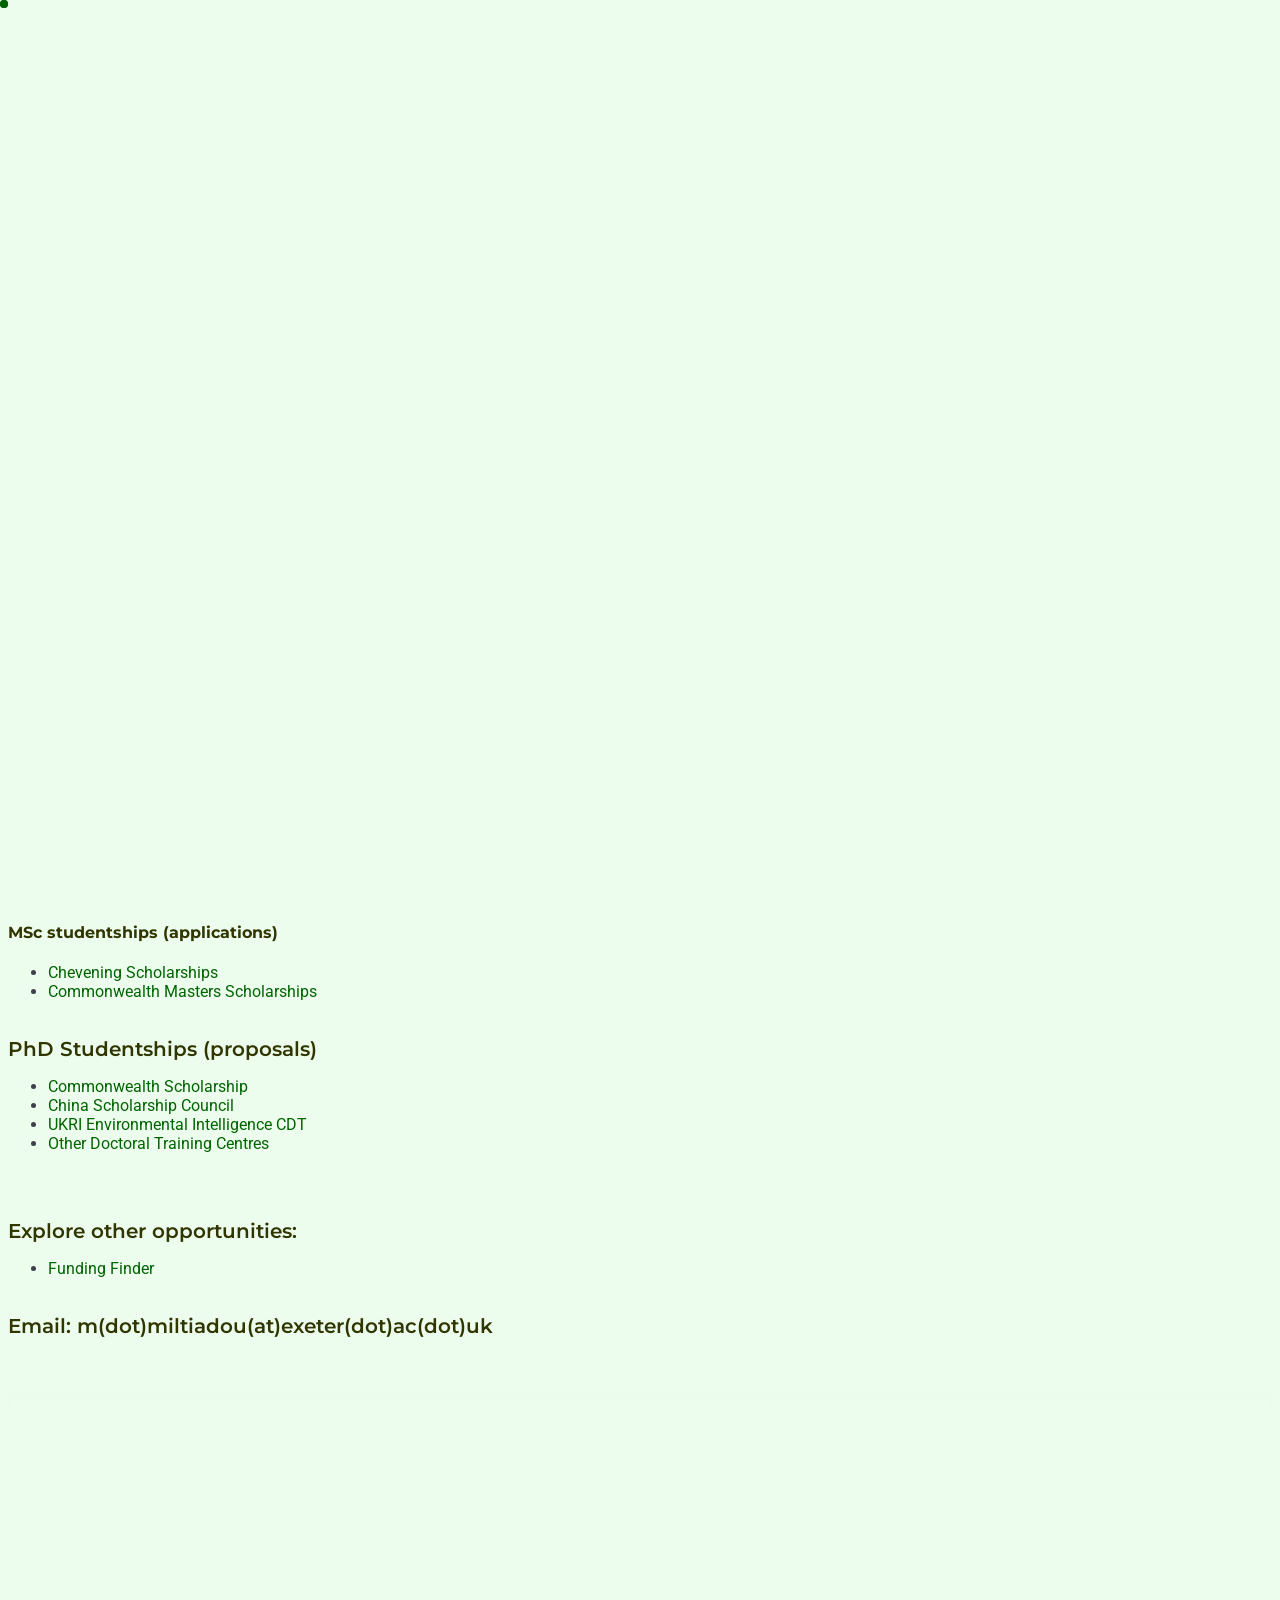
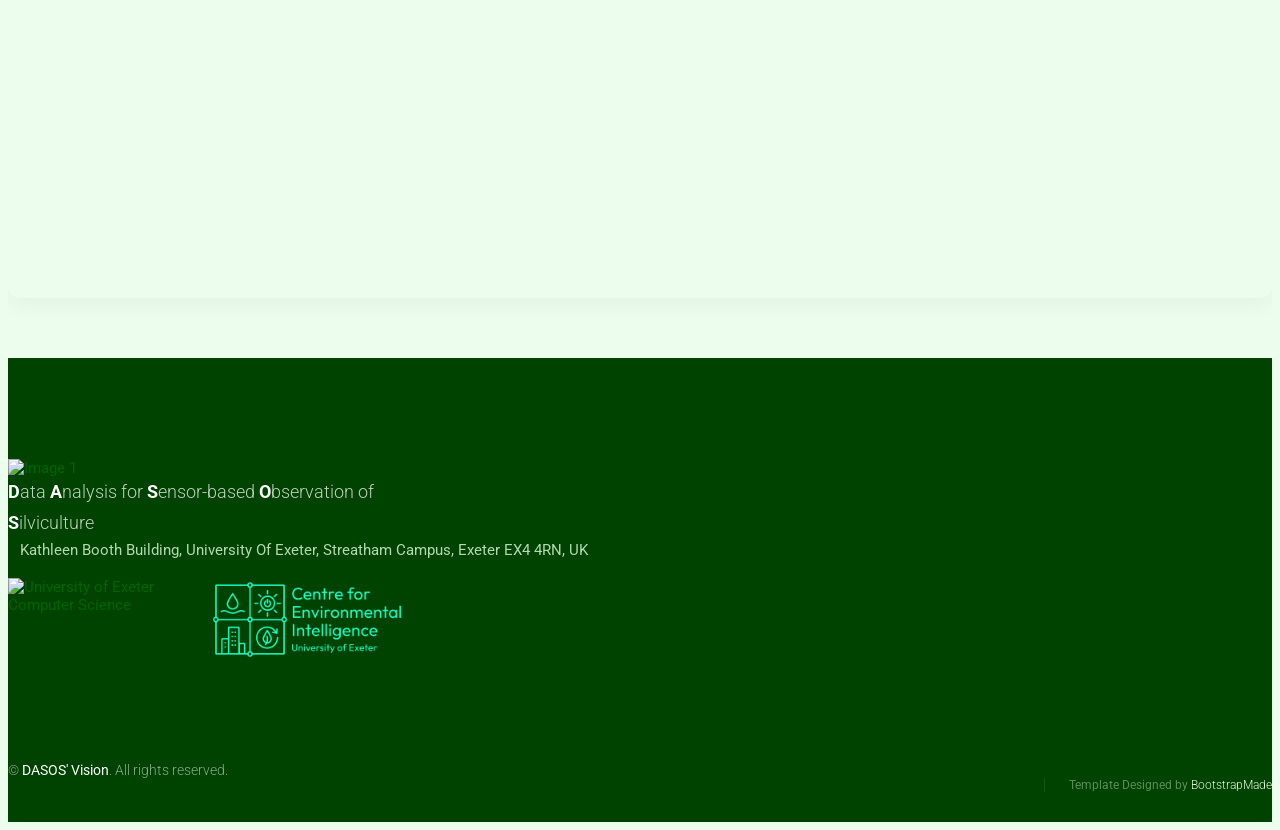
==== commit 08ed6186: "Updating news, projects etc" ====
--- a/contact.html
+++ b/contact.html
@@ -281,12 +281,10 @@
                         alt="Centre for Environmental Intelligence Logo">
                   </a>                  
                 </div>
-                <div class="contact-item">    
-                  <p style="color: transparent; "> 
-                    Milto Miltiadou - DASOS' Vision - DASOS Vision Exeter
+                  <p style="color: transparent; "; margin: 0; padding: 0; line-height: 0;> 
+                    Milto Miltiadou - DASOS' Vision - DASOS Vision
                     <br> Centre for Environmental Intelligence
                   </p>
-                </div>
                 <!-- <div class="contact-item">
                   <i class="bi bi-telephone"></i>
                   <span>+1 (555) 987-6543</span>
@@ -306,12 +304,12 @@
 
     </div>
 
-    <div class="footer-bottom">
+    <div class="footer-bottom" >
       <div class="container">
         <div class="bottom-content" data-aos="fade-up" data-aos-delay="300">
           <div class="row align-items-center">
 
-            <div class="col-lg-6">
+            <div class="col-lg-6" >
               <div class="copyright">
                 <p>© <span class="sitename">DASOS' Vision</span>. All rights reserved.</p>
               </div>
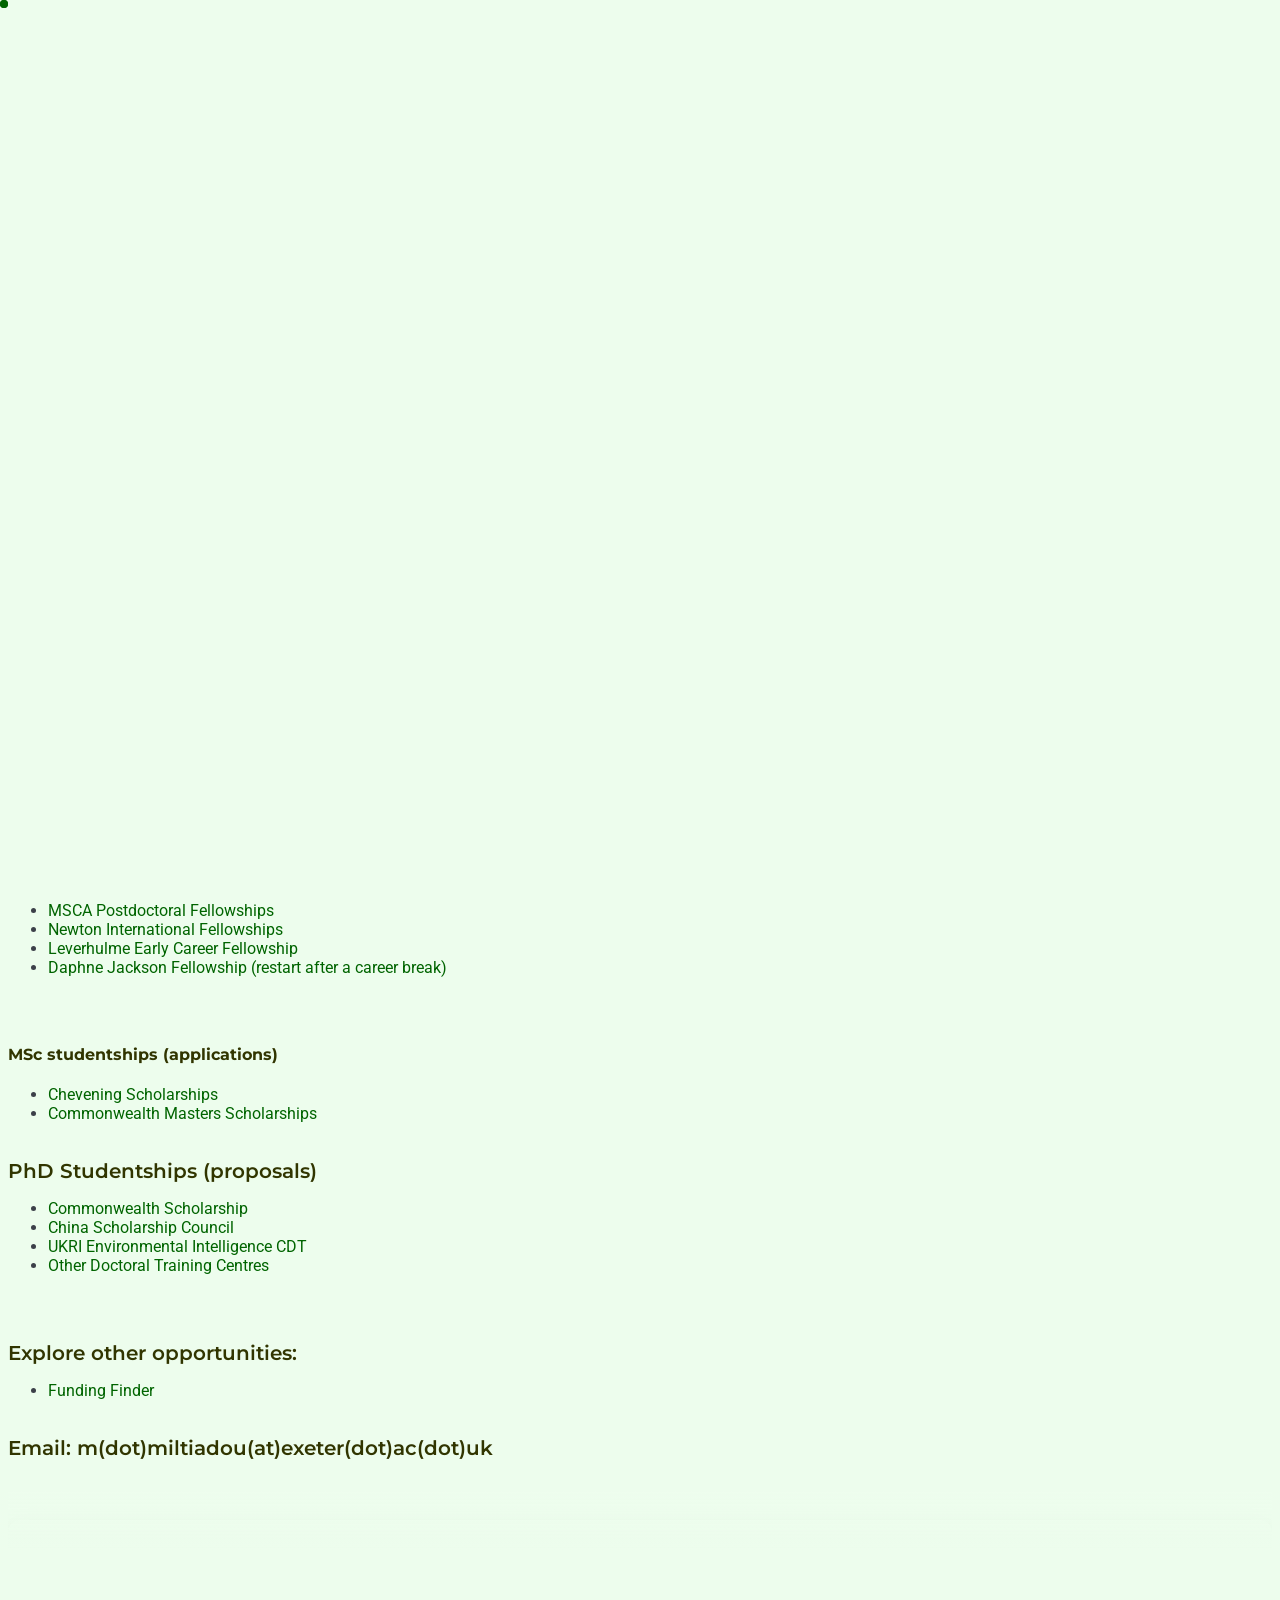
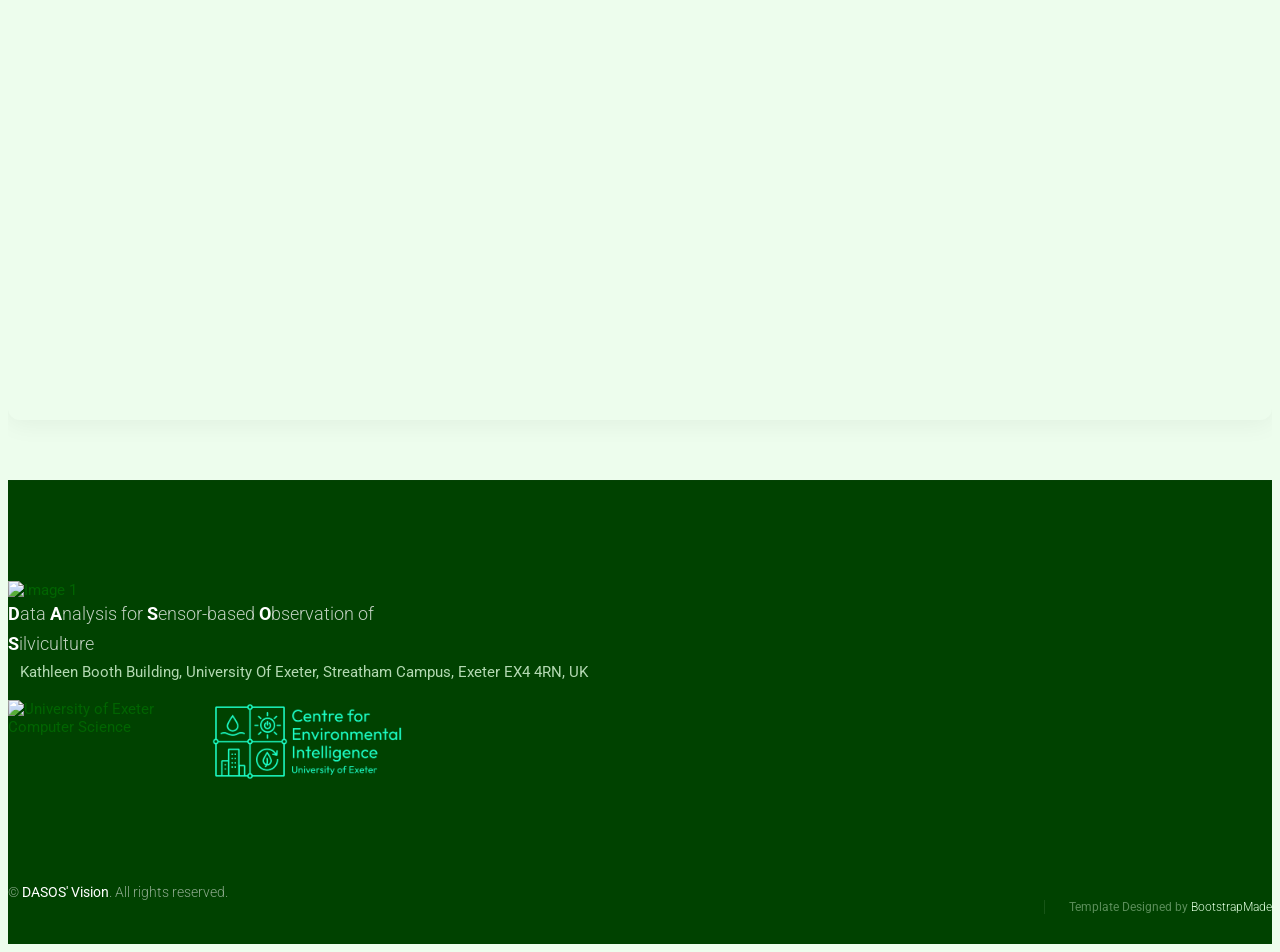
==== commit 3334efa4: "adding CSC scholarship" ====
--- a/contact.html
+++ b/contact.html
@@ -70,25 +70,8 @@
           <ul>
             <li><a href="index.html" >Home</a></li>
             <li><a href="People1.html">People</a></li>
-            <li class="dropdown"><a href="Projects.html" ><span>Projects</span> <i class="bi bi-chevron-down toggle-dropdown"></i></a>
-              <ul>                
-                <li><a href="Projects.html">All Projects</a></li>
-                <li><a href="https://cordis.europa.eu/project/id/101206950">ForestFireAI</a></li>
-                <li><a href="prGreenSight.html">GreenSight</a></li>
-                <li><a href="prASTARTE.html">ASTARTE</a></li>
-                <li><a href="prFOREST.html">FOREST</a></li>
-                <li><a href="prEngD.html">EngD</a></li>
-                <!-- <li class="dropdown"><a href="#"><span>Deep Dropdown</span> <i class="bi bi-chevron-down toggle-dropdown"></i></a>
-                  <ul>
-                    <li><a href="#">Deep Dropdown 1</a></li>
-                    <li><a href="#">Deep Dropdown 2</a></li>
-                    <li><a href="#">Deep Dropdown 3</a></li>
-                    <li><a href="#">Deep Dropdown 4</a></li>
-                    <li><a href="#">Deep Dropdown 5</a></li>
-                  </ul>
-                </li> --> <!-- For future past projects -->
-              </ul>
-            </li>            
+            
+            <li class="dropdown"><a href="Projects.html" ><span>Projects</span> </a> </li>         
             <li class="dropdown"><a href="Tools.html"><span>Tools</span> <i class="bi bi-chevron-down toggle-dropdown"></i></a>
                 <ul>                
                     <li><a href="Tools.html#PlotToSat-brief">PlotToSat</a></li>
@@ -141,13 +124,13 @@
           <div class="info-content">
             
             <h3>We are hiring:</h3>         
-            <!--
-            <p>🌿 PhD in Computer Science with Earth Observation for forest monitoring. Submission deadline: August 17th. <a href="https://www.exeter.ac.uk/study/funding/award/?id=5898" target="_blank">More info</a></p>
+            
+            <p>🌿 Co-funded opportunity through the CSC China Scholarship Council: PhD in Computer Science on "Improving confidence in continuous forest type classification maps when ground truth data are scarce". Eligibility: Chinese nationals and residents. Please reach out to discuss the project well before the submission deadline as we need to co-create a proposal: December 3rd. <a href="https://www.exeter.ac.uk/study/pg-research/csc-scholarships/" target="_blank">More info</a></p>
             <br>
             <p>🌿 Also check opportunities to co-develop projects bellow!  </p>
+            <!--
+            <p>🌿 Coming Soon! Please check the following opportunities for co-developing projects! </p>
             -->
-            <p>🌿 Coming Soon! Please check the following opportunities for co-developing projects! </p>
-            
             <br>
           </div>
         </div>
